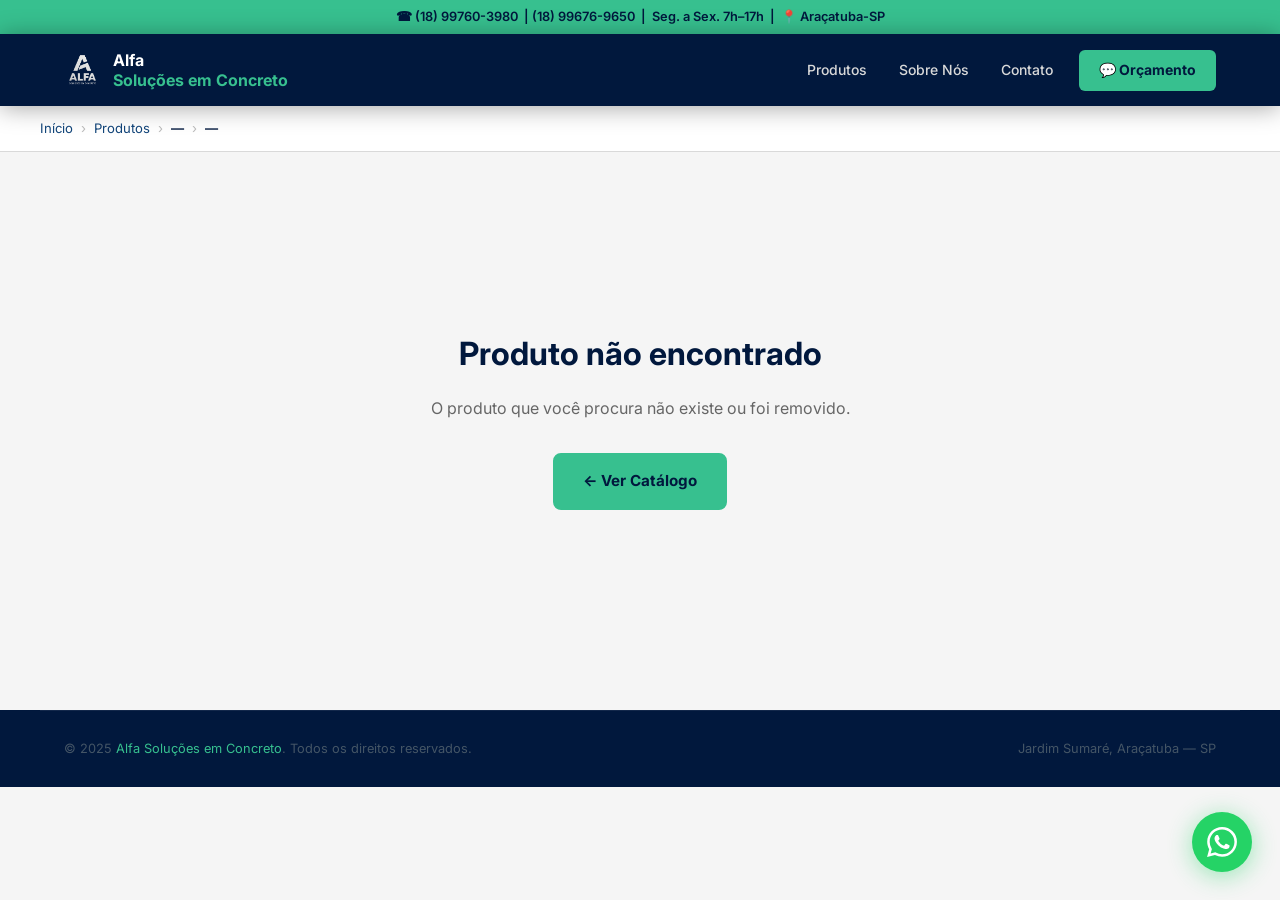
==== produto.html @ 08c69e97 "Adiciona páginas individuais de produto com descrição completa - produto.html: página dinâmica via U" ====
<!DOCTYPE html>
<html lang="pt-BR">
<head>
    <meta charset="UTF-8">
    <meta name="viewport" content="width=device-width, initial-scale=1.0">
    <title id="pageTitle">Produto | Alfa Soluções em Concreto</title>
    <meta name="description" id="pageDesc" content="Produto em concreto pré-moldado de alta qualidade - Alfa Soluções em Concreto, Araçatuba SP.">
    <link rel="preconnect" href="https://fonts.googleapis.com">
    <link href="https://fonts.googleapis.com/css2?family=Inter:wght@300;400;500;600;700;800&display=swap" rel="stylesheet">
    <style>
        *, *::before, *::after { box-sizing: border-box; margin: 0; padding: 0; }
        :root { --navy:#01183D; --blue:#12457A; --green:#37C08F; --green-mid:#2AAE7B; --white:#F5F5F5; --gray:#D9D9D9; --gray-light:#EDEDED; }
        html { scroll-behavior: smooth; }
        body { font-family: 'Inter', sans-serif; background: var(--white); color: #222; line-height: 1.6; }

        /* TOP BAR */
        .top-bar { background: var(--green); color: var(--navy); font-size: 0.8rem; font-weight: 600; padding: 7px 24px; text-align: center; }
        .top-bar a { color: var(--navy); text-decoration: none; }

        /* HEADER */
        header { background: var(--navy); position: sticky; top: 0; z-index: 200; box-shadow: 0 2px 24px rgba(0,0,0,0.35); }
        .header-inner { max-width: 1200px; margin: 0 auto; padding: 0 24px; display: flex; align-items: center; justify-content: space-between; height: 72px; }
        .logo { display: flex; align-items: center; gap: 12px; text-decoration: none; }
        .logo img { height: 46px; object-fit: contain; }
        .logo-name { color: #fff; font-size: 1rem; font-weight: 700; line-height: 1.25; }
        .logo-name em { color: var(--green); font-style: normal; }
        nav { display: flex; align-items: center; gap: 4px; }
        nav a { color: var(--gray); text-decoration: none; font-size: 0.875rem; font-weight: 500; padding: 8px 14px; border-radius: 6px; transition: all 0.2s; }
        nav a:hover { color: #fff; background: rgba(255,255,255,0.08); }
        .nav-cta { background: var(--green) !important; color: var(--navy) !important; font-weight: 700 !important; padding: 9px 20px !important; margin-left: 8px; }
        .nav-cta:hover { background: var(--green-mid) !important; }

        /* BREADCRUMB */
        .breadcrumb-bar { background: #fff; border-bottom: 1px solid var(--gray); padding: 12px 24px; }
        .breadcrumb { max-width: 1200px; margin: 0 auto; display: flex; align-items: center; gap: 8px; font-size: 0.82rem; color: #888; flex-wrap: wrap; }
        .breadcrumb a { color: var(--blue); text-decoration: none; transition: color 0.2s; }
        .breadcrumb a:hover { color: var(--green); }
        .breadcrumb span { color: #bbb; }
        .breadcrumb strong { color: var(--navy); font-weight: 600; }

        /* PRODUTO HERO */
        .produto-section { padding: 56px 24px 80px; }
        .produto-inner { max-width: 1200px; margin: 0 auto; }
        .produto-grid { display: grid; grid-template-columns: 1fr 1fr; gap: 64px; align-items: flex-start; }

        .prod-img-wrap {
            border-radius: 16px;
            overflow: hidden;
            background: linear-gradient(135deg, var(--navy), var(--blue));
            aspect-ratio: 4/3;
            position: sticky;
            top: 100px;
        }
        .prod-img-wrap img { width: 100%; height: 100%; object-fit: cover; display: block; }

        .prod-info { padding-top: 8px; }

        .cat-pill {
            display: inline-flex;
            align-items: center;
            gap: 6px;
            font-size: 0.72rem;
            font-weight: 700;
            letter-spacing: 1.5px;
            text-transform: uppercase;
            padding: 5px 14px;
            border-radius: 100px;
            margin-bottom: 20px;
        }
        .pill-area    { background: #dff5ec; color: #1a7a50; }
        .pill-rev     { background: #e8f0fb; color: #1a3a7a; }
        .pill-vaz     { background: #fef3e2; color: #8a5200; }
        .pill-acab    { background: #f3e8fb; color: #5a1a7a; }
        .pill-civil   { background: #fde8e8; color: #7a1a1a; }

        .prod-info h1 { font-size: clamp(1.8rem, 3.5vw, 2.6rem); font-weight: 800; color: var(--navy); line-height: 1.1; letter-spacing: -0.5px; margin-bottom: 24px; }
        .prod-desc { font-size: 1rem; color: #5a6a7a; line-height: 1.8; margin-bottom: 32px; }

        .divider { height: 1px; background: var(--gray); margin: 32px 0; }

        .caracts-title { font-size: 0.75rem; font-weight: 700; letter-spacing: 2px; text-transform: uppercase; color: var(--green); margin-bottom: 16px; }
        .caracts-list { list-style: none; display: flex; flex-direction: column; gap: 10px; margin-bottom: 36px; }
        .caracts-list li { display: flex; align-items: center; gap: 10px; font-size: 0.92rem; color: #445; }
        .caracts-list li::before { content: ''; width: 8px; height: 8px; border-radius: 50%; background: var(--green); flex-shrink: 0; }

        .prod-actions { display: flex; gap: 14px; flex-wrap: wrap; }
        .btn { display: inline-flex; align-items: center; gap: 8px; font-family: 'Inter', sans-serif; font-size: 0.95rem; font-weight: 700; padding: 14px 28px; border-radius: 8px; text-decoration: none; transition: all 0.2s; border: 2px solid transparent; white-space: nowrap; cursor: pointer; }
        .btn-green { background: var(--green); color: var(--navy); border-color: var(--green); }
        .btn-green:hover { background: var(--green-mid); border-color: var(--green-mid); transform: translateY(-2px); box-shadow: 0 8px 24px rgba(55,192,143,0.3); }
        .btn-outline { background: transparent; color: var(--navy); border-color: var(--gray); }
        .btn-outline:hover { border-color: var(--navy); background: rgba(1,24,61,0.04); }

        /* RELATED */
        .related-section { background: var(--gray-light); padding: 64px 24px; }
        .related-inner { max-width: 1200px; margin: 0 auto; }
        .related-inner h2 { font-size: 1.5rem; font-weight: 800; color: var(--navy); margin-bottom: 32px; }
        .related-grid { display: grid; grid-template-columns: repeat(auto-fill, minmax(200px, 1fr)); gap: 18px; }
        .rel-card { background: #fff; border-radius: 12px; overflow: hidden; border: 1px solid var(--gray); transition: all 0.3s; text-decoration: none; display: flex; flex-direction: column; }
        .rel-card:hover { transform: translateY(-5px); border-color: var(--green); box-shadow: 0 10px 32px rgba(1,24,61,0.1); }
        .rel-thumb { height: 140px; overflow: hidden; background: linear-gradient(135deg, var(--navy), var(--blue)); }
        .rel-thumb img { width: 100%; height: 100%; object-fit: cover; transition: transform 0.35s; display: block; }
        .rel-card:hover .rel-thumb img { transform: scale(1.07); }
        .rel-body { padding: 14px 16px; }
        .rel-body h4 { font-size: 0.88rem; font-weight: 700; color: var(--navy); line-height: 1.3; }

        /* NOT FOUND */
        .not-found { text-align: center; padding: 120px 24px; }
        .not-found h2 { font-size: 2rem; color: var(--navy); margin-bottom: 16px; }
        .not-found p { color: #666; margin-bottom: 32px; }

        /* FOOTER */
        footer { background: var(--navy); color: #7a9ab8; }
        .footer-bottom { max-width: 1200px; margin: 0 auto; padding: 28px 24px; display: flex; align-items: center; justify-content: space-between; flex-wrap: wrap; gap: 10px; border-top: 1px solid rgba(255,255,255,0.07); }
        .footer-bottom p { font-size: 0.8rem; color: #445566; }
        .footer-bottom span { color: var(--green); }

        /* WHATSAPP */
        .wa-float { position: fixed; bottom: 28px; right: 28px; width: 60px; height: 60px; background: #25D366; color: #fff; border-radius: 50%; display: flex; align-items: center; justify-content: center; text-decoration: none; box-shadow: 0 4px 24px rgba(37,211,102,0.45); z-index: 999; transition: all 0.25s; }
        .wa-float:hover { transform: scale(1.12); }

        @media (max-width: 768px) {
            .produto-grid { grid-template-columns: 1fr; gap: 32px; }
            .prod-img-wrap { position: static; aspect-ratio: 4/3; }
            nav { display: none; }
        }
    </style>
</head>
<body>

<div class="top-bar">
    ☎&nbsp;<a href="tel:+5518997603980">(18) 99760-3980</a>
    &nbsp;|&nbsp;<a href="tel:+5518996769650">(18) 99676-9650</a>
    &nbsp;|&nbsp; Seg. a Sex. 7h–17h &nbsp;|&nbsp; 📍 Araçatuba-SP
</div>

<header>
    <div class="header-inner">
        <a href="index.html" class="logo">
            <img src="./Alfa Solucoes em Concreto_files/logo-1776094285393.png" alt="Alfa Soluções em Concreto">
            <div class="logo-name">Alfa<br><em>Soluções em Concreto</em></div>
        </a>
        <nav>
            <a href="index.html#produtos">Produtos</a>
            <a href="index.html#sobre">Sobre Nós</a>
            <a href="index.html#contato">Contato</a>
            <a href="https://wa.me/5518997603980" target="_blank" rel="noopener" class="nav-cta">💬 Orçamento</a>
        </nav>
    </div>
</header>

<div class="breadcrumb-bar">
    <div class="breadcrumb">
        <a href="index.html">Início</a>
        <span>›</span>
        <a href="index.html#produtos">Produtos</a>
        <span>›</span>
        <strong id="breadCat">—</strong>
        <span>›</span>
        <strong id="breadNome">—</strong>
    </div>
</div>

<section class="produto-section" id="produtoPage">
    <div class="produto-inner">
        <div class="produto-grid">
            <div class="prod-img-wrap">
                <img id="prodImg" src="" alt="">
            </div>
            <div class="prod-info">
                <span id="prodPill" class="cat-pill"></span>
                <h1 id="prodNome"></h1>
                <p id="prodDesc" class="prod-desc"></p>
                <div class="divider"></div>
                <p class="caracts-title">Características</p>
                <ul id="prodCaracts" class="caracts-list"></ul>
                <div class="prod-actions">
                    <a id="prodWa" href="#" target="_blank" rel="noopener" class="btn btn-green">💬 Solicitar Orçamento</a>
                    <a href="index.html#produtos" class="btn btn-outline">← Voltar ao Catálogo</a>
                </div>
            </div>
        </div>
    </div>
</section>

<section class="related-section" id="relatedSection" style="display:none">
    <div class="related-inner">
        <h2 id="relatedTitle">Outros produtos da linha</h2>
        <div class="related-grid" id="relatedGrid"></div>
    </div>
</section>

<footer>
    <div class="footer-bottom">
        <p>© 2025 <span>Alfa Soluções em Concreto</span>. Todos os direitos reservados.</p>
        <p>Jardim Sumaré, Araçatuba — SP</p>
    </div>
</footer>

<a href="https://wa.me/5518997603980" target="_blank" rel="noopener" class="wa-float" title="WhatsApp">
    <svg xmlns="http://www.w3.org/2000/svg" viewBox="0 0 24 24" fill="currentColor" width="30" height="30">
        <path d="M17.472 14.382c-.297-.149-1.758-.867-2.03-.967-.273-.099-.471-.148-.67.15-.197.297-.767.966-.94 1.164-.173.199-.347.223-.644.075-.297-.15-1.255-.463-2.39-1.475-.883-.788-1.48-1.761-1.653-2.059-.173-.297-.018-.458.13-.606.134-.133.298-.347.446-.52.149-.174.198-.298.298-.497.099-.198.05-.371-.025-.52-.075-.149-.669-1.612-.916-2.207-.242-.579-.487-.5-.669-.51-.173-.008-.371-.01-.57-.01-.198 0-.52.074-.792.372-.272.297-1.04 1.016-1.04 2.479 0 1.462 1.065 2.875 1.213 3.074.149.198 2.096 3.2 5.077 4.487.709.306 1.262.489 1.694.625.712.227 1.36.195 1.871.118.571-.085 1.758-.719 2.006-1.413.248-.694.248-1.289.173-1.413-.074-.124-.272-.198-.57-.347m-5.421 7.403h-.004a9.87 9.87 0 01-5.031-1.378l-.361-.214-3.741.982.998-3.648-.235-.374a9.86 9.86 0 01-1.51-5.26c.001-5.45 4.436-9.884 9.888-9.884 2.64 0 5.122 1.03 6.988 2.898a9.825 9.825 0 012.893 6.994c-.003 5.45-4.437 9.884-9.885 9.884m8.413-18.297A11.815 11.815 0 0012.05 0C5.495 0 .16 5.335.157 11.892c0 2.096.547 4.142 1.588 5.945L.057 24l6.305-1.654a11.882 11.882 0 005.683 1.448h.005c6.554 0 11.89-5.335 11.893-11.893a11.821 11.821 0 00-3.48-8.413z"/>
    </svg>
</a>

<script>
const P = './Alfa Solucoes em Concreto_files/';
const produtos = {

  /* ── ÁREA E LAZER ── */
  'mesa-redonda-1m': { nome:'Mesa Redonda 1m diâmetro', cat:'Área e Lazer', catId:'area-lazer', pill:'pill-area',
    img: P+'1775527262878-f71s3.png',
    desc: 'Mesa redonda em concreto pré-moldado com 1 metro de diâmetro, perfeita para compor áreas de convivência em residências, condomínios, praças e parques. Combina perfeitamente com os bancos da linha Área e Lazer da Alfa, formando conjuntos completos e duráveis.',
    caracts: ['Diâmetro: 1,00 m','Material: concreto pré-moldado','Resistente às intempéries e UV','Baixa manutenção','Acabamento liso','Ideal para uso externo']},

  'mesa-redonda-80cm': { nome:'Mesa Redonda 0,80m diâmetro', cat:'Área e Lazer', catId:'area-lazer', pill:'pill-area',
    img: P+'1775527296176-trw9d.png',
    desc: 'Versão compacta da mesa redonda em concreto pré-moldado, com 80 cm de diâmetro. Indicada para espaços menores, varandas, jardins e pátios que precisam de praticidade sem abrir mão do estilo e da durabilidade do concreto.',
    caracts: ['Diâmetro: 0,80 m','Material: concreto pré-moldado','Compacta e versátil','Resistente às intempéries','Acabamento liso','Baixa manutenção']},

  'mesa-quadrada-80x80': { nome:'Mesa Quadrada 0,80x0,80', cat:'Área e Lazer', catId:'area-lazer', pill:'pill-area',
    img: P+'1775570064684-3ifvag.png',
    desc: 'Mesa quadrada em concreto pré-moldado com 80x80 cm, ideal para espaços que valorizam linhas retas e design contemporâneo. Excelente para áreas gourmet, jardins e ambientes de lazer ao ar livre.',
    caracts: ['Dimensões: 0,80 x 0,80 m','Material: concreto pré-moldado','Design retilíneo e moderno','Alta resistência estrutural','Acabamento liso','Uso externo']},

  'mesa-sob-medida': { nome:'Mesa Sob Medida', cat:'Área e Lazer', catId:'area-lazer', pill:'pill-area',
    img: P+'1775572725248-d76cpr.png',
    desc: 'Mesa em concreto pré-moldado produzida sob medida conforme a necessidade do cliente. Ideal para projetos arquitetônicos especiais, espaços de lazer corporativos ou qualquer aplicação que exija dimensões personalizadas.',
    caracts: ['Dimensões personalizadas','Material: concreto pré-moldado','Projeto sob encomenda','Alta resistência e durabilidade','Acabamento a escolher','Consulte disponibilidade']},

  'banco-reto': { nome:'Banco Reto', cat:'Área e Lazer', catId:'area-lazer', pill:'pill-area',
    img: P+'1775572737742-0b8kkt.png',
    desc: 'Banco reto em concreto pré-moldado, clássico e funcional para praças, jardins, calçadas e áreas de convivência. Sua simplicidade de linhas garante integração com qualquer estilo de projeto paisagístico.',
    caracts: ['Material: concreto pré-moldado','Design reto e clássico','Alta resistência a cargas','Resistente às intempéries','Baixa manutenção','Uso externo']},

  'banco-u': { nome:'Banco U', cat:'Área e Lazer', catId:'area-lazer', pill:'pill-area',
    img: P+'1775572752422-b8mjk.png',
    desc: 'Banco em formato U em concreto pré-moldado, perfeito para compor conjuntos com mesas redondas. Proporciona acomodação confortável em torno da mesa, sendo ideal para praças, parques e áreas de lazer coletivo.',
    caracts: ['Formato U','Material: concreto pré-moldado','Compatível com mesas da linha','Alta resistência','Resistente às intempéries','Uso externo']},

  'banco-pes-u': { nome:'Banco Pés U', cat:'Área e Lazer', catId:'area-lazer', pill:'pill-area',
    img: P+'1775572766165-49p7zn.png',
    desc: 'Banco com suporte de pés em formato U, oferecendo maior estabilidade estrutural. Indicado para ambientes de uso intenso como praças públicas, escolas e áreas de lazer de condomínios.',
    caracts: ['Suporte pés formato U','Material: concreto pré-moldado','Alta estabilidade estrutural','Resistente ao uso intenso','Resistente às intempéries','Uso externo']},

  'banco-encosto-colonial': { nome:'Banco com Encosto Estilo Colonial', cat:'Área e Lazer', catId:'area-lazer', pill:'pill-area',
    img: P+'1775572780988-ltpztr.png',
    desc: 'Banco em concreto com encosto em estilo colonial, trazendo charme e tradição para jardins, entradas de residências e espaços que valorizam a estética clássica. Combina beleza e durabilidade do concreto pré-moldado.',
    caracts: ['Encosto estilo colonial','Material: concreto pré-moldado','Design clássico e elegante','Alta durabilidade','Resistente às intempéries','Ideal para jardins e entradas']},

  'cuba-artesanal': { nome:'Cuba Artesanal', cat:'Área e Lazer', catId:'area-lazer', pill:'pill-area',
    img: P+'1775584016766-de9lf.png',
    desc: 'Cuba em concreto com acabamento artesanal, perfeita para uso como vaso, bebedouro decorativo ou elemento de paisagismo. O acabamento manual confere aspecto único e rústico a cada peça produzida.',
    caracts: ['Acabamento artesanal manual','Material: concreto pré-moldado','Aspecto único por peça','Ideal para paisagismo','Resistente às intempéries','Versátil: vaso, bebedouro, decoração']},

  'cuba-bless': { nome:'Cuba Bless', cat:'Área e Lazer', catId:'area-lazer', pill:'pill-area',
    img: P+'1775584058759-zdlgc.png',
    desc: 'Cuba modelo Bless em concreto pré-moldado, com design diferenciado para uso em áreas externas, jardins e projetos de paisagismo contemporâneo. Alialia estética moderna com a robustez característica do concreto.',
    caracts: ['Modelo Bless','Material: concreto pré-moldado','Design contemporâneo','Resistente às intempéries','Ideal para paisagismo','Acabamento refinado']},

  'cuba-oval-terrazzo': { nome:'Cuba Oval Terrazzo', cat:'Área e Lazer', catId:'area-lazer', pill:'pill-area',
    img: P+'1775584081285-ysos58.png',
    desc: 'Cuba oval com acabamento terrazzo, técnica que utiliza fragmentos de mármore ou granito incorporados ao concreto, resultando em uma superfície única e sofisticada. Ideal para projetos que buscam alto padrão visual.',
    caracts: ['Formato oval','Acabamento terrazzo','Material: concreto com fragmentos','Design sofisticado','Alta durabilidade','Ideal para projetos de alto padrão']},

  'pergolado': { nome:'Pergolado em Concreto', cat:'Área e Lazer', catId:'area-lazer', pill:'pill-area',
    img: P+'1775584117823-gokpu.png',
    desc: 'Pergolado em concreto pré-moldado para cobertura parcial de áreas externas, varandas, piscinas e jardins. Estrutura robusta e durável que dispensa manutenção constante, ao contrário de pergolados de madeira.',
    caracts: ['Material: concreto pré-moldado','Alta resistência estrutural','Sem manutenção de pintura','Resistente às intempéries','Ideal para coberturas parciais','Durabilidade superior à madeira']},

  'piso-floral': { nome:'Piso Decorativo Floral', cat:'Área e Lazer', catId:'area-lazer', pill:'pill-area',
    img: P+'1775584144365-bpgk.png',
    desc: 'Piso decorativo em concreto com motivo floral, ideal para compor caminhos, jardins e áreas de lazer com um toque artístico e personalizado. Cada placa traz o padrão floral em alto-relevo, valorizando qualquer área externa.',
    caracts: ['Motivo floral em alto-relevo','Material: concreto pré-moldado','Ideal para jardins e caminhos','Resistente às intempéries','Antiderrapante','Uso externo']},

  'piso-trevo': { nome:'Piso Decorativo Trevo', cat:'Área e Lazer', catId:'area-lazer', pill:'pill-area',
    img: P+'1775584281728-fa8h7p.png',
    desc: 'Piso decorativo em concreto com motivo trevo, perfeito para criar caminhos e composições em jardins e áreas externas. Combina função e estética, trazendo charme ao paisagismo residencial e comercial.',
    caracts: ['Motivo trevo em relevo','Material: concreto pré-moldado','Ideal para caminhos e jardins','Resistente às intempéries','Antiderrapante','Uso externo']},

  'mesa-ping-pong': { nome:'Mesa de Ping Pong', cat:'Área e Lazer', catId:'area-lazer', pill:'pill-area',
    img: P+'1775584316864-5rdakx.png',
    desc: 'Mesa de ping pong em concreto pré-moldado, resistente ao uso intenso e às condições climáticas. Ideal para condomínios, escolas, praças e clubes que precisam de uma solução durável e de baixa manutenção para lazer.',
    caracts: ['Dimensões oficiais de ping pong','Material: concreto pré-moldado','Resistente ao uso intenso','Sem manutenção de pintura','Ideal para uso externo','Alta durabilidade']},

  'futmesa': { nome:'Futmesa', cat:'Área e Lazer', catId:'area-lazer', pill:'pill-area',
    img: P+'1775584363101-fqf9g8.png',
    desc: 'Futmesa (pebolim) em concreto pré-moldado para uso externo e intenso. Perfeita para condomínios, escolas, praças e espaços de lazer que buscam uma alternativa resistente e durável ao modelo de madeira ou metal.',
    caracts: ['Material: concreto pré-moldado','Resistente ao uso intenso','Para uso externo','Alta durabilidade','Baixa manutenção','Ideal para espaços coletivos']},

  'lixeira-concreto-fino': { nome:'Lixeira em Concreto Fino', cat:'Área e Lazer', catId:'area-lazer', pill:'pill-area',
    img: P+'1775584391310-eqvbi.png',
    desc: 'Lixeira em concreto fino com acabamento liso e refinado, ideal para calçadas, praças, condomínios e espaços comerciais. O concreto fino confere leveza visual sem abrir mão da resistência e durabilidade.',
    caracts: ['Material: concreto fino','Acabamento liso','Resistente ao uso externo','Fácil limpeza','Ideal para espaços públicos e privados','Alta durabilidade']},

  'bate-rodas': { nome:'Bate Rodas', cat:'Área e Lazer', catId:'area-lazer', pill:'pill-area',
    img: P+'1775584426556-rng44.png',
    desc: 'Bate rodas em concreto pré-moldado para proteção de muros, paredes e estruturas contra impactos de veículos. Solução prática e resistente para garagens, estacionamentos, docas de carga e áreas de manobra.',
    caracts: ['Material: concreto pré-moldado','Alta resistência a impactos','Proteção de estruturas','Ideal para garagens e estacionamentos','Fácil instalação','Longa durabilidade']},

  'banco-com-encosto': { nome:'Banco com Encosto', cat:'Área e Lazer', catId:'area-lazer', pill:'pill-area',
    img: P+'1775584450856-d69n7e.png',
    desc: 'Banco em concreto pré-moldado com encosto, garantindo maior conforto para os usuários. Indicado para calçadas, praças, jardins e áreas de descanso, oferecendo durabilidade e resistência em um design funcional.',
    caracts: ['Com encosto confortável','Material: concreto pré-moldado','Alta resistência','Resistente às intempéries','Ideal para praças e jardins','Baixa manutenção']},

  'mobiliario-externo': { nome:'Mobiliário Externo Sob Medida', cat:'Área e Lazer', catId:'area-lazer', pill:'pill-area',
    img: P+'1775584477606-bt0i6.png',
    desc: 'Mobiliário externo em concreto pré-moldado produzido sob medida para atender projetos específicos de arquitetura e paisagismo. Consulte nossa equipe para desenvolver a solução ideal para o seu espaço.',
    caracts: ['Produção personalizada','Material: concreto pré-moldado','Projeto sob encomenda','Dimensões a definir','Alta durabilidade','Resistente às intempéries']},

  /* ── REVESTIMENTO ── */
  'painel-abstrata': { nome:'Painel Abstrata', cat:'Revestimento', catId:'revestimento', pill:'pill-rev',
    img: P+'1775584492649-t9f9bb.png',
    desc: 'Painel de revestimento em concreto com design abstrato, ideal para criar fachadas, muros e paredes com personalidade e identidade visual marcante. O padrão abstrato confere movimento e sofisticação a qualquer superfície.',
    caracts: ['Design abstrato exclusivo','Material: concreto pré-moldado','Para fachadas e muros','Resistente às intempéries','Uso interno e externo','Alta durabilidade']},

  'painel-ripado': { nome:'Painel Ripado', cat:'Revestimento', catId:'revestimento', pill:'pill-rev',
    img: P+'1775584523438-4lux4g.png',
    desc: 'Painel ripado em concreto com linhas verticais paralelas, um dos revestimentos mais procurados para fachadas contemporâneas. Traz profundidade visual e modernidade a qualquer projeto arquitetônico.',
    caracts: ['Linhas verticais em relevo','Material: concreto pré-moldado','Tendência em fachadas modernas','Uso interno e externo','Resistente às intempéries','Fácil instalação']},

  'painel-trapezio-3l': { nome:'Painel Trapézio 3L', cat:'Revestimento', catId:'revestimento', pill:'pill-rev',
    img: P+'1775584578815-yxrd7n.png',
    desc: 'Painel de revestimento com motivo geométrico em trapézio triplo (3L), criando composições tridimensionais de grande impacto visual. Ideal para fachadas comerciais e residenciais que buscam diferenciação.',
    caracts: ['Motivo geométrico Trapézio 3L','Material: concreto pré-moldado','Efeito tridimensional','Para fachadas e paredes','Resistente às intempéries','Uso interno e externo']},

  'painel-tsunami': { nome:'Painel Tsunami', cat:'Revestimento', catId:'revestimento', pill:'pill-rev',
    img: P+'1775584600967-en843j.png',
    desc: 'Painel Tsunami em concreto com ondulações orgânicas que remetem ao movimento das águas. Cria efeitos visuais dinâmicos e sofisticados em fachadas, muros e ambientes internos de alto padrão.',
    caracts: ['Ondulações orgânicas','Material: concreto pré-moldado','Efeito visual dinâmico','Para fachadas e interiores','Alta durabilidade','Uso interno e externo']},

  'painel-zeus': { nome:'Painel Zeus', cat:'Revestimento', catId:'revestimento', pill:'pill-rev',
    img: P+'1775584620970-d0t4g8.png',
    desc: 'Painel Zeus em concreto com geometria ousada e contemporânea, inspirado em formas clássicas reinventadas. Confere força e presença visual a fachadas residenciais, comerciais e projetos de alto impacto.',
    caracts: ['Design geométrico ousado','Material: concreto pré-moldado','Alto impacto visual','Para fachadas e muros','Alta durabilidade','Uso interno e externo']},

  'painel-canjiquinha': { nome:'Painel Canjiquinha', cat:'Revestimento', catId:'revestimento', pill:'pill-rev',
    img: P+'1775584661177-6we5a.png',
    desc: 'Painel Canjiquinha em concreto com textura irregular que imita o aspecto rústico da pedra. Muito utilizado em fachadas residenciais e comerciais que buscam um visual natural e aconchegante.',
    caracts: ['Textura rústica estilo pedra','Material: concreto pré-moldado','Visual natural','Uso interno e externo','Resistente às intempéries','Alta durabilidade']},

  'painel-mini-origame': { nome:'Painel Mini Origame', cat:'Revestimento', catId:'revestimento', pill:'pill-rev',
    img: P+'1775584691239-mv8r6.png',
    desc: 'Versão compacta do painel Origame, com dobras geométricas em escala menor que criam um jogo de luzes e sombras refinado. Ideal para revestimento de colunas, pilares e superfícies menores.',
    caracts: ['Dobras geométricas em escala mini','Material: concreto pré-moldado','Jogo de luz e sombra','Para colunas e pilares','Alta durabilidade','Uso interno e externo']},

  'painel-origame': { nome:'Painel Origame', cat:'Revestimento', catId:'revestimento', pill:'pill-rev',
    img: P+'1775584759008-3y44cn.png',
    desc: 'Painel Origame em concreto inspirado na arte japonesa do dobramento de papel. As dobras geométricas criam um jogo único de luz e sombra, proporcionando profundidade visual e sofisticação a qualquer superfície.',
    caracts: ['Inspirado na arte origami','Material: concreto pré-moldado','Jogo de luz e sombra','Para fachadas e interiores','Alta durabilidade','Uso interno e externo']},

  'painel-mosaico': { nome:'Painel Mosaico', cat:'Revestimento', catId:'revestimento', pill:'pill-rev',
    img: P+'1775584800322-khuvhj.png',
    desc: 'Painel Mosaico em concreto com padrão de múltiplos elementos geométricos justapostos, criando composições ricas e texturizadas. Versátil para uso em fachadas, jardins e ambientes internos.',
    caracts: ['Padrão mosaico geométrico','Material: concreto pré-moldado','Rico em textura visual','Para fachadas e jardins','Alta durabilidade','Uso interno e externo']},

  'painel-mosaico-liso': { nome:'Painel Mosaico Liso', cat:'Revestimento', catId:'revestimento', pill:'pill-rev',
    img: P+'1775584996094-p5jhxe.png',
    desc: 'Variação do Painel Mosaico com superfície mais lisa e acabamento refinado, indicada para ambientes internos de alto padrão e fachadas que pedem um visual mais clean sem perder a riqueza de composição.',
    caracts: ['Padrão mosaico com acabamento liso','Material: concreto pré-moldado','Visual refinado','Para interiores e fachadas','Alta durabilidade','Uso interno e externo']},

  'painel-multplus': { nome:'Painel Multplus', cat:'Revestimento', catId:'revestimento', pill:'pill-rev',
    img: P+'1775585018672-9zzbr.png',
    desc: 'Painel Multplus com padrão multiplicado que cria efeito de repetição dinâmica em grandes superfícies. Excelente para fachadas comerciais, muros longos e projetos arquitetônicos de grande porte.',
    caracts: ['Padrão repetição dinâmica','Material: concreto pré-moldado','Ideal para grandes superfícies','Para fachadas comerciais','Alta durabilidade','Uso interno e externo']},

  'painel-escaleno': { nome:'Painel Escaleno', cat:'Revestimento', catId:'revestimento', pill:'pill-rev',
    img: P+'1775585049039-qsjm5r.png',
    desc: 'Painel Escaleno com triângulos em diferentes tamanhos inspirados na geometria do triângulo escaleno. Cria composições assimétricas e contemporâneas de grande apelo visual para fachadas modernas.',
    caracts: ['Triângulos assimétricos','Material: concreto pré-moldado','Design contemporâneo','Para fachadas modernas','Alta durabilidade','Uso interno e externo']},

  'painel-estrutural': { nome:'Painel Estrutural', cat:'Revestimento', catId:'revestimento', pill:'pill-rev',
    img: P+'1775585102441-1k32bp.png',
    desc: 'Painel Estrutural com aparência de elementos construtivos, integrando estética e funcionalidade. Transmite solidez e robustez ao projeto, sendo ideal para fachadas industriais, comerciais e residências de estilo contemporâneo.',
    caracts: ['Visual estrutural e robusto','Material: concreto pré-moldado','Estética industrial','Para fachadas comerciais e residenciais','Alta durabilidade','Uso externo']},

  'ripa-cimenticea': { nome:'Ripa Cimentícia', cat:'Revestimento', catId:'revestimento', pill:'pill-rev',
    img: P+'1775585119022-qccckz.png',
    desc: 'Ripa Cimentícia em concreto para revestimento de fachadas e muros com aparência de ripado em madeira sem a necessidade de manutenção que a madeira exige. Combina estética natural com a durabilidade do concreto.',
    caracts: ['Aparência de ripado em madeira','Material: concreto cimentício','Sem manutenção de pintura','Alta durabilidade','Resistente às intempéries','Uso externo']},

  'painel-filete': { nome:'Painel Filete', cat:'Revestimento', catId:'revestimento', pill:'pill-rev',
    img: P+'1775585141246-0yrg5p.png',
    desc: 'Painel Filete com canais lineares finos que criam um padrão elegante e minimalista. Perfeito para fachadas e ambientes internos que buscam um visual contemporâneo e sofisticado sem excessos.',
    caracts: ['Canais lineares finos','Material: concreto pré-moldado','Visual minimalista e elegante','Para fachadas e interiores','Alta durabilidade','Uso interno e externo']},

  'kit-4-mosaico': { nome:'Kit 4 Mosaico', cat:'Revestimento', catId:'revestimento', pill:'pill-rev',
    img: P+'1775585163512-nuv1ij.png',
    desc: 'Kit com 4 painéis Mosaico em concreto para composição de revestimentos em áreas definidas. A solução em kit facilita a aquisição e instalação, garantindo harmonia e padronização visual na aplicação.',
    caracts: ['Kit com 4 painéis','Material: concreto pré-moldado','Fácil composição e instalação','Para fachadas e jardins','Alta durabilidade','Uso interno e externo']},

  'painel-floral': { nome:'Painel Floral', cat:'Revestimento', catId:'revestimento', pill:'pill-rev',
    img: P+'1775585206494-mkjtn7.png',
    desc: 'Painel Floral em concreto com motivos de flores estilizadas em relevo, trazendo delicadeza e naturalidade ao revestimento de paredes e fachadas. Perfeito para projetos que buscam identidade e leveza visual.',
    caracts: ['Motivos florais em relevo','Material: concreto pré-moldado','Leveza visual','Para fachadas e paredes internas','Alta durabilidade','Uso interno e externo']},

  /* ── ELEMENTO VAZADO ── */
  'cobogo-arabela': { nome:'Cobogó Arabela', cat:'Elemento Vazado', catId:'elemento-vazado', pill:'pill-vaz',
    img: P+'1775585232029-c4t8j.png',
    desc: 'Cobogó Arabela em concreto com padrão floral vazado, perfeito para criar divisórias, muros e fachadas com ventilação natural e filtro de luz. O design delicado traz elegância e funcionalidade ao ambiente.',
    caracts: ['Padrão floral vazado','Material: concreto pré-moldado','Ventilação natural','Filtro de luz e privacidade','Uso interno e externo','Alta durabilidade']},

  'cobogo-margarida': { nome:'Cobogó Margarida', cat:'Elemento Vazado', catId:'elemento-vazado', pill:'pill-vaz',
    img: P+'1775585251148-25c6dd.png',
    desc: 'Cobogó Margarida com vazado em forma de flor margarida, trazendo suavidade e naturalidade ao projeto. Muito utilizado em jardins verticais, fachadas e divisórias de espaços internos e externos.',
    caracts: ['Padrão margarida vazada','Material: concreto pré-moldado','Ventilação natural','Design floral suave','Uso interno e externo','Alta durabilidade']},

  'cobogo-16-furos': { nome:'Cobogó 16 Furos', cat:'Elemento Vazado', catId:'elemento-vazado', pill:'pill-vaz',
    img: P+'1775585274846-48a45a.png',
    desc: 'Cobogó com 16 furos distribuídos regularmente, proporcionando excelente ventilação e luminosidade filtrada. Design neutro e versátil que se adapta a projetos residenciais, comerciais e industriais.',
    caracts: ['16 furos regulares','Material: concreto pré-moldado','Excelente ventilação','Design neutro e versátil','Uso interno e externo','Alta durabilidade']},

  'cobogo-triangulo': { nome:'Cobogó Triângulo', cat:'Elemento Vazado', catId:'elemento-vazado', pill:'pill-vaz',
    img: P+'1775585327456-g2xi7n.png',
    desc: 'Cobogó com padrão triangular geométrico, criando jogos de sombra dinâmicos ao longo do dia. Ideal para fachadas contemporâneas, muros e divisórias de ambientes que buscam design moderno e funcionalidade.',
    caracts: ['Padrão triangular geométrico','Material: concreto pré-moldado','Jogo de sombras dinâmico','Design contemporâneo','Uso interno e externo','Alta durabilidade']},

  'cobogo-quadriculado': { nome:'Cobogó Quadriculado', cat:'Elemento Vazado', catId:'elemento-vazado', pill:'pill-vaz',
    img: P+'1775585374318-7x2chv.png',
    desc: 'Cobogó com padrão quadriculado clássico, um dos designs mais utilizados na arquitetura brasileira. Oferece boa ventilação e privacidade, sendo versátil para inúmeros tipos de projetos.',
    caracts: ['Padrão quadriculado clássico','Material: concreto pré-moldado','Boa ventilação e privacidade','Design atemporal','Uso interno e externo','Alta durabilidade']},

  'cobogo-mandala': { nome:'Cobogó Mandala', cat:'Elemento Vazado', catId:'elemento-vazado', pill:'pill-vaz',
    img: P+'1775585411725-5txc2f.png',
    desc: 'Cobogó Mandala com padrão circular simétrico inspirado nas mandalas, criando um efeito visual meditativo e sofisticado. O jogo de luz produzido por este elemento é único e valoriza qualquer projeto.',
    caracts: ['Padrão mandala circular','Material: concreto pré-moldado','Efeito visual sofisticado','Jogo de luz único','Uso interno e externo','Alta durabilidade']},

  'cobogo-arabe': { nome:'Cobogó Árabe', cat:'Elemento Vazado', catId:'elemento-vazado', pill:'pill-vaz',
    img: P+'1775585444958-xmul0w.png',
    desc: 'Cobogó com padrão árabe de arabescos geométricos, trazendo referências da arte islâmica para projetos contemporâneos. Cria filtros de luz únicos e confere identidade cultural ao espaço.',
    caracts: ['Padrão árabe geométrico','Material: concreto pré-moldado','Filtro de luz único','Design cultural e sofisticado','Uso interno e externo','Alta durabilidade']},

  'cobogo-taco-chines': { nome:'Cobogó Taco Chinês', cat:'Elemento Vazado', catId:'elemento-vazado', pill:'pill-vaz',
    img: P+'1775585476459-kij6or.png',
    desc: 'Cobogó Taco Chinês com padrão inspirado na arte oriental, proporcionando ventilação e estética diferenciada. Muito utilizado em projetos que buscam influências orientais e modernidade simultaneamente.',
    caracts: ['Padrão oriental','Material: concreto pré-moldado','Boa ventilação','Design diferenciado','Uso interno e externo','Alta durabilidade']},

  'cobogo-flor': { nome:'Cobogó Flor', cat:'Elemento Vazado', catId:'elemento-vazado', pill:'pill-vaz',
    img: P+'1775585501825-zshxp.png',
    desc: 'Cobogó com vazado em forma de flor, criando um efeito delicado e natural em fachadas e divisórias. A combinação de funcionalidade e beleza faz deste elemento um dos mais utilizados em projetos residenciais.',
    caracts: ['Vazado em forma de flor','Material: concreto pré-moldado','Efeito delicado e natural','Para fachadas e divisórias','Uso interno e externo','Alta durabilidade']},

  'elemento-anti-chuva': { nome:'Elemento Anti Chuva', cat:'Elemento Vazado', catId:'elemento-vazado', pill:'pill-vaz',
    img: P+'1775585530608-xtpsz.png',
    desc: 'Elemento anti chuva em concreto projetado para impedir a entrada de água enquanto permite ventilação e iluminação natural. Solução técnica e estética para áreas que precisam de proteção contra intempéries sem vedar completamente o espaço.',
    caracts: ['Proteção contra chuva','Material: concreto pré-moldado','Permite ventilação','Bloqueio de água','Uso externo','Alta durabilidade']},

  /* ── ACABAMENTO ── */
  'ralo-concreto': { nome:'Ralo em Concreto', cat:'Acabamento em Concreto', catId:'acabamento', pill:'pill-acab',
    img: P+'1775585588007-ywr24.png',
    desc: 'Ralo em concreto pré-moldado para captação e escoamento de água em calçadas, pátios, jardins e áreas externas. Resistente ao peso de veículos, durável e de fácil manutenção comparado a ralos metálicos.',
    caracts: ['Material: concreto pré-moldado','Alta resistência a cargas','Para calçadas e pátios','Resistente à umidade','Fácil instalação','Longa durabilidade']},

  'chapeu-pilar': { nome:'Chapéu de Pilar', cat:'Acabamento em Concreto', catId:'acabamento', pill:'pill-acab',
    img: P+'1775585656714-8c2u1a.png',
    desc: 'Chapéu de pilar em concreto pré-moldado para proteção e acabamento do topo de pilares e colunas. Evita a entrada de água e o desgaste da estrutura, além de valorizar esteticamente o acabamento da construção.',
    caracts: ['Proteção do topo de pilares','Material: concreto pré-moldado','Evita infiltrações','Acabamento estético','Resistente às intempéries','Fácil instalação']},

  'capa-muro': { nome:'Capa de Muro', cat:'Acabamento em Concreto', catId:'acabamento', pill:'pill-acab',
    img: P+'1775585707934-c8ffdzdl.png',
    desc: 'Capa de muro em concreto pré-moldado para proteção e acabamento do topo de muros. Evita infiltrações, protege a estrutura e confere um acabamento profissional e duradouro às vedações externas.',
    caracts: ['Proteção do topo de muros','Material: concreto pré-moldado','Evita infiltrações','Acabamento profissional','Resistente às intempéries','Alta durabilidade']},

  'pingadeira-reta': { nome:'Pingadeira Reta', cat:'Acabamento em Concreto', catId:'acabamento', pill:'pill-acab',
    img: P+'1775585765579-m1zyrp.png',
    desc: 'Pingadeira reta em concreto para direcionamento de água da chuva em janelas, peitoris e marquises. Peça funcional que protege a fachada e a estrutura de manchas e infiltrações causadas pela água.',
    caracts: ['Direcionamento de água','Material: concreto pré-moldado','Para janelas e peitoris','Protege a fachada','Resistente às intempéries','Alta durabilidade']},

  'piso-calcada': { nome:'Piso Calçada', cat:'Acabamento em Concreto', catId:'acabamento', pill:'pill-acab',
    img: P+'1775585808230-ukkjfq.png',
    desc: 'Piso para calçada em concreto pré-moldado, resistente ao tráfego de pedestres e às condições climáticas. Solução prática e econômica para calçadas residenciais, comerciais e públicas com excelente durabilidade.',
    caracts: ['Resistente ao tráfego de pedestres','Material: concreto pré-moldado','Para calçadas externas','Antiderrapante','Resistente às intempéries','Alta durabilidade']},

  'piso-sextavada': { nome:'Piso Sextavada', cat:'Acabamento em Concreto', catId:'acabamento', pill:'pill-acab',
    img: P+'1775585849283-4r9tyc.png',
    desc: 'Piso sextavado (hexagonal) em concreto pré-moldado, tradicional na pavimentação brasileira. Padrão estético clássico com boa resistência ao tráfego de pedestres, ideal para calçadas, pátios e jardins.',
    caracts: ['Formato hexagonal clássico','Material: concreto pré-moldado','Para calçadas e pátios','Alta resistência','Antiderrapante','Durabilidade comprovada']},

  'piso-quadrada': { nome:'Piso Quadrada', cat:'Acabamento em Concreto', catId:'acabamento', pill:'pill-acab',
    img: P+'1775585951734-xzmr4.png',
    desc: 'Piso quadrado em concreto pré-moldado para pavimentação de calçadas, pátios e áreas externas. Linhas retas e design neutro garantem versatilidade e harmonia em qualquer projeto de paisagismo.',
    caracts: ['Formato quadrado','Material: concreto pré-moldado','Para calçadas e pátios','Design neutro e versátil','Antiderrapante','Alta durabilidade']},

  'piso-podotátil': { nome:'Piso Podotátil Alerta', cat:'Acabamento em Concreto', catId:'acabamento', pill:'pill-acab',
    img: P+'1775585976877-x841sl.png',
    desc: 'Piso podotátil de alerta em concreto pré-moldado conforme as normas ABNT de acessibilidade. Elemento essencial para calçadas inclusivas, sinaliza obstáculos e situações de perigo para pessoas com deficiência visual.',
    caracts: ['Conforme normas ABNT','Material: concreto pré-moldado','Sinalização tátil de alerta','Acessibilidade inclusiva','Para calçadas públicas','Alta durabilidade']},

  'pisante-dormente': { nome:'Pisante Dormente', cat:'Acabamento em Concreto', catId:'acabamento', pill:'pill-acab',
    img: P+'1775585997627-ewdwxq.png',
    desc: 'Pisante dormente em concreto com formato que remete aos dormentes de trilho, criando caminhos rústicos e naturais em jardins. Ideal para trilhas paisagísticas, jardins zen e áreas externas de estilo orgânico.',
    caracts: ['Formato dormente de trilho','Material: concreto pré-moldado','Para jardins e trilhas','Visual rústico e natural','Resistente às intempéries','Fácil instalação']},

  'piso-copacabana': { nome:'Piso Copacabana', cat:'Acabamento em Concreto', catId:'acabamento', pill:'pill-acab',
    img: P+'1775586028034-xfj9u4.png',
    desc: 'Piso Copacabana em concreto inspirado no calçadão mais famoso do Brasil, com ondulações em preto e branco. Cria calçadas e áreas externas com referência à identidade carioca e ao design beira-mar.',
    caracts: ['Padrão ondulado Copacabana','Material: concreto pré-moldado','Design icônico','Para calçadas e áreas externas','Alta resistência','Durabilidade comprovada']},

  'piso-intertravados': { nome:'Piso Intertravados', cat:'Acabamento em Concreto', catId:'acabamento', pill:'pill-acab',
    img: P+'1775586095860-2yhtx.png',
    desc: 'Piso intertravado em concreto para pavimentação de alta resistência, indicado para tráfego de veículos leves, estacionamentos, pátios industriais e vias de acesso. Permite drenagem natural entre as peças.',
    caracts: ['Para tráfego de veículos','Material: concreto pré-moldado','Alta resistência a cargas','Permite drenagem natural','Para estacionamentos e pátios','Longa durabilidade']},

  'concregrama': { nome:'Concregrama', cat:'Acabamento em Concreto', catId:'acabamento', pill:'pill-acab',
    img: P+'1775586228226-9tk0im.png',
    desc: 'Concregrama em concreto com alvéolos para crescimento de grama, combinando pavimentação e área verde. Ideal para estacionamentos ecológicos, acostamentos e áreas que precisam de permeabilidade e resistência ao mesmo tempo.',
    caracts: ['Alvéolos para crescimento de grama','Material: concreto pré-moldado','Pavimentação ecológica','Para estacionamentos verdes','Alta resistência','Permite permeabilidade']},

  'guia-jardim-ondulada': { nome:'Guia Jardim Ondulada', cat:'Acabamento em Concreto', catId:'acabamento', pill:'pill-acab',
    img: P+'1775586269571-o4y6tm.png',
    desc: 'Guia de jardim ondulada em concreto para delimitação de canteiros e jardins com um toque decorativo. O formato ondulado confere suavidade e charme ao paisagismo, sendo ideal para jardins residenciais e comerciais.',
    caracts: ['Formato ondulado decorativo','Material: concreto pré-moldado','Para delimitação de canteiros','Visual suave e elegante','Resistente às intempéries','Fácil instalação']},

  'guia-reta': { nome:'Guia Reta', cat:'Acabamento em Concreto', catId:'acabamento', pill:'pill-acab',
    img: P+'1775586293094-clkos4.png',
    desc: 'Guia reta em concreto para delimitação precisa de canteiros, jardins e bordas de calçadas. Design limpo e funcional que garante alinhamento perfeito e durabilidade superior em qualquer projeto de paisagismo.',
    caracts: ['Formato reto e preciso','Material: concreto pré-moldado','Para delimitação de jardins','Design limpo e funcional','Resistente às intempéries','Alta durabilidade']},

  'pisao-jardim': { nome:'Pisão de Jardim', cat:'Acabamento em Concreto', catId:'acabamento', pill:'pill-acab',
    img: P+'1775586324445-3wormi.png',
    desc: 'Pisão de jardim em concreto para criação de caminhos e trilhas em espaços verdes. Peça plana e resistente que orienta a circulação no jardim sem prejudicar o gramado ou a vegetação ao redor.',
    caracts: ['Caminhos em jardins','Material: concreto pré-moldado','Preserva a vegetação','Design simples e funcional','Resistente às intempéries','Fácil instalação']},

  /* ── CONSTRUÇÃO CIVIL ── */
  'casa-gas-1': { nome:'Casa de Gás 1 Botijão', cat:'Construção Civil', catId:'construcao-civil', pill:'pill-civil',
    img: P+'1775586357663-irg70b.png',
    desc: 'Casa de gás em concreto pré-moldado para acomodar 1 botijão de GLP, conforme normas de segurança vigentes. Solução resistente ao fogo e às intempéries, dispensando manutenção e garantindo segurança à residência.',
    caracts: ['Capacidade: 1 botijão','Material: concreto pré-moldado','Conforme normas de segurança','Resistente ao fogo','Resistente às intempéries','Baixa manutenção']},

  'casa-gas-2': { nome:'Casa de Gás 2 Botijões', cat:'Construção Civil', catId:'construcao-civil', pill:'pill-civil',
    img: P+'1775586379102-h18cd.png',
    desc: 'Casa de gás em concreto pré-moldado para acomodar 2 botijões de GLP, ideal para residências com maior consumo ou como reserva estratégica. Segura, durável e em conformidade com as normas de segurança.',
    caracts: ['Capacidade: 2 botijões','Material: concreto pré-moldado','Conforme normas de segurança','Resistente ao fogo','Resistente às intempéries','Baixa manutenção']},

  'armario-concreto': { nome:'Armário de Concreto', cat:'Construção Civil', catId:'construcao-civil', pill:'pill-civil',
    img: P+'1775586402947-e2sddh.png',
    desc: 'Armário em concreto pré-moldado para uso externo, ideal para guardar medidores de luz e gás, equipamentos e materiais que precisam de proteção contra intempéries e vandalismos. Extremamente resistente e durável.',
    caracts: ['Material: concreto pré-moldado','Para uso externo','Alta resistência a impactos','Proteção contra vandalismos','Resistente às intempéries','Baixa manutenção']},

  'placa-concreto': { nome:'Placa de Concreto', cat:'Construção Civil', catId:'construcao-civil', pill:'pill-civil',
    img: P+'1775586831993-6fxcr.png',
    desc: 'Placa em concreto pré-moldado para diversas aplicações na construção civil: vedações, coberturas, revestimentos e elementos estruturais. Praticidade e resistência para acelerar a obra com qualidade garantida.',
    caracts: ['Material: concreto pré-moldado','Uso versátil na construção','Alta resistência estrutural','Praticidade de instalação','Resistente às intempéries','Longa durabilidade']},

  'meia-cana': { nome:'Meia Cana de Concreto', cat:'Construção Civil', catId:'construcao-civil', pill:'pill-civil',
    img: P+'1775586855710-p7txug.png',
    desc: 'Meia cana em concreto para acabamento de bases de muros e pisos, e para condução de água em calhas e redes de drenagem superficial. Peça técnica de alta durabilidade para uso em obras residenciais e comerciais.',
    caracts: ['Formato meia cana','Material: concreto pré-moldado','Para drenagem e acabamento','Alta resistência','Resistente à umidade','Fácil instalação']},

  'cocho-animais': { nome:'Cocho para Animais', cat:'Construção Civil', catId:'construcao-civil', pill:'pill-civil',
    img: P+'1775586879282-vsizli.png',
    desc: 'Cocho para animais em concreto pré-moldado, ideal para propriedades rurais, haras e fazendas. Resistente ao peso dos animais e à umidade constante, muito mais durável que cochos de madeira e de fácil higienização.',
    caracts: ['Para propriedades rurais','Material: concreto pré-moldado','Alta resistência ao peso','Fácil higienização','Resistente à umidade','Durabilidade superior à madeira']},

  'degraus-escada': { nome:'Degraus para Escada', cat:'Construção Civil', catId:'construcao-civil', pill:'pill-civil',
    img: P+'1775586903154-0uw9aqo.png',
    desc: 'Degraus pré-moldados em concreto para escadas externas e internas, proporcionando acabamento firme, seguro e duradouro. Dispensam revestimentos adicionais e suportam alto tráfego sem desgaste prematuro.',
    caracts: ['Material: concreto pré-moldado','Para escadas externas e internas','Alta resistência ao tráfego','Superfície antiderrapante','Sem revestimento adicional','Alta durabilidade']},

  'caixa-passagem': { nome:'Caixa de Passagem Elétrica com Tampa', cat:'Construção Civil', catId:'construcao-civil', pill:'pill-civil',
    img: P+'1775586924196-qergk2.png',
    desc: 'Caixa de passagem elétrica em concreto pré-moldado com tampa, para instalações elétricas subterrâneas e de baixa tensão. Resistente a cargas superficiais e à umidade, garantindo proteção e acesso facilitado à rede elétrica.',
    caracts: ['Com tampa','Material: concreto pré-moldado','Para instalações elétricas','Resistente a cargas superficiais','Resistente à umidade','Acesso facilitado']}
};

// Mapeamento de categoria → badge CSS e emoji
const catMeta = {
  'area-lazer':       { pill:'pill-area',  label:'🌿 Área e Lazer' },
  'revestimento':     { pill:'pill-rev',   label:'🧱 Revestimento' },
  'elemento-vazado':  { pill:'pill-vaz',   label:'🔶 Elemento Vazado' },
  'acabamento':       { pill:'pill-acab',  label:'🪨 Acabamento em Concreto' },
  'construcao-civil': { pill:'pill-civil', label:'🏠 Construção Civil' }
};

function init() {
  const params = new URLSearchParams(window.location.search);
  const id = params.get('id');
  const p = produtos[id];

  if (!p) {
    document.getElementById('produtoPage').innerHTML =
      '<div class="not-found"><h2>Produto não encontrado</h2><p>O produto que você procura não existe ou foi removido.</p><a href="index.html#produtos" class="btn btn-green">← Ver Catálogo</a></div>';
    return;
  }

  // Meta
  document.getElementById('pageTitle').textContent = p.nome + ' | Alfa Soluções em Concreto';
  document.getElementById('pageDesc').content = p.desc.substring(0, 160);

  // Breadcrumb
  const meta = catMeta[p.catId];
  document.getElementById('breadCat').textContent = p.cat;
  document.getElementById('breadNome').textContent = p.nome;

  // Pill
  const pill = document.getElementById('prodPill');
  pill.textContent = meta.label;
  pill.className = 'cat-pill ' + p.pill;

  // Content
  document.getElementById('prodImg').src = p.img;
  document.getElementById('prodImg').alt = p.nome;
  document.getElementById('prodNome').textContent = p.nome;
  document.getElementById('prodDesc').textContent = p.desc;

  const ul = document.getElementById('prodCaracts');
  p.caracts.forEach(c => {
    const li = document.createElement('li');
    li.textContent = c;
    ul.appendChild(li);
  });

  const waMsg = encodeURIComponent('Olá! Gostaria de um orçamento para: ' + p.nome);
  document.getElementById('prodWa').href = 'https://wa.me/5518997603980?text=' + waMsg;
  document.querySelector('.wa-float').href = 'https://wa.me/5518997603980?text=' + waMsg;

  // Related products (same category, up to 6, excluding current)
  const related = Object.entries(produtos)
    .filter(([k, v]) => v.catId === p.catId && k !== id)
    .slice(0, 6);

  if (related.length > 0) {
    const sec = document.getElementById('relatedSection');
    sec.style.display = '';
    document.getElementById('relatedTitle').textContent = 'Outros produtos: ' + p.cat;
    const grid = document.getElementById('relatedGrid');
    related.forEach(([k, v]) => {
      grid.innerHTML += `
        <a href="produto.html?id=${k}" target="_blank" class="rel-card">
          <div class="rel-thumb"><img src="${v.img}" alt="${v.nome}" loading="lazy"></div>
          <div class="rel-body"><h4>${v.nome}</h4></div>
        </a>`;
    });
  }
}

init();
</script>
</body>
</html>
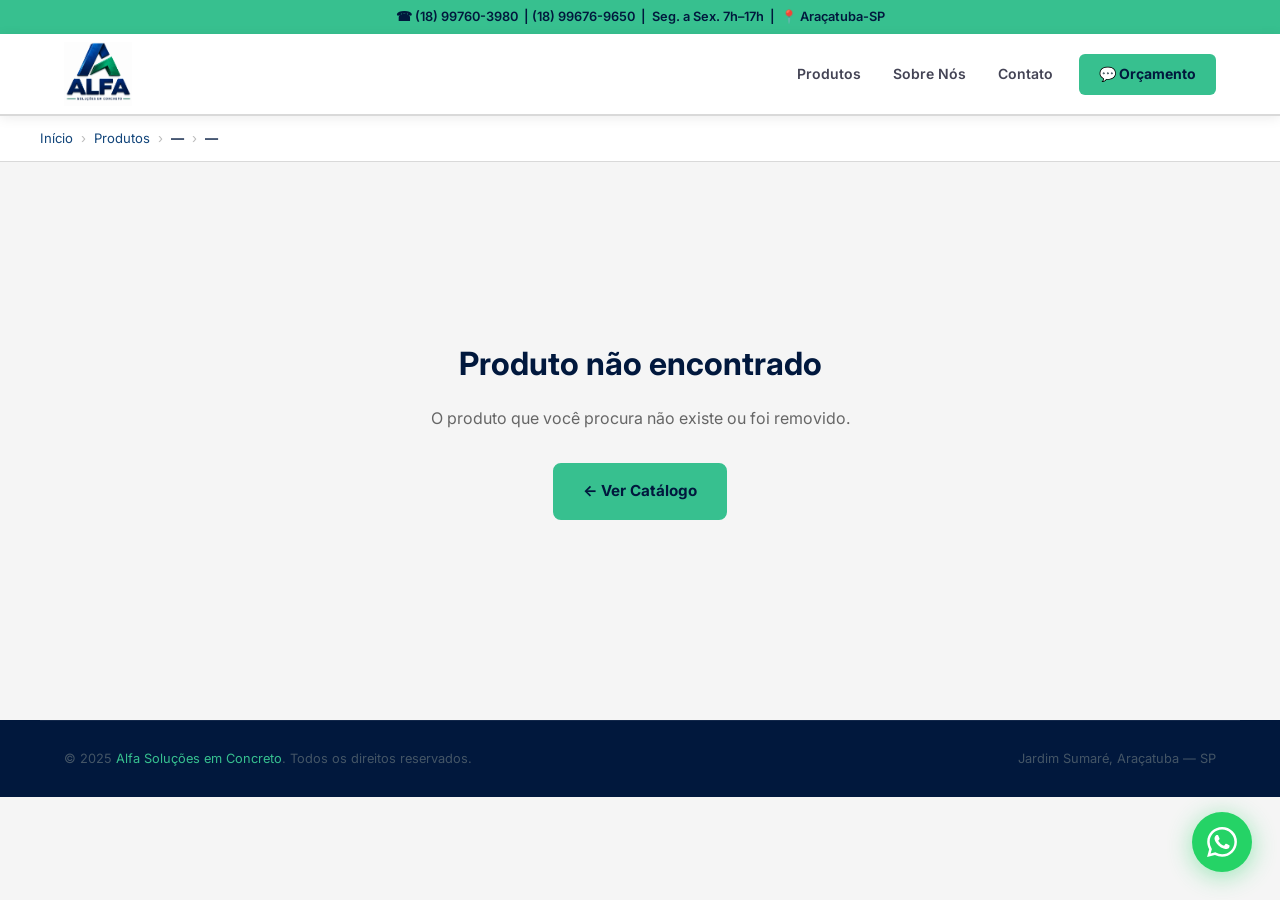
==== commit 05f488d8: "Header branco com logo Alfa Soluções em Concreto oficial - Fundo do header: #fff com borda inferior " ====
--- a/produto.html
+++ b/produto.html
@@ -1,4 +1,4 @@
-<!DOCTYPE html>
+﻿<!DOCTYPE html>
 <html lang="pt-BR">
 <head>
     <meta charset="UTF-8">
@@ -18,17 +18,16 @@
         .top-bar a { color: var(--navy); text-decoration: none; }
 
         /* HEADER */
-        header { background: var(--navy); position: sticky; top: 0; z-index: 200; box-shadow: 0 2px 24px rgba(0,0,0,0.35); }
-        .header-inner { max-width: 1200px; margin: 0 auto; padding: 0 24px; display: flex; align-items: center; justify-content: space-between; height: 72px; }
-        .logo { display: flex; align-items: center; gap: 12px; text-decoration: none; }
-        .logo img { height: 46px; object-fit: contain; }
-        .logo-name { color: #fff; font-size: 1rem; font-weight: 700; line-height: 1.25; }
-        .logo-name em { color: var(--green); font-style: normal; }
+        header { background: #fff; position: sticky; top: 0; z-index: 200; box-shadow: 0 2px 12px rgba(0,0,0,0.08); border-bottom: 2px solid var(--gray); }
+        .header-inner { max-width: 1200px; margin: 0 auto; padding: 0 24px; display: flex; align-items: center; justify-content: space-between; height: 80px; }
+        .logo { display: flex; align-items: center; text-decoration: none; }
+        .logo img { height: 64px; object-fit: contain; }
+        .logo-name { display: none; }
         nav { display: flex; align-items: center; gap: 4px; }
-        nav a { color: var(--gray); text-decoration: none; font-size: 0.875rem; font-weight: 500; padding: 8px 14px; border-radius: 6px; transition: all 0.2s; }
-        nav a:hover { color: #fff; background: rgba(255,255,255,0.08); }
+        nav a { color: #445; text-decoration: none; font-size: 0.875rem; font-weight: 600; padding: 8px 14px; border-radius: 6px; transition: all 0.2s; }
+        nav a:hover { color: var(--navy); background: var(--gray-light); }
         .nav-cta { background: var(--green) !important; color: var(--navy) !important; font-weight: 700 !important; padding: 9px 20px !important; margin-left: 8px; }
-        .nav-cta:hover { background: var(--green-mid) !important; }
+        .nav-cta:hover { background: var(--green-mid) !important; color: #fff !important; }
 
         /* BREADCRUMB */
         .breadcrumb-bar { background: #fff; border-bottom: 1px solid var(--gray); padding: 12px 24px; }
@@ -136,8 +135,7 @@
 <header>
     <div class="header-inner">
         <a href="index.html" class="logo">
-            <img src="./Alfa Solucoes em Concreto_files/logo-1776094285393.png" alt="Alfa Soluções em Concreto">
-            <div class="logo-name">Alfa<br><em>Soluções em Concreto</em></div>
+            <img src="./alfa%20logo%2001.png" alt="Alfa Soluções em Concreto">
         </a>
         <nav>
             <a href="index.html#produtos">Produtos</a>
@@ -208,356 +206,356 @@
 
   /* ── ÁREA E LAZER ── */
   'mesa-redonda-1m': { nome:'Mesa Redonda 1m diâmetro', cat:'Área e Lazer', catId:'area-lazer', pill:'pill-area',
-    img: P+'1775527262878-f71s3.png',
+    img: P+'1775584058759-zdlgc.png',
     desc: 'Mesa redonda em concreto pré-moldado com 1 metro de diâmetro, perfeita para compor áreas de convivência em residências, condomínios, praças e parques. Combina perfeitamente com os bancos da linha Área e Lazer da Alfa, formando conjuntos completos e duráveis.',
     caracts: ['Diâmetro: 1,00 m','Material: concreto pré-moldado','Resistente às intempéries e UV','Baixa manutenção','Acabamento liso','Ideal para uso externo']},
 
   'mesa-redonda-80cm': { nome:'Mesa Redonda 0,80m diâmetro', cat:'Área e Lazer', catId:'area-lazer', pill:'pill-area',
-    img: P+'1775527296176-trw9d.png',
+    img: P+'1775570064684-3ifvag.png',
     desc: 'Versão compacta da mesa redonda em concreto pré-moldado, com 80 cm de diâmetro. Indicada para espaços menores, varandas, jardins e pátios que precisam de praticidade sem abrir mão do estilo e da durabilidade do concreto.',
     caracts: ['Diâmetro: 0,80 m','Material: concreto pré-moldado','Compacta e versátil','Resistente às intempéries','Acabamento liso','Baixa manutenção']},
 
   'mesa-quadrada-80x80': { nome:'Mesa Quadrada 0,80x0,80', cat:'Área e Lazer', catId:'area-lazer', pill:'pill-area',
-    img: P+'1775570064684-3ifvag.png',
+    img: P+'1775572725248-d76cpr.png',
     desc: 'Mesa quadrada em concreto pré-moldado com 80x80 cm, ideal para espaços que valorizam linhas retas e design contemporâneo. Excelente para áreas gourmet, jardins e ambientes de lazer ao ar livre.',
     caracts: ['Dimensões: 0,80 x 0,80 m','Material: concreto pré-moldado','Design retilíneo e moderno','Alta resistência estrutural','Acabamento liso','Uso externo']},
 
   'mesa-sob-medida': { nome:'Mesa Sob Medida', cat:'Área e Lazer', catId:'area-lazer', pill:'pill-area',
-    img: P+'1775572725248-d76cpr.png',
+    img: P+'1775584081285-ysos58.png',
     desc: 'Mesa em concreto pré-moldado produzida sob medida conforme a necessidade do cliente. Ideal para projetos arquitetônicos especiais, espaços de lazer corporativos ou qualquer aplicação que exija dimensões personalizadas.',
     caracts: ['Dimensões personalizadas','Material: concreto pré-moldado','Projeto sob encomenda','Alta resistência e durabilidade','Acabamento a escolher','Consulte disponibilidade']},
 
   'banco-reto': { nome:'Banco Reto', cat:'Área e Lazer', catId:'area-lazer', pill:'pill-area',
-    img: P+'1775572737742-0b8kkt.png',
+    img: P+'1775584016766-de9lf.png',
     desc: 'Banco reto em concreto pré-moldado, clássico e funcional para praças, jardins, calçadas e áreas de convivência. Sua simplicidade de linhas garante integração com qualquer estilo de projeto paisagístico.',
     caracts: ['Material: concreto pré-moldado','Design reto e clássico','Alta resistência a cargas','Resistente às intempéries','Baixa manutenção','Uso externo']},
 
   'banco-u': { nome:'Banco U', cat:'Área e Lazer', catId:'area-lazer', pill:'pill-area',
-    img: P+'1775572752422-b8mjk.png',
+    img: P+'1775584281728-fa8h7p.png',
     desc: 'Banco em formato U em concreto pré-moldado, perfeito para compor conjuntos com mesas redondas. Proporciona acomodação confortável em torno da mesa, sendo ideal para praças, parques e áreas de lazer coletivo.',
     caracts: ['Formato U','Material: concreto pré-moldado','Compatível com mesas da linha','Alta resistência','Resistente às intempéries','Uso externo']},
 
   'banco-pes-u': { nome:'Banco Pés U', cat:'Área e Lazer', catId:'area-lazer', pill:'pill-area',
-    img: P+'1775572766165-49p7zn.png',
+    img: P+'1775584144365-bpgk.png',
     desc: 'Banco com suporte de pés em formato U, oferecendo maior estabilidade estrutural. Indicado para ambientes de uso intenso como praças públicas, escolas e áreas de lazer de condomínios.',
     caracts: ['Suporte pés formato U','Material: concreto pré-moldado','Alta estabilidade estrutural','Resistente ao uso intenso','Resistente às intempéries','Uso externo']},
 
   'banco-encosto-colonial': { nome:'Banco com Encosto Estilo Colonial', cat:'Área e Lazer', catId:'area-lazer', pill:'pill-area',
-    img: P+'1775572780988-ltpztr.png',
+    img: P+'1775584316864-5rdakx.png',
     desc: 'Banco em concreto com encosto em estilo colonial, trazendo charme e tradição para jardins, entradas de residências e espaços que valorizam a estética clássica. Combina beleza e durabilidade do concreto pré-moldado.',
     caracts: ['Encosto estilo colonial','Material: concreto pré-moldado','Design clássico e elegante','Alta durabilidade','Resistente às intempéries','Ideal para jardins e entradas']},
 
   'cuba-artesanal': { nome:'Cuba Artesanal', cat:'Área e Lazer', catId:'area-lazer', pill:'pill-area',
-    img: P+'1775584016766-de9lf.png',
+    img: P+'1775584391310-eqvbi.png',
     desc: 'Cuba em concreto com acabamento artesanal, perfeita para uso como vaso, bebedouro decorativo ou elemento de paisagismo. O acabamento manual confere aspecto único e rústico a cada peça produzida.',
     caracts: ['Acabamento artesanal manual','Material: concreto pré-moldado','Aspecto único por peça','Ideal para paisagismo','Resistente às intempéries','Versátil: vaso, bebedouro, decoração']},
 
   'cuba-bless': { nome:'Cuba Bless', cat:'Área e Lazer', catId:'area-lazer', pill:'pill-area',
-    img: P+'1775584058759-zdlgc.png',
+    img: P+'1775584426556-rng44.png',
     desc: 'Cuba modelo Bless em concreto pré-moldado, com design diferenciado para uso em áreas externas, jardins e projetos de paisagismo contemporâneo. Alialia estética moderna com a robustez característica do concreto.',
     caracts: ['Modelo Bless','Material: concreto pré-moldado','Design contemporâneo','Resistente às intempéries','Ideal para paisagismo','Acabamento refinado']},
 
   'cuba-oval-terrazzo': { nome:'Cuba Oval Terrazzo', cat:'Área e Lazer', catId:'area-lazer', pill:'pill-area',
-    img: P+'1775584081285-ysos58.png',
+    img: P+'1775584450856-d69n7e.png',
     desc: 'Cuba oval com acabamento terrazzo, técnica que utiliza fragmentos de mármore ou granito incorporados ao concreto, resultando em uma superfície única e sofisticada. Ideal para projetos que buscam alto padrão visual.',
     caracts: ['Formato oval','Acabamento terrazzo','Material: concreto com fragmentos','Design sofisticado','Alta durabilidade','Ideal para projetos de alto padrão']},
 
   'pergolado': { nome:'Pergolado em Concreto', cat:'Área e Lazer', catId:'area-lazer', pill:'pill-area',
-    img: P+'1775584117823-gokpu.png',
+    img: P+'1775527296176-trw9d.png',
     desc: 'Pergolado em concreto pré-moldado para cobertura parcial de áreas externas, varandas, piscinas e jardins. Estrutura robusta e durável que dispensa manutenção constante, ao contrário de pergolados de madeira.',
     caracts: ['Material: concreto pré-moldado','Alta resistência estrutural','Sem manutenção de pintura','Resistente às intempéries','Ideal para coberturas parciais','Durabilidade superior à madeira']},
 
   'piso-floral': { nome:'Piso Decorativo Floral', cat:'Área e Lazer', catId:'area-lazer', pill:'pill-area',
-    img: P+'1775584144365-bpgk.png',
+    img: P+'1775584477606-bt0i6.png',
     desc: 'Piso decorativo em concreto com motivo floral, ideal para compor caminhos, jardins e áreas de lazer com um toque artístico e personalizado. Cada placa traz o padrão floral em alto-relevo, valorizando qualquer área externa.',
     caracts: ['Motivo floral em alto-relevo','Material: concreto pré-moldado','Ideal para jardins e caminhos','Resistente às intempéries','Antiderrapante','Uso externo']},
 
   'piso-trevo': { nome:'Piso Decorativo Trevo', cat:'Área e Lazer', catId:'area-lazer', pill:'pill-area',
-    img: P+'1775584281728-fa8h7p.png',
+    img: P+'1775584492649-t9f9bb.png',
     desc: 'Piso decorativo em concreto com motivo trevo, perfeito para criar caminhos e composições em jardins e áreas externas. Combina função e estética, trazendo charme ao paisagismo residencial e comercial.',
     caracts: ['Motivo trevo em relevo','Material: concreto pré-moldado','Ideal para caminhos e jardins','Resistente às intempéries','Antiderrapante','Uso externo']},
 
   'mesa-ping-pong': { nome:'Mesa de Ping Pong', cat:'Área e Lazer', catId:'area-lazer', pill:'pill-area',
-    img: P+'1775584316864-5rdakx.png',
+    img: P+'1775584600967-en843j.png',
     desc: 'Mesa de ping pong em concreto pré-moldado, resistente ao uso intenso e às condições climáticas. Ideal para condomínios, escolas, praças e clubes que precisam de uma solução durável e de baixa manutenção para lazer.',
     caracts: ['Dimensões oficiais de ping pong','Material: concreto pré-moldado','Resistente ao uso intenso','Sem manutenção de pintura','Ideal para uso externo','Alta durabilidade']},
 
   'futmesa': { nome:'Futmesa', cat:'Área e Lazer', catId:'area-lazer', pill:'pill-area',
-    img: P+'1775584363101-fqf9g8.png',
+    img: P+'1775584620970-d0t4g8.png',
     desc: 'Futmesa (pebolim) em concreto pré-moldado para uso externo e intenso. Perfeita para condomínios, escolas, praças e espaços de lazer que buscam uma alternativa resistente e durável ao modelo de madeira ou metal.',
     caracts: ['Material: concreto pré-moldado','Resistente ao uso intenso','Para uso externo','Alta durabilidade','Baixa manutenção','Ideal para espaços coletivos']},
 
   'lixeira-concreto-fino': { nome:'Lixeira em Concreto Fino', cat:'Área e Lazer', catId:'area-lazer', pill:'pill-area',
-    img: P+'1775584391310-eqvbi.png',
+    img: P+'1775584578815-yxrd7n.png',
     desc: 'Lixeira em concreto fino com acabamento liso e refinado, ideal para calçadas, praças, condomínios e espaços comerciais. O concreto fino confere leveza visual sem abrir mão da resistência e durabilidade.',
     caracts: ['Material: concreto fino','Acabamento liso','Resistente ao uso externo','Fácil limpeza','Ideal para espaços públicos e privados','Alta durabilidade']},
 
   'bate-rodas': { nome:'Bate Rodas', cat:'Área e Lazer', catId:'area-lazer', pill:'pill-area',
-    img: P+'1775584426556-rng44.png',
+    img: P+'1775584661177-6we5a.png',
     desc: 'Bate rodas em concreto pré-moldado para proteção de muros, paredes e estruturas contra impactos de veículos. Solução prática e resistente para garagens, estacionamentos, docas de carga e áreas de manobra.',
     caracts: ['Material: concreto pré-moldado','Alta resistência a impactos','Proteção de estruturas','Ideal para garagens e estacionamentos','Fácil instalação','Longa durabilidade']},
 
   'banco-com-encosto': { nome:'Banco com Encosto', cat:'Área e Lazer', catId:'area-lazer', pill:'pill-area',
-    img: P+'1775584450856-d69n7e.png',
+    img: P+'1775584316864-5rdakx.png',
     desc: 'Banco em concreto pré-moldado com encosto, garantindo maior conforto para os usuários. Indicado para calçadas, praças, jardins e áreas de descanso, oferecendo durabilidade e resistência em um design funcional.',
     caracts: ['Com encosto confortável','Material: concreto pré-moldado','Alta resistência','Resistente às intempéries','Ideal para praças e jardins','Baixa manutenção']},
 
   'mobiliario-externo': { nome:'Mobiliário Externo Sob Medida', cat:'Área e Lazer', catId:'area-lazer', pill:'pill-area',
-    img: P+'1775584477606-bt0i6.png',
+    img: P+'1775584117823-gokpu.png',
     desc: 'Mobiliário externo em concreto pré-moldado produzido sob medida para atender projetos específicos de arquitetura e paisagismo. Consulte nossa equipe para desenvolver a solução ideal para o seu espaço.',
     caracts: ['Produção personalizada','Material: concreto pré-moldado','Projeto sob encomenda','Dimensões a definir','Alta durabilidade','Resistente às intempéries']},
 
   /* ── REVESTIMENTO ── */
   'painel-abstrata': { nome:'Painel Abstrata', cat:'Revestimento', catId:'revestimento', pill:'pill-rev',
-    img: P+'1775584492649-t9f9bb.png',
+    img: P+'1775572737742-0b8kkt.png',
     desc: 'Painel de revestimento em concreto com design abstrato, ideal para criar fachadas, muros e paredes com personalidade e identidade visual marcante. O padrão abstrato confere movimento e sofisticação a qualquer superfície.',
     caracts: ['Design abstrato exclusivo','Material: concreto pré-moldado','Para fachadas e muros','Resistente às intempéries','Uso interno e externo','Alta durabilidade']},
 
   'painel-ripado': { nome:'Painel Ripado', cat:'Revestimento', catId:'revestimento', pill:'pill-rev',
-    img: P+'1775584523438-4lux4g.png',
+    img: P+'1775584759008-3y44cn.png',
     desc: 'Painel ripado em concreto com linhas verticais paralelas, um dos revestimentos mais procurados para fachadas contemporâneas. Traz profundidade visual e modernidade a qualquer projeto arquitetônico.',
     caracts: ['Linhas verticais em relevo','Material: concreto pré-moldado','Tendência em fachadas modernas','Uso interno e externo','Resistente às intempéries','Fácil instalação']},
 
   'painel-trapezio-3l': { nome:'Painel Trapézio 3L', cat:'Revestimento', catId:'revestimento', pill:'pill-rev',
-    img: P+'1775584578815-yxrd7n.png',
+    img: P+'1775584691239-mv8r6.png',
     desc: 'Painel de revestimento com motivo geométrico em trapézio triplo (3L), criando composições tridimensionais de grande impacto visual. Ideal para fachadas comerciais e residenciais que buscam diferenciação.',
     caracts: ['Motivo geométrico Trapézio 3L','Material: concreto pré-moldado','Efeito tridimensional','Para fachadas e paredes','Resistente às intempéries','Uso interno e externo']},
 
   'painel-tsunami': { nome:'Painel Tsunami', cat:'Revestimento', catId:'revestimento', pill:'pill-rev',
-    img: P+'1775584600967-en843j.png',
+    img: P+'1775586903154-0uw9aqo.png',
     desc: 'Painel Tsunami em concreto com ondulações orgânicas que remetem ao movimento das águas. Cria efeitos visuais dinâmicos e sofisticados em fachadas, muros e ambientes internos de alto padrão.',
     caracts: ['Ondulações orgânicas','Material: concreto pré-moldado','Efeito visual dinâmico','Para fachadas e interiores','Alta durabilidade','Uso interno e externo']},
 
   'painel-zeus': { nome:'Painel Zeus', cat:'Revestimento', catId:'revestimento', pill:'pill-rev',
-    img: P+'1775584620970-d0t4g8.png',
+    img: P+'1775586924196-qergk2.png',
     desc: 'Painel Zeus em concreto com geometria ousada e contemporânea, inspirado em formas clássicas reinventadas. Confere força e presença visual a fachadas residenciais, comerciais e projetos de alto impacto.',
     caracts: ['Design geométrico ousado','Material: concreto pré-moldado','Alto impacto visual','Para fachadas e muros','Alta durabilidade','Uso interno e externo']},
 
   'painel-canjiquinha': { nome:'Painel Canjiquinha', cat:'Revestimento', catId:'revestimento', pill:'pill-rev',
-    img: P+'1775584661177-6we5a.png',
+    img: P+'1775586952213-i4utnx.png',
     desc: 'Painel Canjiquinha em concreto com textura irregular que imita o aspecto rústico da pedra. Muito utilizado em fachadas residenciais e comerciais que buscam um visual natural e aconchegante.',
     caracts: ['Textura rústica estilo pedra','Material: concreto pré-moldado','Visual natural','Uso interno e externo','Resistente às intempéries','Alta durabilidade']},
 
   'painel-mini-origame': { nome:'Painel Mini Origame', cat:'Revestimento', catId:'revestimento', pill:'pill-rev',
-    img: P+'1775584691239-mv8r6.png',
+    img: P+'1775585765579-m1zyrp.png',
     desc: 'Versão compacta do painel Origame, com dobras geométricas em escala menor que criam um jogo de luzes e sombras refinado. Ideal para revestimento de colunas, pilares e superfícies menores.',
     caracts: ['Dobras geométricas em escala mini','Material: concreto pré-moldado','Jogo de luz e sombra','Para colunas e pilares','Alta durabilidade','Uso interno e externo']},
 
   'painel-origame': { nome:'Painel Origame', cat:'Revestimento', catId:'revestimento', pill:'pill-rev',
-    img: P+'1775584759008-3y44cn.png',
+    img: P+'1775584800322-khuvhj.png',
     desc: 'Painel Origame em concreto inspirado na arte japonesa do dobramento de papel. As dobras geométricas criam um jogo único de luz e sombra, proporcionando profundidade visual e sofisticação a qualquer superfície.',
     caracts: ['Inspirado na arte origami','Material: concreto pré-moldado','Jogo de luz e sombra','Para fachadas e interiores','Alta durabilidade','Uso interno e externo']},
 
   'painel-mosaico': { nome:'Painel Mosaico', cat:'Revestimento', catId:'revestimento', pill:'pill-rev',
-    img: P+'1775584800322-khuvhj.png',
+    img: P+'1775586269571-o4y6tm.png',
     desc: 'Painel Mosaico em concreto com padrão de múltiplos elementos geométricos justapostos, criando composições ricas e texturizadas. Versátil para uso em fachadas, jardins e ambientes internos.',
     caracts: ['Padrão mosaico geométrico','Material: concreto pré-moldado','Rico em textura visual','Para fachadas e jardins','Alta durabilidade','Uso interno e externo']},
 
   'painel-mosaico-liso': { nome:'Painel Mosaico Liso', cat:'Revestimento', catId:'revestimento', pill:'pill-rev',
-    img: P+'1775584996094-p5jhxe.png',
+    img: P+'1775586855710-p7txug.png',
     desc: 'Variação do Painel Mosaico com superfície mais lisa e acabamento refinado, indicada para ambientes internos de alto padrão e fachadas que pedem um visual mais clean sem perder a riqueza de composição.',
     caracts: ['Padrão mosaico com acabamento liso','Material: concreto pré-moldado','Visual refinado','Para interiores e fachadas','Alta durabilidade','Uso interno e externo']},
 
   'painel-multplus': { nome:'Painel Multplus', cat:'Revestimento', catId:'revestimento', pill:'pill-rev',
-    img: P+'1775585018672-9zzbr.png',
+    img: P+'1775585501825-zshxp.png',
     desc: 'Painel Multplus com padrão multiplicado que cria efeito de repetição dinâmica em grandes superfícies. Excelente para fachadas comerciais, muros longos e projetos arquitetônicos de grande porte.',
     caracts: ['Padrão repetição dinâmica','Material: concreto pré-moldado','Ideal para grandes superfícies','Para fachadas comerciais','Alta durabilidade','Uso interno e externo']},
 
   'painel-escaleno': { nome:'Painel Escaleno', cat:'Revestimento', catId:'revestimento', pill:'pill-rev',
-    img: P+'1775585049039-qsjm5r.png',
+    img: P+'1775585808230-ukkjfq.png',
     desc: 'Painel Escaleno com triângulos em diferentes tamanhos inspirados na geometria do triângulo escaleno. Cria composições assimétricas e contemporâneas de grande apelo visual para fachadas modernas.',
     caracts: ['Triângulos assimétricos','Material: concreto pré-moldado','Design contemporâneo','Para fachadas modernas','Alta durabilidade','Uso interno e externo']},
 
   'painel-estrutural': { nome:'Painel Estrutural', cat:'Revestimento', catId:'revestimento', pill:'pill-rev',
-    img: P+'1775585102441-1k32bp.png',
+    img: P+'1775585849283-4r9tyc.png',
     desc: 'Painel Estrutural com aparência de elementos construtivos, integrando estética e funcionalidade. Transmite solidez e robustez ao projeto, sendo ideal para fachadas industriais, comerciais e residências de estilo contemporâneo.',
     caracts: ['Visual estrutural e robusto','Material: concreto pré-moldado','Estética industrial','Para fachadas comerciais e residenciais','Alta durabilidade','Uso externo']},
 
   'ripa-cimenticea': { nome:'Ripa Cimentícia', cat:'Revestimento', catId:'revestimento', pill:'pill-rev',
-    img: P+'1775585119022-qccckz.png',
+    img: P+'1775572766165-49p7zn.png',
     desc: 'Ripa Cimentícia em concreto para revestimento de fachadas e muros com aparência de ripado em madeira sem a necessidade de manutenção que a madeira exige. Combina estética natural com a durabilidade do concreto.',
     caracts: ['Aparência de ripado em madeira','Material: concreto cimentício','Sem manutenção de pintura','Alta durabilidade','Resistente às intempéries','Uso externo']},
 
   'painel-filete': { nome:'Painel Filete', cat:'Revestimento', catId:'revestimento', pill:'pill-rev',
-    img: P+'1775585141246-0yrg5p.png',
+    img: P+'1775585656714-8c2u1a.png',
     desc: 'Painel Filete com canais lineares finos que criam um padrão elegante e minimalista. Perfeito para fachadas e ambientes internos que buscam um visual contemporâneo e sofisticado sem excessos.',
     caracts: ['Canais lineares finos','Material: concreto pré-moldado','Visual minimalista e elegante','Para fachadas e interiores','Alta durabilidade','Uso interno e externo']},
 
   'kit-4-mosaico': { nome:'Kit 4 Mosaico', cat:'Revestimento', catId:'revestimento', pill:'pill-rev',
-    img: P+'1775585163512-nuv1ij.png',
+    img: P+'1775584523438-4lux4g.png',
     desc: 'Kit com 4 painéis Mosaico em concreto para composição de revestimentos em áreas definidas. A solução em kit facilita a aquisição e instalação, garantindo harmonia e padronização visual na aplicação.',
     caracts: ['Kit com 4 painéis','Material: concreto pré-moldado','Fácil composição e instalação','Para fachadas e jardins','Alta durabilidade','Uso interno e externo']},
 
   'painel-floral': { nome:'Painel Floral', cat:'Revestimento', catId:'revestimento', pill:'pill-rev',
-    img: P+'1775585206494-mkjtn7.png',
+    img: P+'1775587052919-tinltp.png',
     desc: 'Painel Floral em concreto com motivos de flores estilizadas em relevo, trazendo delicadeza e naturalidade ao revestimento de paredes e fachadas. Perfeito para projetos que buscam identidade e leveza visual.',
     caracts: ['Motivos florais em relevo','Material: concreto pré-moldado','Leveza visual','Para fachadas e paredes internas','Alta durabilidade','Uso interno e externo']},
 
   /* ── ELEMENTO VAZADO ── */
   'cobogo-arabela': { nome:'Cobogó Arabela', cat:'Elemento Vazado', catId:'elemento-vazado', pill:'pill-vaz',
-    img: P+'1775585232029-c4t8j.png',
+    img: P+'1775586357663-irg70b.png',
     desc: 'Cobogó Arabela em concreto com padrão floral vazado, perfeito para criar divisórias, muros e fachadas com ventilação natural e filtro de luz. O design delicado traz elegância e funcionalidade ao ambiente.',
     caracts: ['Padrão floral vazado','Material: concreto pré-moldado','Ventilação natural','Filtro de luz e privacidade','Uso interno e externo','Alta durabilidade']},
 
   'cobogo-margarida': { nome:'Cobogó Margarida', cat:'Elemento Vazado', catId:'elemento-vazado', pill:'pill-vaz',
-    img: P+'1775585251148-25c6dd.png',
+    img: P+'1775586402947-e2sddh.png',
     desc: 'Cobogó Margarida com vazado em forma de flor margarida, trazendo suavidade e naturalidade ao projeto. Muito utilizado em jardins verticais, fachadas e divisórias de espaços internos e externos.',
     caracts: ['Padrão margarida vazada','Material: concreto pré-moldado','Ventilação natural','Design floral suave','Uso interno e externo','Alta durabilidade']},
 
   'cobogo-16-furos': { nome:'Cobogó 16 Furos', cat:'Elemento Vazado', catId:'elemento-vazado', pill:'pill-vaz',
-    img: P+'1775585274846-48a45a.png',
+    img: P+'1775572752422-b8mjk.png',
     desc: 'Cobogó com 16 furos distribuídos regularmente, proporcionando excelente ventilação e luminosidade filtrada. Design neutro e versátil que se adapta a projetos residenciais, comerciais e industriais.',
     caracts: ['16 furos regulares','Material: concreto pré-moldado','Excelente ventilação','Design neutro e versátil','Uso interno e externo','Alta durabilidade']},
 
   'cobogo-triangulo': { nome:'Cobogó Triângulo', cat:'Elemento Vazado', catId:'elemento-vazado', pill:'pill-vaz',
-    img: P+'1775585327456-g2xi7n.png',
+    img: P+'1775585976877-x841sl.png',
     desc: 'Cobogó com padrão triangular geométrico, criando jogos de sombra dinâmicos ao longo do dia. Ideal para fachadas contemporâneas, muros e divisórias de ambientes que buscam design moderno e funcionalidade.',
     caracts: ['Padrão triangular geométrico','Material: concreto pré-moldado','Jogo de sombras dinâmico','Design contemporâneo','Uso interno e externo','Alta durabilidade']},
 
   'cobogo-quadriculado': { nome:'Cobogó Quadriculado', cat:'Elemento Vazado', catId:'elemento-vazado', pill:'pill-vaz',
-    img: P+'1775585374318-7x2chv.png',
+    img: P+'1775527262878-f71s3.png',
     desc: 'Cobogó com padrão quadriculado clássico, um dos designs mais utilizados na arquitetura brasileira. Oferece boa ventilação e privacidade, sendo versátil para inúmeros tipos de projetos.',
     caracts: ['Padrão quadriculado clássico','Material: concreto pré-moldado','Boa ventilação e privacidade','Design atemporal','Uso interno e externo','Alta durabilidade']},
 
   'cobogo-mandala': { nome:'Cobogó Mandala', cat:'Elemento Vazado', catId:'elemento-vazado', pill:'pill-vaz',
-    img: P+'1775585411725-5txc2f.png',
+    img: P+'1775586228226-9tk0im.png',
     desc: 'Cobogó Mandala com padrão circular simétrico inspirado nas mandalas, criando um efeito visual meditativo e sofisticado. O jogo de luz produzido por este elemento é único e valoriza qualquer projeto.',
     caracts: ['Padrão mandala circular','Material: concreto pré-moldado','Efeito visual sofisticado','Jogo de luz único','Uso interno e externo','Alta durabilidade']},
 
   'cobogo-arabe': { nome:'Cobogó Árabe', cat:'Elemento Vazado', catId:'elemento-vazado', pill:'pill-vaz',
-    img: P+'1775585444958-xmul0w.png',
+    img: P+'1775586028034-xfj9u4.png',
     desc: 'Cobogó com padrão árabe de arabescos geométricos, trazendo referências da arte islâmica para projetos contemporâneos. Cria filtros de luz únicos e confere identidade cultural ao espaço.',
     caracts: ['Padrão árabe geométrico','Material: concreto pré-moldado','Filtro de luz único','Design cultural e sofisticado','Uso interno e externo','Alta durabilidade']},
 
   'cobogo-taco-chines': { nome:'Cobogó Taco Chinês', cat:'Elemento Vazado', catId:'elemento-vazado', pill:'pill-vaz',
-    img: P+'1775585476459-kij6or.png',
+    img: P+'1775586095860-2yhtx.png',
     desc: 'Cobogó Taco Chinês com padrão inspirado na arte oriental, proporcionando ventilação e estética diferenciada. Muito utilizado em projetos que buscam influências orientais e modernidade simultaneamente.',
     caracts: ['Padrão oriental','Material: concreto pré-moldado','Boa ventilação','Design diferenciado','Uso interno e externo','Alta durabilidade']},
 
   'cobogo-flor': { nome:'Cobogó Flor', cat:'Elemento Vazado', catId:'elemento-vazado', pill:'pill-vaz',
-    img: P+'1775585501825-zshxp.png',
+    img: P+'1775585997627-ewdwxq.png',
     desc: 'Cobogó com vazado em forma de flor, criando um efeito delicado e natural em fachadas e divisórias. A combinação de funcionalidade e beleza faz deste elemento um dos mais utilizados em projetos residenciais.',
     caracts: ['Vazado em forma de flor','Material: concreto pré-moldado','Efeito delicado e natural','Para fachadas e divisórias','Uso interno e externo','Alta durabilidade']},
 
   'elemento-anti-chuva': { nome:'Elemento Anti Chuva', cat:'Elemento Vazado', catId:'elemento-vazado', pill:'pill-vaz',
-    img: P+'1775585530608-xtpsz.png',
+    img: P+'1775586379102-h18cd.png',
     desc: 'Elemento anti chuva em concreto projetado para impedir a entrada de água enquanto permite ventilação e iluminação natural. Solução técnica e estética para áreas que precisam de proteção contra intempéries sem vedar completamente o espaço.',
     caracts: ['Proteção contra chuva','Material: concreto pré-moldado','Permite ventilação','Bloqueio de água','Uso externo','Alta durabilidade']},
 
   /* ── ACABAMENTO ── */
   'ralo-concreto': { nome:'Ralo em Concreto', cat:'Acabamento em Concreto', catId:'acabamento', pill:'pill-acab',
-    img: P+'1775585588007-ywr24.png',
+    img: P+'1775584363101-fqf9g8.png',
     desc: 'Ralo em concreto pré-moldado para captação e escoamento de água em calçadas, pátios, jardins e áreas externas. Resistente ao peso de veículos, durável e de fácil manutenção comparado a ralos metálicos.',
     caracts: ['Material: concreto pré-moldado','Alta resistência a cargas','Para calçadas e pátios','Resistente à umidade','Fácil instalação','Longa durabilidade']},
 
   'chapeu-pilar': { nome:'Chapéu de Pilar', cat:'Acabamento em Concreto', catId:'acabamento', pill:'pill-acab',
-    img: P+'1775585656714-8c2u1a.png',
+    img: P+'1775585206494-mkjtn7.png',
     desc: 'Chapéu de pilar em concreto pré-moldado para proteção e acabamento do topo de pilares e colunas. Evita a entrada de água e o desgaste da estrutura, além de valorizar esteticamente o acabamento da construção.',
     caracts: ['Proteção do topo de pilares','Material: concreto pré-moldado','Evita infiltrações','Acabamento estético','Resistente às intempéries','Fácil instalação']},
 
   'capa-muro': { nome:'Capa de Muro', cat:'Acabamento em Concreto', catId:'acabamento', pill:'pill-acab',
-    img: P+'1775585707934-c8ffdzdl.png',
+    img: P+'1775572780988-ltpztr.png',
     desc: 'Capa de muro em concreto pré-moldado para proteção e acabamento do topo de muros. Evita infiltrações, protege a estrutura e confere um acabamento profissional e duradouro às vedações externas.',
     caracts: ['Proteção do topo de muros','Material: concreto pré-moldado','Evita infiltrações','Acabamento profissional','Resistente às intempéries','Alta durabilidade']},
 
   'pingadeira-reta': { nome:'Pingadeira Reta', cat:'Acabamento em Concreto', catId:'acabamento', pill:'pill-acab',
-    img: P+'1775585765579-m1zyrp.png',
+    img: P+'1775585530608-xtpsz.png',
     desc: 'Pingadeira reta em concreto para direcionamento de água da chuva em janelas, peitoris e marquises. Peça funcional que protege a fachada e a estrutura de manchas e infiltrações causadas pela água.',
     caracts: ['Direcionamento de água','Material: concreto pré-moldado','Para janelas e peitoris','Protege a fachada','Resistente às intempéries','Alta durabilidade']},
 
   'piso-calcada': { nome:'Piso Calçada', cat:'Acabamento em Concreto', catId:'acabamento', pill:'pill-acab',
-    img: P+'1775585808230-ukkjfq.png',
+    img: P+'1775585444958-xmul0w.png',
     desc: 'Piso para calçada em concreto pré-moldado, resistente ao tráfego de pedestres e às condições climáticas. Solução prática e econômica para calçadas residenciais, comerciais e públicas com excelente durabilidade.',
     caracts: ['Resistente ao tráfego de pedestres','Material: concreto pré-moldado','Para calçadas externas','Antiderrapante','Resistente às intempéries','Alta durabilidade']},
 
   'piso-sextavada': { nome:'Piso Sextavada', cat:'Acabamento em Concreto', catId:'acabamento', pill:'pill-acab',
-    img: P+'1775585849283-4r9tyc.png',
+    img: P+'1775585411725-5txc2f.png',
     desc: 'Piso sextavado (hexagonal) em concreto pré-moldado, tradicional na pavimentação brasileira. Padrão estético clássico com boa resistência ao tráfego de pedestres, ideal para calçadas, pátios e jardins.',
     caracts: ['Formato hexagonal clássico','Material: concreto pré-moldado','Para calçadas e pátios','Alta resistência','Antiderrapante','Durabilidade comprovada']},
 
   'piso-quadrada': { nome:'Piso Quadrada', cat:'Acabamento em Concreto', catId:'acabamento', pill:'pill-acab',
-    img: P+'1775585951734-xzmr4.png',
+    img: P+'1775585102441-1k32bp.png',
     desc: 'Piso quadrado em concreto pré-moldado para pavimentação de calçadas, pátios e áreas externas. Linhas retas e design neutro garantem versatilidade e harmonia em qualquer projeto de paisagismo.',
     caracts: ['Formato quadrado','Material: concreto pré-moldado','Para calçadas e pátios','Design neutro e versátil','Antiderrapante','Alta durabilidade']},
 
   'piso-podotátil': { nome:'Piso Podotátil Alerta', cat:'Acabamento em Concreto', catId:'acabamento', pill:'pill-acab',
-    img: P+'1775585976877-x841sl.png',
+    img: P+'1775585232029-c4t8j.png',
     desc: 'Piso podotátil de alerta em concreto pré-moldado conforme as normas ABNT de acessibilidade. Elemento essencial para calçadas inclusivas, sinaliza obstáculos e situações de perigo para pessoas com deficiência visual.',
     caracts: ['Conforme normas ABNT','Material: concreto pré-moldado','Sinalização tátil de alerta','Acessibilidade inclusiva','Para calçadas públicas','Alta durabilidade']},
 
   'pisante-dormente': { nome:'Pisante Dormente', cat:'Acabamento em Concreto', catId:'acabamento', pill:'pill-acab',
-    img: P+'1775585997627-ewdwxq.png',
+    img: P+'1775585476459-kij6or.png',
     desc: 'Pisante dormente em concreto com formato que remete aos dormentes de trilho, criando caminhos rústicos e naturais em jardins. Ideal para trilhas paisagísticas, jardins zen e áreas externas de estilo orgânico.',
     caracts: ['Formato dormente de trilho','Material: concreto pré-moldado','Para jardins e trilhas','Visual rústico e natural','Resistente às intempéries','Fácil instalação']},
 
   'piso-copacabana': { nome:'Piso Copacabana', cat:'Acabamento em Concreto', catId:'acabamento', pill:'pill-acab',
-    img: P+'1775586028034-xfj9u4.png',
+    img: P+'1775585374318-7x2chv.png',
     desc: 'Piso Copacabana em concreto inspirado no calçadão mais famoso do Brasil, com ondulações em preto e branco. Cria calçadas e áreas externas com referência à identidade carioca e ao design beira-mar.',
     caracts: ['Padrão ondulado Copacabana','Material: concreto pré-moldado','Design icônico','Para calçadas e áreas externas','Alta resistência','Durabilidade comprovada']},
 
   'piso-intertravados': { nome:'Piso Intertravados', cat:'Acabamento em Concreto', catId:'acabamento', pill:'pill-acab',
-    img: P+'1775586095860-2yhtx.png',
+    img: P+'1775585327456-g2xi7n.png',
     desc: 'Piso intertravado em concreto para pavimentação de alta resistência, indicado para tráfego de veículos leves, estacionamentos, pátios industriais e vias de acesso. Permite drenagem natural entre as peças.',
     caracts: ['Para tráfego de veículos','Material: concreto pré-moldado','Alta resistência a cargas','Permite drenagem natural','Para estacionamentos e pátios','Longa durabilidade']},
 
   'concregrama': { nome:'Concregrama', cat:'Acabamento em Concreto', catId:'acabamento', pill:'pill-acab',
-    img: P+'1775586228226-9tk0im.png',
+    img: P+'1775585274846-48a45a.png',
     desc: 'Concregrama em concreto com alvéolos para crescimento de grama, combinando pavimentação e área verde. Ideal para estacionamentos ecológicos, acostamentos e áreas que precisam de permeabilidade e resistência ao mesmo tempo.',
     caracts: ['Alvéolos para crescimento de grama','Material: concreto pré-moldado','Pavimentação ecológica','Para estacionamentos verdes','Alta resistência','Permite permeabilidade']},
 
   'guia-jardim-ondulada': { nome:'Guia Jardim Ondulada', cat:'Acabamento em Concreto', catId:'acabamento', pill:'pill-acab',
-    img: P+'1775586269571-o4y6tm.png',
+    img: P+'1775585251148-25c6dd.png',
     desc: 'Guia de jardim ondulada em concreto para delimitação de canteiros e jardins com um toque decorativo. O formato ondulado confere suavidade e charme ao paisagismo, sendo ideal para jardins residenciais e comerciais.',
     caracts: ['Formato ondulado decorativo','Material: concreto pré-moldado','Para delimitação de canteiros','Visual suave e elegante','Resistente às intempéries','Fácil instalação']},
 
   'guia-reta': { nome:'Guia Reta', cat:'Acabamento em Concreto', catId:'acabamento', pill:'pill-acab',
-    img: P+'1775586293094-clkos4.png',
+    img: P+'1775585049039-qsjm5r.png',
     desc: 'Guia reta em concreto para delimitação precisa de canteiros, jardins e bordas de calçadas. Design limpo e funcional que garante alinhamento perfeito e durabilidade superior em qualquer projeto de paisagismo.',
     caracts: ['Formato reto e preciso','Material: concreto pré-moldado','Para delimitação de jardins','Design limpo e funcional','Resistente às intempéries','Alta durabilidade']},
 
   'pisao-jardim': { nome:'Pisão de Jardim', cat:'Acabamento em Concreto', catId:'acabamento', pill:'pill-acab',
-    img: P+'1775586324445-3wormi.png',
+    img: P+'1775585951734-xzmr4.png',
     desc: 'Pisão de jardim em concreto para criação de caminhos e trilhas em espaços verdes. Peça plana e resistente que orienta a circulação no jardim sem prejudicar o gramado ou a vegetação ao redor.',
     caracts: ['Caminhos em jardins','Material: concreto pré-moldado','Preserva a vegetação','Design simples e funcional','Resistente às intempéries','Fácil instalação']},
 
   /* ── CONSTRUÇÃO CIVIL ── */
   'casa-gas-1': { nome:'Casa de Gás 1 Botijão', cat:'Construção Civil', catId:'construcao-civil', pill:'pill-civil',
-    img: P+'1775586357663-irg70b.png',
+    img: P+'1775585141246-0yrg5p.png',
     desc: 'Casa de gás em concreto pré-moldado para acomodar 1 botijão de GLP, conforme normas de segurança vigentes. Solução resistente ao fogo e às intempéries, dispensando manutenção e garantindo segurança à residência.',
     caracts: ['Capacidade: 1 botijão','Material: concreto pré-moldado','Conforme normas de segurança','Resistente ao fogo','Resistente às intempéries','Baixa manutenção']},
 
   'casa-gas-2': { nome:'Casa de Gás 2 Botijões', cat:'Construção Civil', catId:'construcao-civil', pill:'pill-civil',
-    img: P+'1775586379102-h18cd.png',
+    img: P+'1775585163512-nuv1ij.png',
     desc: 'Casa de gás em concreto pré-moldado para acomodar 2 botijões de GLP, ideal para residências com maior consumo ou como reserva estratégica. Segura, durável e em conformidade com as normas de segurança.',
     caracts: ['Capacidade: 2 botijões','Material: concreto pré-moldado','Conforme normas de segurança','Resistente ao fogo','Resistente às intempéries','Baixa manutenção']},
 
   'armario-concreto': { nome:'Armário de Concreto', cat:'Construção Civil', catId:'construcao-civil', pill:'pill-civil',
-    img: P+'1775586402947-e2sddh.png',
+    img: P+'1775585119022-qccckz.png',
     desc: 'Armário em concreto pré-moldado para uso externo, ideal para guardar medidores de luz e gás, equipamentos e materiais que precisam de proteção contra intempéries e vandalismos. Extremamente resistente e durável.',
     caracts: ['Material: concreto pré-moldado','Para uso externo','Alta resistência a impactos','Proteção contra vandalismos','Resistente às intempéries','Baixa manutenção']},
 
   'placa-concreto': { nome:'Placa de Concreto', cat:'Construção Civil', catId:'construcao-civil', pill:'pill-civil',
-    img: P+'1775586831993-6fxcr.png',
+    img: P+'1775586293094-clkos4.png',
     desc: 'Placa em concreto pré-moldado para diversas aplicações na construção civil: vedações, coberturas, revestimentos e elementos estruturais. Praticidade e resistência para acelerar a obra com qualidade garantida.',
     caracts: ['Material: concreto pré-moldado','Uso versátil na construção','Alta resistência estrutural','Praticidade de instalação','Resistente às intempéries','Longa durabilidade']},
 
   'meia-cana': { nome:'Meia Cana de Concreto', cat:'Construção Civil', catId:'construcao-civil', pill:'pill-civil',
-    img: P+'1775586855710-p7txug.png',
+    img: P+'1775585018672-9zzbr.png',
     desc: 'Meia cana em concreto para acabamento de bases de muros e pisos, e para condução de água em calhas e redes de drenagem superficial. Peça técnica de alta durabilidade para uso em obras residenciais e comerciais.',
     caracts: ['Formato meia cana','Material: concreto pré-moldado','Para drenagem e acabamento','Alta resistência','Resistente à umidade','Fácil instalação']},
 
   'cocho-animais': { nome:'Cocho para Animais', cat:'Construção Civil', catId:'construcao-civil', pill:'pill-civil',
-    img: P+'1775586879282-vsizli.png',
+    img: P+'1775586831993-6fxcr.png',
     desc: 'Cocho para animais em concreto pré-moldado, ideal para propriedades rurais, haras e fazendas. Resistente ao peso dos animais e à umidade constante, muito mais durável que cochos de madeira e de fácil higienização.',
     caracts: ['Para propriedades rurais','Material: concreto pré-moldado','Alta resistência ao peso','Fácil higienização','Resistente à umidade','Durabilidade superior à madeira']},
 
   'degraus-escada': { nome:'Degraus para Escada', cat:'Construção Civil', catId:'construcao-civil', pill:'pill-civil',
-    img: P+'1775586903154-0uw9aqo.png',
+    img: P+'1775585588007-ywr24.png',
     desc: 'Degraus pré-moldados em concreto para escadas externas e internas, proporcionando acabamento firme, seguro e duradouro. Dispensam revestimentos adicionais e suportam alto tráfego sem desgaste prematuro.',
     caracts: ['Material: concreto pré-moldado','Para escadas externas e internas','Alta resistência ao tráfego','Superfície antiderrapante','Sem revestimento adicional','Alta durabilidade']},
 
   'caixa-passagem': { nome:'Caixa de Passagem Elétrica com Tampa', cat:'Construção Civil', catId:'construcao-civil', pill:'pill-civil',
-    img: P+'1775586924196-qergk2.png',
+    img: P+'1775584996094-p5jhxe.png',
     desc: 'Caixa de passagem elétrica em concreto pré-moldado com tampa, para instalações elétricas subterrâneas e de baixa tensão. Resistente a cargas superficiais e à umidade, garantindo proteção e acesso facilitado à rede elétrica.',
     caracts: ['Com tampa','Material: concreto pré-moldado','Para instalações elétricas','Resistente a cargas superficiais','Resistente à umidade','Acesso facilitado']}
 };
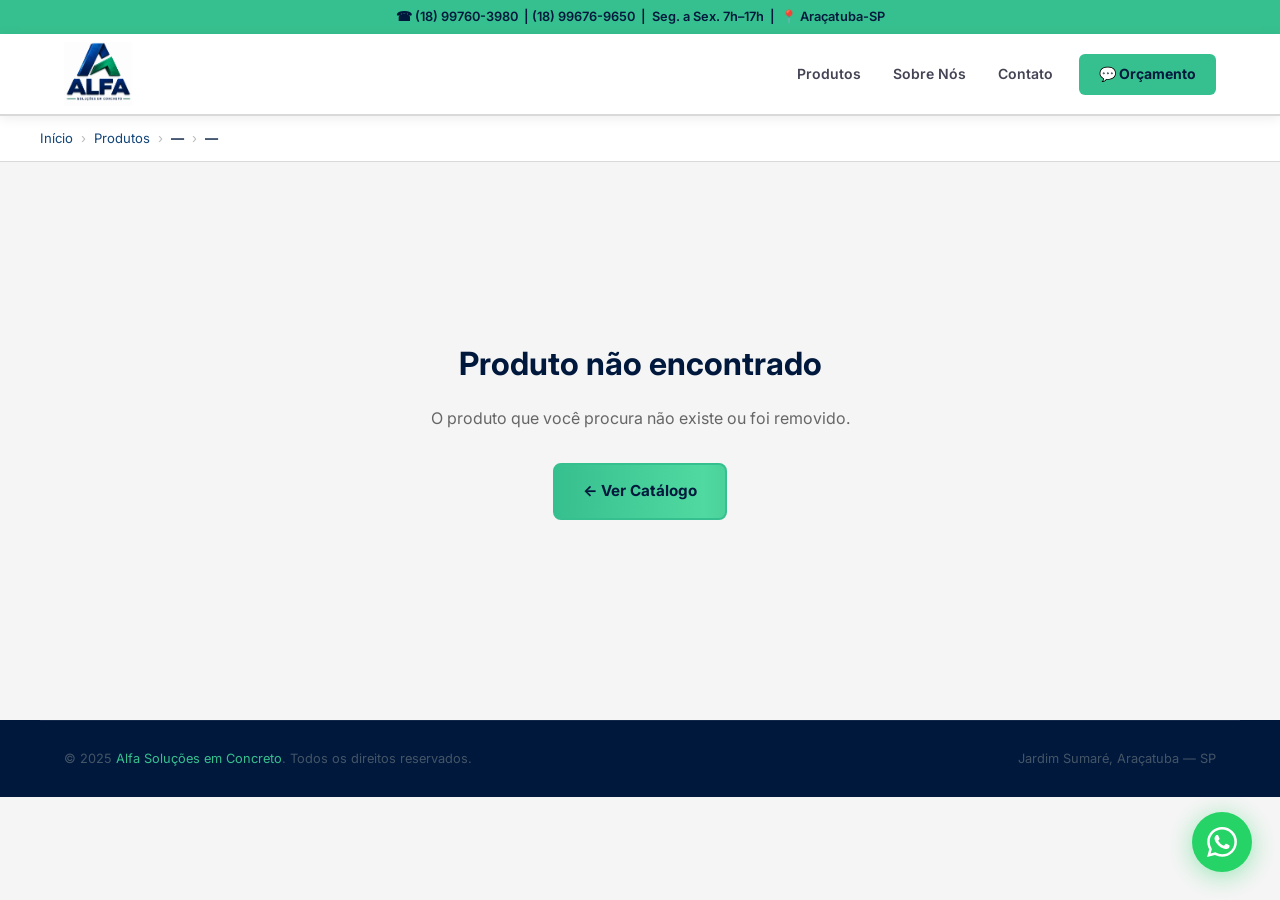
==== commit 46db4f70: "Adiciona animações profissionais ao site index.html: - Hero: cascata de entrada (badge → h1 → p → bo" ====
--- a/produto.html
+++ b/produto.html
@@ -122,6 +122,35 @@
             .prod-img-wrap { position: static; aspect-ratio: 4/3; }
             nav { display: none; }
         }
+
+        /* Animações */
+        @media (prefers-reduced-motion: reduce) {
+            *, *::before, *::after { animation-duration: 0.01ms !important; transition-duration: 0.01ms !important; }
+        }
+        @keyframes fadeSlideUp  { from { opacity:0; transform:translateY(36px); } to { opacity:1; transform:none; } }
+        @keyframes fadeSlideLeft { from { opacity:0; transform:translateX(-36px); } to { opacity:1; transform:none; } }
+        @keyframes fadeSlideRight { from { opacity:0; transform:translateX(36px); } to { opacity:1; transform:none; } }
+        @keyframes waPulse { 0%,100%{box-shadow:0 4px 24px rgba(37,211,102,.45);}50%{box-shadow:0 4px 36px rgba(37,211,102,.7),0 0 0 12px rgba(37,211,102,.08);} }
+        @keyframes shimmerBtn { 0%{background-position:200% center;}100%{background-position:-200% center;} }
+
+        .prod-img-wrap { animation: fadeSlideLeft .75s cubic-bezier(.2,.8,.2,1) .1s both; }
+        .prod-info     { animation: fadeSlideRight .75s cubic-bezier(.2,.8,.2,1) .2s both; }
+        .breadcrumb    { animation: fadeSlideUp .5s ease-out both; }
+
+        .btn-green { background-image: linear-gradient(90deg,var(--green) 0%,#50d9a0 35%,var(--green-mid) 65%,var(--green) 100%); background-size:250% auto; transition: background-position .5s ease, transform .2s, box-shadow .2s; }
+        .btn-green:hover { background-position: right center; }
+
+        .wa-float { animation: waPulse 3s ease-in-out infinite; }
+        .wa-float:hover { animation:none; transform:scale(1.12); box-shadow:0 8px 32px rgba(37,211,102,.6); }
+
+        header { transition: box-shadow .3s ease; }
+        header.scrolled { box-shadow: 0 4px 24px rgba(0,0,0,.14); }
+
+        .rv { opacity:0; transform:translateY(28px); transition: opacity .6s cubic-bezier(.25,.8,.25,1), transform .6s cubic-bezier(.25,.8,.25,1); }
+        .rv.in { opacity:1; transform:none; }
+        .rv-d1 { transition-delay:.1s; }
+        .rv-d2 { transition-delay:.2s; }
+        .rv-d3 { transition-delay:.3s; }
     </style>
 </head>
 <body>
@@ -203,361 +232,286 @@
 <script>
 const P = './Alfa Solucoes em Concreto_files/';
 const produtos = {
-
-  /* ── ÁREA E LAZER ── */
-  'mesa-redonda-1m': { nome:'Mesa Redonda 1m diâmetro', cat:'Área e Lazer', catId:'area-lazer', pill:'pill-area',
+  'mesa-1m-diametro': { nome:'Mesa 1 Metro Diâmetro', cat:'Área e Lazer', catId:'area-lazer', pill:'pill-area',
+    img: P+'1775570064684-3ifvag.png',
+    desc: 'Produzido em concreto de alta qualidade, é perfeito para jardins, varandas, praças e áreas gourmet.',
+    caracts: ['1 metro de diâmetro','Material: concreto pré-moldado','Alta resistência','Resistente às intempéries','Baixa manutenção']},
+  'pergolado-concreto': { nome:'Pergolado em Concreto', cat:'Área e Lazer', catId:'area-lazer', pill:'pill-area',
+    img: P+'1775527296176-trw9d.png',
+    desc: 'Ideal para compor áreas externas com charme e funcionalidade. Alta durabilidade e resistência às intempéries.',
+    caracts: ['Sob medida','Material: concreto pré-moldado','Alta resistência','Resistente às intempéries','Baixa manutenção']},
+  'banco-reto-200x045': { nome:'Banco Reto 2,00 x 0,45', cat:'Área e Lazer', catId:'area-lazer', pill:'pill-area',
+    img: P+'1775584016766-de9lf.png',
+    desc: 'Ideal para projetos que exigem aproveitamento inteligente do espaço sem abrir mão da estética.',
+    caracts: ['2,00 x 0,45 metros','Material: concreto pré-moldado','Alta resistência','Resistente às intempéries','Baixa manutenção']},
+  'mesa-080-diametro': { nome:'Mesa 0,80 Metro Diâmetro', cat:'Área e Lazer', catId:'area-lazer', pill:'pill-area',
     img: P+'1775584058759-zdlgc.png',
-    desc: 'Mesa redonda em concreto pré-moldado com 1 metro de diâmetro, perfeita para compor áreas de convivência em residências, condomínios, praças e parques. Combina perfeitamente com os bancos da linha Área e Lazer da Alfa, formando conjuntos completos e duráveis.',
-    caracts: ['Diâmetro: 1,00 m','Material: concreto pré-moldado','Resistente às intempéries e UV','Baixa manutenção','Acabamento liso','Ideal para uso externo']},
-
-  'mesa-redonda-80cm': { nome:'Mesa Redonda 0,80m diâmetro', cat:'Área e Lazer', catId:'area-lazer', pill:'pill-area',
-    img: P+'1775570064684-3ifvag.png',
-    desc: 'Versão compacta da mesa redonda em concreto pré-moldado, com 80 cm de diâmetro. Indicada para espaços menores, varandas, jardins e pátios que precisam de praticidade sem abrir mão do estilo e da durabilidade do concreto.',
-    caracts: ['Diâmetro: 0,80 m','Material: concreto pré-moldado','Compacta e versátil','Resistente às intempéries','Acabamento liso','Baixa manutenção']},
-
-  'mesa-quadrada-80x80': { nome:'Mesa Quadrada 0,80x0,80', cat:'Área e Lazer', catId:'area-lazer', pill:'pill-area',
-    img: P+'1775572725248-d76cpr.png',
-    desc: 'Mesa quadrada em concreto pré-moldado com 80x80 cm, ideal para espaços que valorizam linhas retas e design contemporâneo. Excelente para áreas gourmet, jardins e ambientes de lazer ao ar livre.',
-    caracts: ['Dimensões: 0,80 x 0,80 m','Material: concreto pré-moldado','Design retilíneo e moderno','Alta resistência estrutural','Acabamento liso','Uso externo']},
-
+    desc: 'Perfeita para áreas externas, varandas e ambientes de convivência, unindo durabilidade e design funcional.',
+    caracts: ['0,80 metro de diâmetro','Material: concreto pré-moldado','Alta resistência','Resistente às intempéries','Baixa manutenção']},
+  'mesa-080x080': { nome:'Mesa 0,80 x 0,80', cat:'Área e Lazer', catId:'area-lazer', pill:'pill-area',
+    img: P+'1775584081285-ysos58.png',
+    desc: 'Com design funcional e moderno, é perfeito para jardins, varandas, áreas gourmet e ambientes comerciais.',
+    caracts: ['0,80 x 0,80 metros','Material: concreto pré-moldado','Alta resistência','Resistente às intempéries','Baixa manutenção']},
   'mesa-sob-medida': { nome:'Mesa Sob Medida', cat:'Área e Lazer', catId:'area-lazer', pill:'pill-area',
-    img: P+'1775584081285-ysos58.png',
-    desc: 'Mesa em concreto pré-moldado produzida sob medida conforme a necessidade do cliente. Ideal para projetos arquitetônicos especiais, espaços de lazer corporativos ou qualquer aplicação que exija dimensões personalizadas.',
-    caracts: ['Dimensões personalizadas','Material: concreto pré-moldado','Projeto sob encomenda','Alta resistência e durabilidade','Acabamento a escolher','Consulte disponibilidade']},
-
-  'banco-reto': { nome:'Banco Reto', cat:'Área e Lazer', catId:'area-lazer', pill:'pill-area',
-    img: P+'1775584016766-de9lf.png',
-    desc: 'Banco reto em concreto pré-moldado, clássico e funcional para praças, jardins, calçadas e áreas de convivência. Sua simplicidade de linhas garante integração com qualquer estilo de projeto paisagístico.',
-    caracts: ['Material: concreto pré-moldado','Design reto e clássico','Alta resistência a cargas','Resistente às intempéries','Baixa manutenção','Uso externo']},
-
-  'banco-u': { nome:'Banco U', cat:'Área e Lazer', catId:'area-lazer', pill:'pill-area',
+    img: P+'1775584117823-gokpu.png',
+    desc: 'Produzido em concreto de alta qualidade, fácil manutenção e longa vida útil.',
+    caracts: ['Sob medida','Material: concreto pré-moldado','Alta resistência','Resistente às intempéries','Baixa manutenção']},
+  'banco-u-130x040': { nome:'Banco "U" 1,30 x 0,40', cat:'Área e Lazer', catId:'area-lazer', pill:'pill-area',
+    img: P+'1775584144365-bpgk.png',
+    desc: 'Design moderno e linhas minimalistas, ideal para quem busca sofisticação.',
+    caracts: ['1,30 x 0,40 metros','Material: concreto pré-moldado','Alta resistência','Resistente às intempéries','Baixa manutenção']},
+  'banco-reto-140x030': { nome:'Banco Reto 1,40 x 0,30', cat:'Área e Lazer', catId:'area-lazer', pill:'pill-area',
     img: P+'1775584281728-fa8h7p.png',
-    desc: 'Banco em formato U em concreto pré-moldado, perfeito para compor conjuntos com mesas redondas. Proporciona acomodação confortável em torno da mesa, sendo ideal para praças, parques e áreas de lazer coletivo.',
-    caracts: ['Formato U','Material: concreto pré-moldado','Compatível com mesas da linha','Alta resistência','Resistente às intempéries','Uso externo']},
-
+    desc: 'Fabricado em concreto de alta qualidade, suporta as ações do tempo e garante longa vida útil.',
+    caracts: ['1,40 x 0,30 metros','Material: concreto pré-moldado','Alta resistência','Resistente às intempéries','Baixa manutenção']},
+  'banco-encosto-colonial': { nome:'Banco de Encosto Estilo Colonial', cat:'Área e Lazer', catId:'area-lazer', pill:'pill-area',
+    img: P+'1775584316864-5rdakx.png',
+    desc: 'O Banco com Encosto Estilo Colonial é a escolha ideal para quem busca conforto aliado a um design elegante.',
+    caracts: ['1,50 x 0,90 metros / 1,30 x 0,90 metros','Material: concreto pré-moldado','Alta resistência','Resistente às intempéries','Baixa manutenção']},
+  'banco-reto-150x045': { nome:'Banco Reto 1,50 x 0,45', cat:'Área e Lazer', catId:'area-lazer', pill:'pill-area',
+    img: P+'1775584391310-eqvbi.png',
+    desc: 'Desenvolvido para oferecer resistência, funcionalidade e design atemporal.',
+    caracts: ['1,50 x 0,45 metros','Material: concreto pré-moldado','Alta resistência','Resistente às intempéries','Baixa manutenção']},
   'banco-pes-u': { nome:'Banco Pés U', cat:'Área e Lazer', catId:'area-lazer', pill:'pill-area',
-    img: P+'1775584144365-bpgk.png',
-    desc: 'Banco com suporte de pés em formato U, oferecendo maior estabilidade estrutural. Indicado para ambientes de uso intenso como praças públicas, escolas e áreas de lazer de condomínios.',
-    caracts: ['Suporte pés formato U','Material: concreto pré-moldado','Alta estabilidade estrutural','Resistente ao uso intenso','Resistente às intempéries','Uso externo']},
-
-  'banco-encosto-colonial': { nome:'Banco com Encosto Estilo Colonial', cat:'Área e Lazer', catId:'area-lazer', pill:'pill-area',
-    img: P+'1775584316864-5rdakx.png',
-    desc: 'Banco em concreto com encosto em estilo colonial, trazendo charme e tradição para jardins, entradas de residências e espaços que valorizam a estética clássica. Combina beleza e durabilidade do concreto pré-moldado.',
-    caracts: ['Encosto estilo colonial','Material: concreto pré-moldado','Design clássico e elegante','Alta durabilidade','Resistente às intempéries','Ideal para jardins e entradas']},
-
+    img: P+'1775584363101-fqf9g8.png',
+    desc: 'O Banco Pés U combina resistência estrutural com um design moderno e funcional.',
+    caracts: ['2,00 x 0,45 metros','Material: concreto pré-moldado','Alta resistência','Resistente às intempéries','Baixa manutenção']},
+  'lixeira-concreto-fino': { nome:'Lixeira em Concreto Fino', cat:'Área e Lazer', catId:'area-lazer', pill:'pill-area',
+    img: P+'1775584426556-rng44.png',
+    desc: 'Acabamento refinado, unindo resistência, durabilidade e estética.',
+    caracts: ['1,30 x 0,80 x 0,40 metros','Material: concreto pré-moldado','Alta resistência','Resistente às intempéries','Baixa manutenção']},
   'cuba-artesanal': { nome:'Cuba Artesanal', cat:'Área e Lazer', catId:'area-lazer', pill:'pill-area',
-    img: P+'1775584391310-eqvbi.png',
-    desc: 'Cuba em concreto com acabamento artesanal, perfeita para uso como vaso, bebedouro decorativo ou elemento de paisagismo. O acabamento manual confere aspecto único e rústico a cada peça produzida.',
-    caracts: ['Acabamento artesanal manual','Material: concreto pré-moldado','Aspecto único por peça','Ideal para paisagismo','Resistente às intempéries','Versátil: vaso, bebedouro, decoração']},
-
+    img: P+'1775584450856-d69n7e.png',
+    desc: 'Produzida manualmente, a cuba artesanal de concreto carrega autenticidade do feito à mão.',
+    caracts: ['50 x 35 x 13 cm','Material: concreto pré-moldado','Alta resistência','Resistente às intempéries','Baixa manutenção']},
   'cuba-bless': { nome:'Cuba Bless', cat:'Área e Lazer', catId:'area-lazer', pill:'pill-area',
-    img: P+'1775584426556-rng44.png',
-    desc: 'Cuba modelo Bless em concreto pré-moldado, com design diferenciado para uso em áreas externas, jardins e projetos de paisagismo contemporâneo. Alialia estética moderna com a robustez característica do concreto.',
-    caracts: ['Modelo Bless','Material: concreto pré-moldado','Design contemporâneo','Resistente às intempéries','Ideal para paisagismo','Acabamento refinado']},
-
+    img: P+'1775584477606-bt0i6.png',
+    desc: 'A Cuba Bless é a escolha ideal para quem busca sofisticação e funcionalidade em banheiros e lavabos.',
+    caracts: ['50 x 35 x 13 cm','Material: concreto pré-moldado','Alta resistência','Resistente às intempéries','Baixa manutenção']},
   'cuba-oval-terrazzo': { nome:'Cuba Oval Terrazzo', cat:'Área e Lazer', catId:'area-lazer', pill:'pill-area',
-    img: P+'1775584450856-d69n7e.png',
-    desc: 'Cuba oval com acabamento terrazzo, técnica que utiliza fragmentos de mármore ou granito incorporados ao concreto, resultando em uma superfície única e sofisticada. Ideal para projetos que buscam alto padrão visual.',
-    caracts: ['Formato oval','Acabamento terrazzo','Material: concreto com fragmentos','Design sofisticado','Alta durabilidade','Ideal para projetos de alto padrão']},
-
-  'pergolado': { nome:'Pergolado em Concreto', cat:'Área e Lazer', catId:'area-lazer', pill:'pill-area',
-    img: P+'1775527296176-trw9d.png',
-    desc: 'Pergolado em concreto pré-moldado para cobertura parcial de áreas externas, varandas, piscinas e jardins. Estrutura robusta e durável que dispensa manutenção constante, ao contrário de pergolados de madeira.',
-    caracts: ['Material: concreto pré-moldado','Alta resistência estrutural','Sem manutenção de pintura','Resistente às intempéries','Ideal para coberturas parciais','Durabilidade superior à madeira']},
-
-  'piso-floral': { nome:'Piso Decorativo Floral', cat:'Área e Lazer', catId:'area-lazer', pill:'pill-area',
-    img: P+'1775584477606-bt0i6.png',
-    desc: 'Piso decorativo em concreto com motivo floral, ideal para compor caminhos, jardins e áreas de lazer com um toque artístico e personalizado. Cada placa traz o padrão floral em alto-relevo, valorizando qualquer área externa.',
-    caracts: ['Motivo floral em alto-relevo','Material: concreto pré-moldado','Ideal para jardins e caminhos','Resistente às intempéries','Antiderrapante','Uso externo']},
-
-  'piso-trevo': { nome:'Piso Decorativo Trevo', cat:'Área e Lazer', catId:'area-lazer', pill:'pill-area',
     img: P+'1775584492649-t9f9bb.png',
-    desc: 'Piso decorativo em concreto com motivo trevo, perfeito para criar caminhos e composições em jardins e áreas externas. Combina função e estética, trazendo charme ao paisagismo residencial e comercial.',
-    caracts: ['Motivo trevo em relevo','Material: concreto pré-moldado','Ideal para caminhos e jardins','Resistente às intempéries','Antiderrapante','Uso externo']},
-
+    desc: 'Produzida em concreto com acabamento terrazzo, apresenta fragmentos aparentes que criam um efeito único.',
+    caracts: ['50 x 35 x 13 cm','Material: concreto pré-moldado','Alta resistência','Resistente às intempéries','Baixa manutenção']},
+  'piso-floral': { nome:'Piso Floral Antiderrapante 4cm', cat:'Área e Lazer', catId:'area-lazer', pill:'pill-area',
+    img: P+'1775584523438-4lux4g.png',
+    desc: 'Peça de concreto desenvolvida para unir segurança, funcionalidade e acabamento decorativo diferenciado.',
+    caracts: ['Sob medida','Material: concreto pré-moldado','Alta resistência','Resistente às intempéries','Baixa manutenção']},
+  'piso-trevo': { nome:'Piso Trevo 6cm', cat:'Área e Lazer', catId:'area-lazer', pill:'pill-area',
+    img: P+'1775584578815-yxrd7n.png',
+    desc: 'Peça de concreto intertravado que combina resistência, durabilidade e design diferenciado em formato de trevo.',
+    caracts: ['Sob medida','Material: concreto pré-moldado','Alta resistência','Resistente às intempéries','Baixa manutenção']},
   'mesa-ping-pong': { nome:'Mesa de Ping Pong', cat:'Área e Lazer', catId:'area-lazer', pill:'pill-area',
     img: P+'1775584600967-en843j.png',
-    desc: 'Mesa de ping pong em concreto pré-moldado, resistente ao uso intenso e às condições climáticas. Ideal para condomínios, escolas, praças e clubes que precisam de uma solução durável e de baixa manutenção para lazer.',
-    caracts: ['Dimensões oficiais de ping pong','Material: concreto pré-moldado','Resistente ao uso intenso','Sem manutenção de pintura','Ideal para uso externo','Alta durabilidade']},
-
-  'futmesa': { nome:'Futmesa', cat:'Área e Lazer', catId:'area-lazer', pill:'pill-area',
+    desc: 'Projetada para oferecer lazer com máxima durabilidade. Ideal para praças, condomínios e escolas.',
+    caracts: ['Tamanho oficial','Material: concreto pré-moldado','Alta resistência','Resistente às intempéries','Baixa manutenção']},
+  'mesa-futmesa': { nome:'Mesa de Futmesa', cat:'Área e Lazer', catId:'area-lazer', pill:'pill-area',
     img: P+'1775584620970-d0t4g8.png',
-    desc: 'Futmesa (pebolim) em concreto pré-moldado para uso externo e intenso. Perfeita para condomínios, escolas, praças e espaços de lazer que buscam uma alternativa resistente e durável ao modelo de madeira ou metal.',
-    caracts: ['Material: concreto pré-moldado','Resistente ao uso intenso','Para uso externo','Alta durabilidade','Baixa manutenção','Ideal para espaços coletivos']},
-
-  'lixeira-concreto-fino': { nome:'Lixeira em Concreto Fino', cat:'Área e Lazer', catId:'area-lazer', pill:'pill-area',
-    img: P+'1775584578815-yxrd7n.png',
-    desc: 'Lixeira em concreto fino com acabamento liso e refinado, ideal para calçadas, praças, condomínios e espaços comerciais. O concreto fino confere leveza visual sem abrir mão da resistência e durabilidade.',
-    caracts: ['Material: concreto fino','Acabamento liso','Resistente ao uso externo','Fácil limpeza','Ideal para espaços públicos e privados','Alta durabilidade']},
-
+    desc: 'Peça em concreto desenvolvida para unir lazer, resistência e durabilidade em um único produto.',
+    caracts: ['Tamanho oficial','Material: concreto pré-moldado','Alta resistência','Resistente às intempéries','Baixa manutenção']},
   'bate-rodas': { nome:'Bate Rodas', cat:'Área e Lazer', catId:'area-lazer', pill:'pill-area',
     img: P+'1775584661177-6we5a.png',
-    desc: 'Bate rodas em concreto pré-moldado para proteção de muros, paredes e estruturas contra impactos de veículos. Solução prática e resistente para garagens, estacionamentos, docas de carga e áreas de manobra.',
-    caracts: ['Material: concreto pré-moldado','Alta resistência a impactos','Proteção de estruturas','Ideal para garagens e estacionamentos','Fácil instalação','Longa durabilidade']},
-
-  'banco-com-encosto': { nome:'Banco com Encosto', cat:'Área e Lazer', catId:'area-lazer', pill:'pill-area',
-    img: P+'1775584316864-5rdakx.png',
-    desc: 'Banco em concreto pré-moldado com encosto, garantindo maior conforto para os usuários. Indicado para calçadas, praças, jardins e áreas de descanso, oferecendo durabilidade e resistência em um design funcional.',
-    caracts: ['Com encosto confortável','Material: concreto pré-moldado','Alta resistência','Resistente às intempéries','Ideal para praças e jardins','Baixa manutenção']},
-
-  'mobiliario-externo': { nome:'Mobiliário Externo Sob Medida', cat:'Área e Lazer', catId:'area-lazer', pill:'pill-area',
-    img: P+'1775584117823-gokpu.png',
-    desc: 'Mobiliário externo em concreto pré-moldado produzido sob medida para atender projetos específicos de arquitetura e paisagismo. Consulte nossa equipe para desenvolver a solução ideal para o seu espaço.',
-    caracts: ['Produção personalizada','Material: concreto pré-moldado','Projeto sob encomenda','Dimensões a definir','Alta durabilidade','Resistente às intempéries']},
-
-  /* ── REVESTIMENTO ── */
-  'painel-abstrata': { nome:'Painel Abstrata', cat:'Revestimento', catId:'revestimento', pill:'pill-rev',
-    img: P+'1775572737742-0b8kkt.png',
-    desc: 'Painel de revestimento em concreto com design abstrato, ideal para criar fachadas, muros e paredes com personalidade e identidade visual marcante. O padrão abstrato confere movimento e sofisticação a qualquer superfície.',
-    caracts: ['Design abstrato exclusivo','Material: concreto pré-moldado','Para fachadas e muros','Resistente às intempéries','Uso interno e externo','Alta durabilidade']},
-
-  'painel-ripado': { nome:'Painel Ripado', cat:'Revestimento', catId:'revestimento', pill:'pill-rev',
+    desc: 'Limitador de concreto projetado para organizar e proteger vagas de estacionamento.',
+    caracts: ['Sob medida','Material: concreto pré-moldado','Alta resistência','Resistente às intempéries','Baixa manutenção']},
+  'revestimento-abstrata': { nome:'Abstrata', cat:'Revestimento', catId:'revestimento', pill:'pill-rev',
+    img: P+'1775584691239-mv8r6.png',
+    desc: 'Formas modernas e textura marcante que transformam paredes em verdadeiros elementos de destaque.',
+    caracts: ['Sob medida','Material: concreto pré-moldado','Alta resistência','Resistente às intempéries','Baixa manutenção']},
+  'revestimento-ripado': { nome:'Ripado', cat:'Revestimento', catId:'revestimento', pill:'pill-rev',
     img: P+'1775584759008-3y44cn.png',
-    desc: 'Painel ripado em concreto com linhas verticais paralelas, um dos revestimentos mais procurados para fachadas contemporâneas. Traz profundidade visual e modernidade a qualquer projeto arquitetônico.',
-    caracts: ['Linhas verticais em relevo','Material: concreto pré-moldado','Tendência em fachadas modernas','Uso interno e externo','Resistente às intempéries','Fácil instalação']},
-
-  'painel-trapezio-3l': { nome:'Painel Trapézio 3L', cat:'Revestimento', catId:'revestimento', pill:'pill-rev',
-    img: P+'1775584691239-mv8r6.png',
-    desc: 'Painel de revestimento com motivo geométrico em trapézio triplo (3L), criando composições tridimensionais de grande impacto visual. Ideal para fachadas comerciais e residenciais que buscam diferenciação.',
-    caracts: ['Motivo geométrico Trapézio 3L','Material: concreto pré-moldado','Efeito tridimensional','Para fachadas e paredes','Resistente às intempéries','Uso interno e externo']},
-
-  'painel-tsunami': { nome:'Painel Tsunami', cat:'Revestimento', catId:'revestimento', pill:'pill-rev',
+    desc: 'Linhas modernas que criam um efeito de profundidade e elegância nas paredes.',
+    caracts: ['0,50 x 0,50 metros','Material: concreto pré-moldado','Alta resistência','Resistente às intempéries','Baixa manutenção']},
+  'revestimento-trapezio-3l': { nome:'Trapézio 3L', cat:'Revestimento', catId:'revestimento', pill:'pill-rev',
+    img: P+'1775584800322-khuvhj.png',
+    desc: 'Oferece alta durabilidade, resistência às intempéries e baixa manutenção.',
+    caracts: ['0,50 x 0,25 metros','Material: concreto pré-moldado','Alta resistência','Resistente às intempéries','Baixa manutenção']},
+  'revestimento-tsunami': { nome:'Tsunami', cat:'Revestimento', catId:'revestimento', pill:'pill-rev',
+    img: P+'1775585707934-c8ffdzdl.png',
+    desc: 'Design com ondas marcantes que criam movimento e destaque nas paredes.',
+    caracts: ['0,39 x 0,19 metros','Material: concreto pré-moldado','Alta resistência','Resistente às intempéries','Baixa manutenção']},
+  'revestimento-zeus': { nome:'Zeus', cat:'Revestimento', catId:'revestimento', pill:'pill-rev',
+    img: P+'1775585765579-m1zyrp.png',
+    desc: 'Design imponente e marcante, ideal para destacar paredes e fachadas.',
+    caracts: ['1,00 x 0,50 metros','Material: concreto pré-moldado','Alta resistência','Resistente às intempéries','Baixa manutenção']},
+  'revestimento-canjiquinha': { nome:'Canjiquinha', cat:'Revestimento', catId:'revestimento', pill:'pill-rev',
+    img: P+'1775587052919-tinltp.png',
+    desc: 'Aparência rústica das pedras naturais, criando um efeito elegante e acolhedor.',
+    caracts: ['0,50 x 0,20 metros','Material: concreto pré-moldado','Alta resistência','Resistente às intempéries','Baixa manutenção']},
+  'revestimento-mini-origame': { nome:'Mini Origame', cat:'Revestimento', catId:'revestimento', pill:'pill-rev',
+    img: P+'1775587029441-ewvebq.png',
+    desc: 'Design geométrico inspirado nas dobraduras do origami, moderno e sofisticado.',
+    caracts: ['0,40 x 0,40 metros','Material: concreto pré-moldado','Alta resistência','Resistente às intempéries','Baixa manutenção']},
+  'revestimento-origame': { nome:'Origame', cat:'Revestimento', catId:'revestimento', pill:'pill-rev',
+    img: P+'1775586999136-x83zd.png',
+    desc: 'Ideal para fachadas e ambientes decorativos, une criatividade, resistência e durabilidade.',
+    caracts: ['0,50 x 0,20 metros','Material: concreto pré-moldado','Alta resistência','Resistente às intempéries','Baixa manutenção']},
+  'revestimento-mosaico': { nome:'Mosaico', cat:'Revestimento', catId:'revestimento', pill:'pill-rev',
+    img: P+'1775586976232-h3iltd.png',
+    desc: 'Formas que criam um efeito visual moderno e harmonioso nas paredes.',
+    caracts: ['Sob medida','Material: concreto pré-moldado','Alta resistência','Resistente às intempéries','Baixa manutenção']},
+  'revestimento-mosaico-liso': { nome:'Mosaico Liso', cat:'Revestimento', catId:'revestimento', pill:'pill-rev',
+    img: P+'1775586952213-i4utnx.png',
+    desc: 'Design equilibrado e acabamento uniforme, visual moderno e elegante.',
+    caracts: ['0,80 x 0,40 metros','Material: concreto pré-moldado','Alta resistência','Resistente às intempéries','Baixa manutenção']},
+  'revestimento-multplus': { nome:'Multplus', cat:'Revestimento', catId:'revestimento', pill:'pill-rev',
+    img: P+'1775586924196-qergk2.png',
+    desc: 'Design versátil e moderno, que valoriza paredes e fachadas com textura.',
+    caracts: ['1,00 x 0,50 metros','Material: concreto pré-moldado','Alta resistência','Resistente às intempéries','Baixa manutenção']},
+  'revestimento-escaleno': { nome:'Escaleno', cat:'Revestimento', catId:'revestimento', pill:'pill-rev',
     img: P+'1775586903154-0uw9aqo.png',
-    desc: 'Painel Tsunami em concreto com ondulações orgânicas que remetem ao movimento das águas. Cria efeitos visuais dinâmicos e sofisticados em fachadas, muros e ambientes internos de alto padrão.',
-    caracts: ['Ondulações orgânicas','Material: concreto pré-moldado','Efeito visual dinâmico','Para fachadas e interiores','Alta durabilidade','Uso interno e externo']},
-
-  'painel-zeus': { nome:'Painel Zeus', cat:'Revestimento', catId:'revestimento', pill:'pill-rev',
-    img: P+'1775586924196-qergk2.png',
-    desc: 'Painel Zeus em concreto com geometria ousada e contemporânea, inspirado em formas clássicas reinventadas. Confere força e presença visual a fachadas residenciais, comerciais e projetos de alto impacto.',
-    caracts: ['Design geométrico ousado','Material: concreto pré-moldado','Alto impacto visual','Para fachadas e muros','Alta durabilidade','Uso interno e externo']},
-
-  'painel-canjiquinha': { nome:'Painel Canjiquinha', cat:'Revestimento', catId:'revestimento', pill:'pill-rev',
-    img: P+'1775586952213-i4utnx.png',
-    desc: 'Painel Canjiquinha em concreto com textura irregular que imita o aspecto rústico da pedra. Muito utilizado em fachadas residenciais e comerciais que buscam um visual natural e aconchegante.',
-    caracts: ['Textura rústica estilo pedra','Material: concreto pré-moldado','Visual natural','Uso interno e externo','Resistente às intempéries','Alta durabilidade']},
-
-  'painel-mini-origame': { nome:'Painel Mini Origame', cat:'Revestimento', catId:'revestimento', pill:'pill-rev',
-    img: P+'1775585765579-m1zyrp.png',
-    desc: 'Versão compacta do painel Origame, com dobras geométricas em escala menor que criam um jogo de luzes e sombras refinado. Ideal para revestimento de colunas, pilares e superfícies menores.',
-    caracts: ['Dobras geométricas em escala mini','Material: concreto pré-moldado','Jogo de luz e sombra','Para colunas e pilares','Alta durabilidade','Uso interno e externo']},
-
-  'painel-origame': { nome:'Painel Origame', cat:'Revestimento', catId:'revestimento', pill:'pill-rev',
-    img: P+'1775584800322-khuvhj.png',
-    desc: 'Painel Origame em concreto inspirado na arte japonesa do dobramento de papel. As dobras geométricas criam um jogo único de luz e sombra, proporcionando profundidade visual e sofisticação a qualquer superfície.',
-    caracts: ['Inspirado na arte origami','Material: concreto pré-moldado','Jogo de luz e sombra','Para fachadas e interiores','Alta durabilidade','Uso interno e externo']},
-
-  'painel-mosaico': { nome:'Painel Mosaico', cat:'Revestimento', catId:'revestimento', pill:'pill-rev',
+    desc: 'Formas geométricas assimétricas que criam um efeito visual moderno e dinâmico.',
+    caracts: ['0,50 x 0,50 metros','Material: concreto pré-moldado','Alta resistência','Resistente às intempéries','Baixa manutenção']},
+  'revestimento-estrutural': { nome:'Estrutural', cat:'Revestimento', catId:'revestimento', pill:'pill-rev',
+    img: P+'1775586879282-vsizli.png',
+    desc: 'Visual robusto e moderno, ideal para quem busca resistência e praticidade.',
+    caracts: ['0,40 x 0,40 metros','Material: concreto pré-moldado','Alta resistência','Resistente às intempéries','Baixa manutenção']},
+  'revestimento-ripa-cimenticia': { nome:'Ripa Cimentícia', cat:'Revestimento', catId:'revestimento', pill:'pill-rev',
+    img: P+'1775586855710-p7txug.png',
+    desc: 'Efeito ripado moderno que valoriza paredes e fachadas com elegância e textura.',
+    caracts: ['100 x 0,87 metros','Material: concreto pré-moldado','Alta resistência','Resistente às intempéries','Baixa manutenção']},
+  'revestimento-filete': { nome:'Filete', cat:'Revestimento', catId:'revestimento', pill:'pill-rev',
+    img: P+'1775586324445-3wormi.png',
+    desc: 'Reproduz o visual das pedras naturais em filetes, efeito rústico e elegante.',
+    caracts: ['100 x 0,87 metros','Material: concreto pré-moldado','Alta resistência','Resistente às intempéries','Baixa manutenção']},
+  'revestimento-kit-4-mosaico': { nome:'KIT 4 Mosaico', cat:'Revestimento', catId:'revestimento', pill:'pill-rev',
+    img: P+'1775586293094-clkos4.png',
+    desc: 'Composto por peças que formam composição geométrica moderna e harmoniosa.',
+    caracts: ['0,30 x 0,30 / 0,50 x 0,50 metros','Material: concreto pré-moldado','Alta resistência','Resistente às intempéries','Baixa manutenção']},
+  'revestimento-floral': { nome:'Floral', cat:'Revestimento', catId:'revestimento', pill:'pill-rev',
     img: P+'1775586269571-o4y6tm.png',
-    desc: 'Painel Mosaico em concreto com padrão de múltiplos elementos geométricos justapostos, criando composições ricas e texturizadas. Versátil para uso em fachadas, jardins e ambientes internos.',
-    caracts: ['Padrão mosaico geométrico','Material: concreto pré-moldado','Rico em textura visual','Para fachadas e jardins','Alta durabilidade','Uso interno e externo']},
-
-  'painel-mosaico-liso': { nome:'Painel Mosaico Liso', cat:'Revestimento', catId:'revestimento', pill:'pill-rev',
-    img: P+'1775586855710-p7txug.png',
-    desc: 'Variação do Painel Mosaico com superfície mais lisa e acabamento refinado, indicada para ambientes internos de alto padrão e fachadas que pedem um visual mais clean sem perder a riqueza de composição.',
-    caracts: ['Padrão mosaico com acabamento liso','Material: concreto pré-moldado','Visual refinado','Para interiores e fachadas','Alta durabilidade','Uso interno e externo']},
-
-  'painel-multplus': { nome:'Painel Multplus', cat:'Revestimento', catId:'revestimento', pill:'pill-rev',
-    img: P+'1775585501825-zshxp.png',
-    desc: 'Painel Multplus com padrão multiplicado que cria efeito de repetição dinâmica em grandes superfícies. Excelente para fachadas comerciais, muros longos e projetos arquitetônicos de grande porte.',
-    caracts: ['Padrão repetição dinâmica','Material: concreto pré-moldado','Ideal para grandes superfícies','Para fachadas comerciais','Alta durabilidade','Uso interno e externo']},
-
-  'painel-escaleno': { nome:'Painel Escaleno', cat:'Revestimento', catId:'revestimento', pill:'pill-rev',
+    desc: 'Design delicado inspirado em formas florais, efeito decorativo elegante.',
+    caracts: ['0,30 x 0,30 metros','Material: concreto pré-moldado','Alta resistência','Resistente às intempéries','Baixa manutenção']},
+  'elemento-arabela': { nome:'Arabela', cat:'Elemento Vazado', catId:'elemento-vazado', pill:'pill-vaz',
+    img: P+'1775586831993-6fxcr.png',
+    desc: 'Elemento vazado com desenho delicado e ornamental, ideal para painéis decorativos.',
+    caracts: ['0,39 x 0,39 x 0,07 metros','Material: concreto pré-moldado','Alta resistência','Resistente às intempéries','Baixa manutenção']},
+  'elemento-margarida': { nome:'Margarida', cat:'Elemento Vazado', catId:'elemento-vazado', pill:'pill-vaz',
+    img: P+'1775586402947-e2sddh.png',
+    desc: 'Design inspirado na forma de margarida, trazendo leveza e toque decorativo.',
+    caracts: ['0,39 x 0,39 x 0,07 metros','Material: concreto pré-moldado','Alta resistência','Resistente às intempéries','Baixa manutenção']},
+  'elemento-16-furos': { nome:'16 Furos', cat:'Elemento Vazado', catId:'elemento-vazado', pill:'pill-vaz',
+    img: P+'1775586379102-h18cd.png',
+    desc: '16 aberturas que garantem excelente ventilação e entrada de luz natural.',
+    caracts: ['30 x 30 x 7 cm','Material: concreto pré-moldado','Alta resistência','Resistente às intempéries','Baixa manutenção']},
+  'elemento-triangulo': { nome:'Triângulo', cat:'Elemento Vazado', catId:'elemento-vazado', pill:'pill-vaz',
+    img: P+'1775586357663-irg70b.png',
+    desc: 'Design geométrico em triângulos que cria efeito visual moderno e dinâmico.',
+    caracts: ['40 x 44 x 7 cm','Material: concreto pré-moldado','Alta resistência','Resistente às intempéries','Baixa manutenção']},
+  'elemento-quadriculado': { nome:'Quadriculado', cat:'Elemento Vazado', catId:'elemento-vazado', pill:'pill-vaz',
+    img: P+'1775527262878-f71s3.png',
+    desc: 'Desenho quadriculado que combina ventilação, iluminação natural e estética.',
+    caracts: ['0,39 x 0,39 x 0,07 metros','Material: concreto pré-moldado','Alta resistência','Resistente às intempéries','Baixa manutenção']},
+  'elemento-mandala': { nome:'Mandala', cat:'Elemento Vazado', catId:'elemento-vazado', pill:'pill-vaz',
+    img: P+'1775586228226-9tk0im.png',
+    desc: 'Desenho inspirado nas formas da mandala, efeito visual marcante.',
+    caracts: ['0,39 x 0,39 x 0,07 metros','Material: concreto pré-moldado','Alta resistência','Resistente às intempéries','Baixa manutenção']},
+  'elemento-arabe': { nome:'Árabe', cat:'Elemento Vazado', catId:'elemento-vazado', pill:'pill-vaz',
+    img: P+'1775586095860-2yhtx.png',
+    desc: 'Permite a passagem de luz e ventilação natural com apelo estético.',
+    caracts: ['0,39 x 0,39 x 0,07 metros','Material: concreto pré-moldado','Alta resistência','Resistente às intempéries','Baixa manutenção']},
+  'elemento-taco-chines': { nome:'Taco Chinês', cat:'Elemento Vazado', catId:'elemento-vazado', pill:'pill-vaz',
+    img: P+'1775586028034-xfj9u4.png',
+    desc: 'Formato que facilita o encaixe e permite diferentes paginações.',
+    caracts: ['0,39 x 0,39 x 0,07 metros','Material: concreto pré-moldado','Alta resistência','Resistente às intempéries','Baixa manutenção']},
+  'elemento-flor': { nome:'Flor', cat:'Elemento Vazado', catId:'elemento-vazado', pill:'pill-vaz',
+    img: P+'1775585997627-ewdwxq.png',
+    desc: 'Design delicado, permite a passagem de luz e ventilação natural.',
+    caracts: ['0,39 x 0,39 x 0,07 metros','Material: concreto pré-moldado','Alta resistência','Resistente às intempéries','Baixa manutenção']},
+  'elemento-anti-chuva': { nome:'Anti Chuva', cat:'Elemento Vazado', catId:'elemento-vazado', pill:'pill-vaz',
+    img: P+'1775585976877-x841sl.png',
+    desc: 'Permite circulação de ar e luz natural, reduzindo a incidência direta da chuva.',
+    caracts: ['0,39 x 0,39 x 0,07 metros','Material: concreto pré-moldado','Alta resistência','Resistente às intempéries','Baixa manutenção']},
+  'ralo-concreto': { nome:'Ralo em Concreto', cat:'Acabamento em Concreto', catId:'acabamento', pill:'pill-acab',
+    img: P+'1775585951734-xzmr4.png',
+    desc: 'Peça pré-moldada desenvolvida para auxiliar no escoamento da água.',
+    caracts: ['0,30 x 0,30 / 0,49 x 0,49 metros','Material: concreto pré-moldado','Alta resistência','Resistente às intempéries','Baixa manutenção']},
+  'chapeu-pilar': { nome:'Chapéu de Pilar', cat:'Acabamento em Concreto', catId:'acabamento', pill:'pill-acab',
     img: P+'1775585808230-ukkjfq.png',
-    desc: 'Painel Escaleno com triângulos em diferentes tamanhos inspirados na geometria do triângulo escaleno. Cria composições assimétricas e contemporâneas de grande apelo visual para fachadas modernas.',
-    caracts: ['Triângulos assimétricos','Material: concreto pré-moldado','Design contemporâneo','Para fachadas modernas','Alta durabilidade','Uso interno e externo']},
-
-  'painel-estrutural': { nome:'Painel Estrutural', cat:'Revestimento', catId:'revestimento', pill:'pill-rev',
+    desc: 'Elemento pré-moldado que garante excelente acabamento e proteção para pilares.',
+    caracts: ['Sob medida','Material: concreto pré-moldado','Alta resistência','Resistente às intempéries','Baixa manutenção']},
+  'capa-muro': { nome:'Capa de Muro', cat:'Acabamento em Concreto', catId:'acabamento', pill:'pill-acab',
     img: P+'1775585849283-4r9tyc.png',
-    desc: 'Painel Estrutural com aparência de elementos construtivos, integrando estética e funcionalidade. Transmite solidez e robustez ao projeto, sendo ideal para fachadas industriais, comerciais e residências de estilo contemporâneo.',
-    caracts: ['Visual estrutural e robusto','Material: concreto pré-moldado','Estética industrial','Para fachadas comerciais e residenciais','Alta durabilidade','Uso externo']},
-
-  'ripa-cimenticea': { nome:'Ripa Cimentícia', cat:'Revestimento', catId:'revestimento', pill:'pill-rev',
-    img: P+'1775572766165-49p7zn.png',
-    desc: 'Ripa Cimentícia em concreto para revestimento de fachadas e muros com aparência de ripado em madeira sem a necessidade de manutenção que a madeira exige. Combina estética natural com a durabilidade do concreto.',
-    caracts: ['Aparência de ripado em madeira','Material: concreto cimentício','Sem manutenção de pintura','Alta durabilidade','Resistente às intempéries','Uso externo']},
-
-  'painel-filete': { nome:'Painel Filete', cat:'Revestimento', catId:'revestimento', pill:'pill-rev',
-    img: P+'1775585656714-8c2u1a.png',
-    desc: 'Painel Filete com canais lineares finos que criam um padrão elegante e minimalista. Perfeito para fachadas e ambientes internos que buscam um visual contemporâneo e sofisticado sem excessos.',
-    caracts: ['Canais lineares finos','Material: concreto pré-moldado','Visual minimalista e elegante','Para fachadas e interiores','Alta durabilidade','Uso interno e externo']},
-
-  'kit-4-mosaico': { nome:'Kit 4 Mosaico', cat:'Revestimento', catId:'revestimento', pill:'pill-rev',
-    img: P+'1775584523438-4lux4g.png',
-    desc: 'Kit com 4 painéis Mosaico em concreto para composição de revestimentos em áreas definidas. A solução em kit facilita a aquisição e instalação, garantindo harmonia e padronização visual na aplicação.',
-    caracts: ['Kit com 4 painéis','Material: concreto pré-moldado','Fácil composição e instalação','Para fachadas e jardins','Alta durabilidade','Uso interno e externo']},
-
-  'painel-floral': { nome:'Painel Floral', cat:'Revestimento', catId:'revestimento', pill:'pill-rev',
-    img: P+'1775587052919-tinltp.png',
-    desc: 'Painel Floral em concreto com motivos de flores estilizadas em relevo, trazendo delicadeza e naturalidade ao revestimento de paredes e fachadas. Perfeito para projetos que buscam identidade e leveza visual.',
-    caracts: ['Motivos florais em relevo','Material: concreto pré-moldado','Leveza visual','Para fachadas e paredes internas','Alta durabilidade','Uso interno e externo']},
-
-  /* ── ELEMENTO VAZADO ── */
-  'cobogo-arabela': { nome:'Cobogó Arabela', cat:'Elemento Vazado', catId:'elemento-vazado', pill:'pill-vaz',
-    img: P+'1775586357663-irg70b.png',
-    desc: 'Cobogó Arabela em concreto com padrão floral vazado, perfeito para criar divisórias, muros e fachadas com ventilação natural e filtro de luz. O design delicado traz elegância e funcionalidade ao ambiente.',
-    caracts: ['Padrão floral vazado','Material: concreto pré-moldado','Ventilação natural','Filtro de luz e privacidade','Uso interno e externo','Alta durabilidade']},
-
-  'cobogo-margarida': { nome:'Cobogó Margarida', cat:'Elemento Vazado', catId:'elemento-vazado', pill:'pill-vaz',
-    img: P+'1775586402947-e2sddh.png',
-    desc: 'Cobogó Margarida com vazado em forma de flor margarida, trazendo suavidade e naturalidade ao projeto. Muito utilizado em jardins verticais, fachadas e divisórias de espaços internos e externos.',
-    caracts: ['Padrão margarida vazada','Material: concreto pré-moldado','Ventilação natural','Design floral suave','Uso interno e externo','Alta durabilidade']},
-
-  'cobogo-16-furos': { nome:'Cobogó 16 Furos', cat:'Elemento Vazado', catId:'elemento-vazado', pill:'pill-vaz',
-    img: P+'1775572752422-b8mjk.png',
-    desc: 'Cobogó com 16 furos distribuídos regularmente, proporcionando excelente ventilação e luminosidade filtrada. Design neutro e versátil que se adapta a projetos residenciais, comerciais e industriais.',
-    caracts: ['16 furos regulares','Material: concreto pré-moldado','Excelente ventilação','Design neutro e versátil','Uso interno e externo','Alta durabilidade']},
-
-  'cobogo-triangulo': { nome:'Cobogó Triângulo', cat:'Elemento Vazado', catId:'elemento-vazado', pill:'pill-vaz',
-    img: P+'1775585976877-x841sl.png',
-    desc: 'Cobogó com padrão triangular geométrico, criando jogos de sombra dinâmicos ao longo do dia. Ideal para fachadas contemporâneas, muros e divisórias de ambientes que buscam design moderno e funcionalidade.',
-    caracts: ['Padrão triangular geométrico','Material: concreto pré-moldado','Jogo de sombras dinâmico','Design contemporâneo','Uso interno e externo','Alta durabilidade']},
-
-  'cobogo-quadriculado': { nome:'Cobogó Quadriculado', cat:'Elemento Vazado', catId:'elemento-vazado', pill:'pill-vaz',
-    img: P+'1775527262878-f71s3.png',
-    desc: 'Cobogó com padrão quadriculado clássico, um dos designs mais utilizados na arquitetura brasileira. Oferece boa ventilação e privacidade, sendo versátil para inúmeros tipos de projetos.',
-    caracts: ['Padrão quadriculado clássico','Material: concreto pré-moldado','Boa ventilação e privacidade','Design atemporal','Uso interno e externo','Alta durabilidade']},
-
-  'cobogo-mandala': { nome:'Cobogó Mandala', cat:'Elemento Vazado', catId:'elemento-vazado', pill:'pill-vaz',
-    img: P+'1775586228226-9tk0im.png',
-    desc: 'Cobogó Mandala com padrão circular simétrico inspirado nas mandalas, criando um efeito visual meditativo e sofisticado. O jogo de luz produzido por este elemento é único e valoriza qualquer projeto.',
-    caracts: ['Padrão mandala circular','Material: concreto pré-moldado','Efeito visual sofisticado','Jogo de luz único','Uso interno e externo','Alta durabilidade']},
-
-  'cobogo-arabe': { nome:'Cobogó Árabe', cat:'Elemento Vazado', catId:'elemento-vazado', pill:'pill-vaz',
-    img: P+'1775586028034-xfj9u4.png',
-    desc: 'Cobogó com padrão árabe de arabescos geométricos, trazendo referências da arte islâmica para projetos contemporâneos. Cria filtros de luz únicos e confere identidade cultural ao espaço.',
-    caracts: ['Padrão árabe geométrico','Material: concreto pré-moldado','Filtro de luz único','Design cultural e sofisticado','Uso interno e externo','Alta durabilidade']},
-
-  'cobogo-taco-chines': { nome:'Cobogó Taco Chinês', cat:'Elemento Vazado', catId:'elemento-vazado', pill:'pill-vaz',
-    img: P+'1775586095860-2yhtx.png',
-    desc: 'Cobogó Taco Chinês com padrão inspirado na arte oriental, proporcionando ventilação e estética diferenciada. Muito utilizado em projetos que buscam influências orientais e modernidade simultaneamente.',
-    caracts: ['Padrão oriental','Material: concreto pré-moldado','Boa ventilação','Design diferenciado','Uso interno e externo','Alta durabilidade']},
-
-  'cobogo-flor': { nome:'Cobogó Flor', cat:'Elemento Vazado', catId:'elemento-vazado', pill:'pill-vaz',
-    img: P+'1775585997627-ewdwxq.png',
-    desc: 'Cobogó com vazado em forma de flor, criando um efeito delicado e natural em fachadas e divisórias. A combinação de funcionalidade e beleza faz deste elemento um dos mais utilizados em projetos residenciais.',
-    caracts: ['Vazado em forma de flor','Material: concreto pré-moldado','Efeito delicado e natural','Para fachadas e divisórias','Uso interno e externo','Alta durabilidade']},
-
-  'elemento-anti-chuva': { nome:'Elemento Anti Chuva', cat:'Elemento Vazado', catId:'elemento-vazado', pill:'pill-vaz',
-    img: P+'1775586379102-h18cd.png',
-    desc: 'Elemento anti chuva em concreto projetado para impedir a entrada de água enquanto permite ventilação e iluminação natural. Solução técnica e estética para áreas que precisam de proteção contra intempéries sem vedar completamente o espaço.',
-    caracts: ['Proteção contra chuva','Material: concreto pré-moldado','Permite ventilação','Bloqueio de água','Uso externo','Alta durabilidade']},
-
-  /* ── ACABAMENTO ── */
-  'ralo-concreto': { nome:'Ralo em Concreto', cat:'Acabamento em Concreto', catId:'acabamento', pill:'pill-acab',
-    img: P+'1775584363101-fqf9g8.png',
-    desc: 'Ralo em concreto pré-moldado para captação e escoamento de água em calçadas, pátios, jardins e áreas externas. Resistente ao peso de veículos, durável e de fácil manutenção comparado a ralos metálicos.',
-    caracts: ['Material: concreto pré-moldado','Alta resistência a cargas','Para calçadas e pátios','Resistente à umidade','Fácil instalação','Longa durabilidade']},
-
-  'chapeu-pilar': { nome:'Chapéu de Pilar', cat:'Acabamento em Concreto', catId:'acabamento', pill:'pill-acab',
-    img: P+'1775585206494-mkjtn7.png',
-    desc: 'Chapéu de pilar em concreto pré-moldado para proteção e acabamento do topo de pilares e colunas. Evita a entrada de água e o desgaste da estrutura, além de valorizar esteticamente o acabamento da construção.',
-    caracts: ['Proteção do topo de pilares','Material: concreto pré-moldado','Evita infiltrações','Acabamento estético','Resistente às intempéries','Fácil instalação']},
-
-  'capa-muro': { nome:'Capa de Muro', cat:'Acabamento em Concreto', catId:'acabamento', pill:'pill-acab',
-    img: P+'1775572780988-ltpztr.png',
-    desc: 'Capa de muro em concreto pré-moldado para proteção e acabamento do topo de muros. Evita infiltrações, protege a estrutura e confere um acabamento profissional e duradouro às vedações externas.',
-    caracts: ['Proteção do topo de muros','Material: concreto pré-moldado','Evita infiltrações','Acabamento profissional','Resistente às intempéries','Alta durabilidade']},
-
+    desc: 'Peça pré-moldada para acabamento e proteção do topo de muros.',
+    caracts: ['0,17 x 0,80 / 0,19 x 0,80 / 0,23 x 0,80 metros','Material: concreto pré-moldado','Alta resistência','Resistente às intempéries','Baixa manutenção']},
   'pingadeira-reta': { nome:'Pingadeira Reta', cat:'Acabamento em Concreto', catId:'acabamento', pill:'pill-acab',
     img: P+'1775585530608-xtpsz.png',
-    desc: 'Pingadeira reta em concreto para direcionamento de água da chuva em janelas, peitoris e marquises. Peça funcional que protege a fachada e a estrutura de manchas e infiltrações causadas pela água.',
-    caracts: ['Direcionamento de água','Material: concreto pré-moldado','Para janelas e peitoris','Protege a fachada','Resistente às intempéries','Alta durabilidade']},
-
-  'piso-calcada': { nome:'Piso Calçada', cat:'Acabamento em Concreto', catId:'acabamento', pill:'pill-acab',
+    desc: 'Direciona a água da chuva e protege muros e paredes contra infiltrações.',
+    caracts: ['0,50 x 0,32 x 0,05 metros','Material: concreto pré-moldado','Alta resistência','Resistente às intempéries','Baixa manutenção']},
+  'piso-calcada': { nome:'Piso de Calçada', cat:'Acabamento em Concreto', catId:'acabamento', pill:'pill-acab',
+    img: P+'1775585501825-zshxp.png',
+    desc: 'Peça pré-moldada para pavimentação de calçadas e áreas externas.',
+    caracts: ['0,74 x 0,30 x 0,04 metros','Material: concreto pré-moldado','Alta resistência','Resistente às intempéries','Baixa manutenção']},
+  'lajota-sextavada': { nome:'Lajota Sextavada', cat:'Acabamento em Concreto', catId:'acabamento', pill:'pill-acab',
+    img: P+'1775585476459-kij6or.png',
+    desc: 'Formato hexagonal, ideal para pavimentação de calçadas, garagens e pátios.',
+    caracts: ['0,25 x 0,25 x 0,08 metros','Material: concreto pré-moldado','Alta resistência','Resistente às intempéries','Baixa manutenção']},
+  'lajota-quadrada': { nome:'Lajota Quadrada', cat:'Acabamento em Concreto', catId:'acabamento', pill:'pill-acab',
     img: P+'1775585444958-xmul0w.png',
-    desc: 'Piso para calçada em concreto pré-moldado, resistente ao tráfego de pedestres e às condições climáticas. Solução prática e econômica para calçadas residenciais, comerciais e públicas com excelente durabilidade.',
-    caracts: ['Resistente ao tráfego de pedestres','Material: concreto pré-moldado','Para calçadas externas','Antiderrapante','Resistente às intempéries','Alta durabilidade']},
-
-  'piso-sextavada': { nome:'Piso Sextavada', cat:'Acabamento em Concreto', catId:'acabamento', pill:'pill-acab',
+    desc: 'Peça pré-moldada versátil e resistente para pavimentação de áreas externas.',
+    caracts: ['0,30 x 0,30 x 0,05 a 0,60 x 0,60 x 0,05 metros','Material: concreto pré-moldado','Alta resistência','Resistente às intempéries','Baixa manutenção']},
+  'pisante-dormente': { nome:'Pisante Dormente', cat:'Acabamento em Concreto', catId:'acabamento', pill:'pill-acab',
+    img: P+'1775585656714-8c2u1a.png',
+    desc: 'Formato de dormente ferroviário, ideal para caminhos em jardins.',
+    caracts: ['0,60 x 0,15 x 0,05 metros','Material: concreto pré-moldado','Alta resistência','Resistente às intempéries','Baixa manutenção']},
+  'piso-calcada-copacabana': { nome:'Piso de Calçada Copacabana', cat:'Acabamento em Concreto', catId:'acabamento', pill:'pill-acab',
     img: P+'1775585411725-5txc2f.png',
-    desc: 'Piso sextavado (hexagonal) em concreto pré-moldado, tradicional na pavimentação brasileira. Padrão estético clássico com boa resistência ao tráfego de pedestres, ideal para calçadas, pátios e jardins.',
-    caracts: ['Formato hexagonal clássico','Material: concreto pré-moldado','Para calçadas e pátios','Alta resistência','Antiderrapante','Durabilidade comprovada']},
-
-  'piso-quadrada': { nome:'Piso Quadrada', cat:'Acabamento em Concreto', catId:'acabamento', pill:'pill-acab',
-    img: P+'1775585102441-1k32bp.png',
-    desc: 'Piso quadrado em concreto pré-moldado para pavimentação de calçadas, pátios e áreas externas. Linhas retas e design neutro garantem versatilidade e harmonia em qualquer projeto de paisagismo.',
-    caracts: ['Formato quadrado','Material: concreto pré-moldado','Para calçadas e pátios','Design neutro e versátil','Antiderrapante','Alta durabilidade']},
-
+    desc: 'Inspirado no clássico desenho das calçadas de Copacabana.',
+    caracts: ['0,50 x 0,50 x 0,2 metros','Material: concreto pré-moldado','Alta resistência','Resistente às intempéries','Baixa manutenção']},
   'piso-podotátil': { nome:'Piso Podotátil Alerta', cat:'Acabamento em Concreto', catId:'acabamento', pill:'pill-acab',
-    img: P+'1775585232029-c4t8j.png',
-    desc: 'Piso podotátil de alerta em concreto pré-moldado conforme as normas ABNT de acessibilidade. Elemento essencial para calçadas inclusivas, sinaliza obstáculos e situações de perigo para pessoas com deficiência visual.',
-    caracts: ['Conforme normas ABNT','Material: concreto pré-moldado','Sinalização tátil de alerta','Acessibilidade inclusiva','Para calçadas públicas','Alta durabilidade']},
-
-  'pisante-dormente': { nome:'Pisante Dormente', cat:'Acabamento em Concreto', catId:'acabamento', pill:'pill-acab',
-    img: P+'1775585476459-kij6or.png',
-    desc: 'Pisante dormente em concreto com formato que remete aos dormentes de trilho, criando caminhos rústicos e naturais em jardins. Ideal para trilhas paisagísticas, jardins zen e áreas externas de estilo orgânico.',
-    caracts: ['Formato dormente de trilho','Material: concreto pré-moldado','Para jardins e trilhas','Visual rústico e natural','Resistente às intempéries','Fácil instalação']},
-
-  'piso-copacabana': { nome:'Piso Copacabana', cat:'Acabamento em Concreto', catId:'acabamento', pill:'pill-acab',
     img: P+'1775585374318-7x2chv.png',
-    desc: 'Piso Copacabana em concreto inspirado no calçadão mais famoso do Brasil, com ondulações em preto e branco. Cria calçadas e áreas externas com referência à identidade carioca e ao design beira-mar.',
-    caracts: ['Padrão ondulado Copacabana','Material: concreto pré-moldado','Design icônico','Para calçadas e áreas externas','Alta resistência','Durabilidade comprovada']},
-
+    desc: 'Peça pré-moldada para sinalização tátil de alerta.',
+    caracts: ['25 x 25 x 2,5 / 40 x 40 x 2,5 cm','Material: concreto pré-moldado','Alta resistência','Resistente às intempéries','Baixa manutenção']},
   'piso-intertravados': { nome:'Piso Intertravados', cat:'Acabamento em Concreto', catId:'acabamento', pill:'pill-acab',
     img: P+'1775585327456-g2xi7n.png',
-    desc: 'Piso intertravado em concreto para pavimentação de alta resistência, indicado para tráfego de veículos leves, estacionamentos, pátios industriais e vias de acesso. Permite drenagem natural entre as peças.',
-    caracts: ['Para tráfego de veículos','Material: concreto pré-moldado','Alta resistência a cargas','Permite drenagem natural','Para estacionamentos e pátios','Longa durabilidade']},
-
+    desc: 'Pavimentação de áreas externas com alta resistência e durabilidade.',
+    caracts: ['0,20 x 0,10 metros (espessura 1,5cm a 6cm)','Material: concreto pré-moldado','Alta resistência','Resistente às intempéries','Baixa manutenção']},
   'concregrama': { nome:'Concregrama', cat:'Acabamento em Concreto', catId:'acabamento', pill:'pill-acab',
     img: P+'1775585274846-48a45a.png',
-    desc: 'Concregrama em concreto com alvéolos para crescimento de grama, combinando pavimentação e área verde. Ideal para estacionamentos ecológicos, acostamentos e áreas que precisam de permeabilidade e resistência ao mesmo tempo.',
-    caracts: ['Alvéolos para crescimento de grama','Material: concreto pré-moldado','Pavimentação ecológica','Para estacionamentos verdes','Alta resistência','Permite permeabilidade']},
-
-  'guia-jardim-ondulada': { nome:'Guia Jardim Ondulada', cat:'Acabamento em Concreto', catId:'acabamento', pill:'pill-acab',
+    desc: 'Peça pré-moldada vazada ideal para pavimentação com drenagem.',
+    caracts: ['30 x 50 x 5 cm','Material: concreto pré-moldado','Alta resistência','Resistente às intempéries','Baixa manutenção']},
+  'guia-jardim-ondulada': { nome:'Guia de Jardim Ondulada', cat:'Acabamento em Concreto', catId:'acabamento', pill:'pill-acab',
     img: P+'1775585251148-25c6dd.png',
-    desc: 'Guia de jardim ondulada em concreto para delimitação de canteiros e jardins com um toque decorativo. O formato ondulado confere suavidade e charme ao paisagismo, sendo ideal para jardins residenciais e comerciais.',
-    caracts: ['Formato ondulado decorativo','Material: concreto pré-moldado','Para delimitação de canteiros','Visual suave e elegante','Resistente às intempéries','Fácil instalação']},
-
-  'guia-reta': { nome:'Guia Reta', cat:'Acabamento em Concreto', catId:'acabamento', pill:'pill-acab',
-    img: P+'1775585049039-qsjm5r.png',
-    desc: 'Guia reta em concreto para delimitação precisa de canteiros, jardins e bordas de calçadas. Design limpo e funcional que garante alinhamento perfeito e durabilidade superior em qualquer projeto de paisagismo.',
-    caracts: ['Formato reto e preciso','Material: concreto pré-moldado','Para delimitação de jardins','Design limpo e funcional','Resistente às intempéries','Alta durabilidade']},
-
+    desc: 'Para delimitar e organizar canteiros, jardins e áreas de paisagismo.',
+    caracts: ['0,80 x 0,20 x 0,04 metros','Material: concreto pré-moldado','Alta resistência','Resistente às intempéries','Baixa manutenção']},
   'pisao-jardim': { nome:'Pisão de Jardim', cat:'Acabamento em Concreto', catId:'acabamento', pill:'pill-acab',
-    img: P+'1775585951734-xzmr4.png',
-    desc: 'Pisão de jardim em concreto para criação de caminhos e trilhas em espaços verdes. Peça plana e resistente que orienta a circulação no jardim sem prejudicar o gramado ou a vegetação ao redor.',
-    caracts: ['Caminhos em jardins','Material: concreto pré-moldado','Preserva a vegetação','Design simples e funcional','Resistente às intempéries','Fácil instalação']},
-
-  /* ── CONSTRUÇÃO CIVIL ── */
-  'casa-gas-1': { nome:'Casa de Gás 1 Botijão', cat:'Construção Civil', catId:'construcao-civil', pill:'pill-civil',
+    img: P+'1775585232029-c4t8j.png',
+    desc: 'Ideal para criação de caminhos em jardins, gramados e áreas externas.',
+    caracts: ['43 x 33 x 7 cm','Material: concreto pré-moldado','Alta resistência','Resistente às intempéries','Baixa manutenção']},
+  'guia': { nome:'Guia', cat:'Acabamento em Concreto', catId:'acabamento', pill:'pill-acab',
+    img: P+'1775585206494-mkjtn7.png',
+    desc: 'Para delimitar e dar acabamento a calçadas, ruas, jardins e áreas pavimentadas.',
+    caracts: ['Sob medida','Material: concreto pré-moldado','Alta resistência','Resistente às intempéries','Baixa manutenção']},
+  'casa-gas-2-botijao': { nome:'Casa de Gás 2 Botijão', cat:'Construção Civil', catId:'construcao-civil', pill:'pill-civil',
+    img: P+'1775585163512-nuv1ij.png',
+    desc: 'Estrutura pré-moldada para armazenamento seguro de dois botijões de gás.',
+    caracts: ['90 x 105 cm','Material: concreto pré-moldado','Alta resistência','Resistente às intempéries','Baixa manutenção']},
+  'casa-gas-1-botijao': { nome:'Casa de Gás 1 Botijão', cat:'Construção Civil', catId:'construcao-civil', pill:'pill-civil',
     img: P+'1775585141246-0yrg5p.png',
-    desc: 'Casa de gás em concreto pré-moldado para acomodar 1 botijão de GLP, conforme normas de segurança vigentes. Solução resistente ao fogo e às intempéries, dispensando manutenção e garantindo segurança à residência.',
-    caracts: ['Capacidade: 1 botijão','Material: concreto pré-moldado','Conforme normas de segurança','Resistente ao fogo','Resistente às intempéries','Baixa manutenção']},
-
-  'casa-gas-2': { nome:'Casa de Gás 2 Botijões', cat:'Construção Civil', catId:'construcao-civil', pill:'pill-civil',
-    img: P+'1775585163512-nuv1ij.png',
-    desc: 'Casa de gás em concreto pré-moldado para acomodar 2 botijões de GLP, ideal para residências com maior consumo ou como reserva estratégica. Segura, durável e em conformidade com as normas de segurança.',
-    caracts: ['Capacidade: 2 botijões','Material: concreto pré-moldado','Conforme normas de segurança','Resistente ao fogo','Resistente às intempéries','Baixa manutenção']},
-
+    desc: 'Estrutura pré-moldada para armazenamento seguro de um botijão de gás.',
+    caracts: ['90 x 70 cm','Material: concreto pré-moldado','Alta resistência','Resistente às intempéries','Baixa manutenção']},
   'armario-concreto': { nome:'Armário de Concreto', cat:'Construção Civil', catId:'construcao-civil', pill:'pill-civil',
     img: P+'1775585119022-qccckz.png',
-    desc: 'Armário em concreto pré-moldado para uso externo, ideal para guardar medidores de luz e gás, equipamentos e materiais que precisam de proteção contra intempéries e vandalismos. Extremamente resistente e durável.',
-    caracts: ['Material: concreto pré-moldado','Para uso externo','Alta resistência a impactos','Proteção contra vandalismos','Resistente às intempéries','Baixa manutenção']},
-
+    desc: 'Peça pré-moldada resistente e funcional para organização em áreas externas.',
+    caracts: ['Sob medida','Material: concreto pré-moldado','Alta resistência','Resistente às intempéries','Baixa manutenção']},
   'placa-concreto': { nome:'Placa de Concreto', cat:'Construção Civil', catId:'construcao-civil', pill:'pill-civil',
-    img: P+'1775586293094-clkos4.png',
-    desc: 'Placa em concreto pré-moldado para diversas aplicações na construção civil: vedações, coberturas, revestimentos e elementos estruturais. Praticidade e resistência para acelerar a obra com qualidade garantida.',
-    caracts: ['Material: concreto pré-moldado','Uso versátil na construção','Alta resistência estrutural','Praticidade de instalação','Resistente às intempéries','Longa durabilidade']},
-
+    img: P+'1775585102441-1k32bp.png',
+    desc: 'Peça pré-moldada versátil e resistente para diversas aplicações na construção civil.',
+    caracts: ['Sob medida','Material: concreto pré-moldado','Alta resistência','Resistente às intempéries','Baixa manutenção']},
   'meia-cana': { nome:'Meia Cana de Concreto', cat:'Construção Civil', catId:'construcao-civil', pill:'pill-civil',
     img: P+'1775585018672-9zzbr.png',
-    desc: 'Meia cana em concreto para acabamento de bases de muros e pisos, e para condução de água em calhas e redes de drenagem superficial. Peça técnica de alta durabilidade para uso em obras residenciais e comerciais.',
-    caracts: ['Formato meia cana','Material: concreto pré-moldado','Para drenagem e acabamento','Alta resistência','Resistente à umidade','Fácil instalação']},
-
-  'cocho-animais': { nome:'Cocho para Animais', cat:'Construção Civil', catId:'construcao-civil', pill:'pill-civil',
-    img: P+'1775586831993-6fxcr.png',
-    desc: 'Cocho para animais em concreto pré-moldado, ideal para propriedades rurais, haras e fazendas. Resistente ao peso dos animais e à umidade constante, muito mais durável que cochos de madeira e de fácil higienização.',
-    caracts: ['Para propriedades rurais','Material: concreto pré-moldado','Alta resistência ao peso','Fácil higienização','Resistente à umidade','Durabilidade superior à madeira']},
-
+    desc: 'Para condução e escoamento de água em sistemas de drenagem.',
+    caracts: ['Sob medida','Material: concreto pré-moldado','Alta resistência','Resistente às intempéries','Baixa manutenção']},
+  'cocho': { nome:'Cocho', cat:'Construção Civil', catId:'construcao-civil', pill:'pill-civil',
+    img: P+'1775585049039-qsjm5r.png',
+    desc: 'Peça pré-moldada em concreto para alimentação de animais. Resistente e durável.',
+    caracts: ['60 x 100 / 40 x 100 cm','Material: concreto pré-moldado','Alta resistência','Resistente às intempéries','Baixa manutenção']},
   'degraus-escada': { nome:'Degraus para Escada', cat:'Construção Civil', catId:'construcao-civil', pill:'pill-civil',
     img: P+'1775585588007-ywr24.png',
-    desc: 'Degraus pré-moldados em concreto para escadas externas e internas, proporcionando acabamento firme, seguro e duradouro. Dispensam revestimentos adicionais e suportam alto tráfego sem desgaste prematuro.',
-    caracts: ['Material: concreto pré-moldado','Para escadas externas e internas','Alta resistência ao tráfego','Superfície antiderrapante','Sem revestimento adicional','Alta durabilidade']},
-
-  'caixa-passagem': { nome:'Caixa de Passagem Elétrica com Tampa', cat:'Construção Civil', catId:'construcao-civil', pill:'pill-civil',
+    desc: 'Peças pré-moldadas para construção de escadas com praticidade e resistência.',
+    caracts: ['100 x 60 cm','Material: concreto pré-moldado','Alta resistência','Resistente às intempéries','Baixa manutenção']},
+  'caixa-passagem-eletrica': { nome:'Caixa de Passagem Elétrica c/ Tampa', cat:'Construção Civil', catId:'construcao-civil', pill:'pill-civil',
     img: P+'1775584996094-p5jhxe.png',
-    desc: 'Caixa de passagem elétrica em concreto pré-moldado com tampa, para instalações elétricas subterrâneas e de baixa tensão. Resistente a cargas superficiais e à umidade, garantindo proteção e acesso facilitado à rede elétrica.',
-    caracts: ['Com tampa','Material: concreto pré-moldado','Para instalações elétricas','Resistente a cargas superficiais','Resistente à umidade','Acesso facilitado']}
+    desc: 'Para proteção e organização de conexões e passagem de cabos elétricos subterrâneos.',
+    caracts: ['45 x 45 x 30 cm','Material: concreto pré-moldado','Alta resistência','Resistente às intempéries','Baixa manutenção']},
 };
 
 // Mapeamento de categoria → badge CSS e emoji
@@ -632,6 +586,20 @@
 }
 
 init();
+
+/* Animações da página de produto */
+window.addEventListener('scroll', () => {
+    document.querySelector('header').classList.toggle('scrolled', window.scrollY > 50);
+}, { passive: true });
+
+const obs = new IntersectionObserver((entries) => {
+    entries.forEach(e => { if (e.isIntersecting) { e.target.classList.add('in'); obs.unobserve(e.target); } });
+}, { threshold: 0.1 });
+
+document.querySelectorAll('.rel-card, .related-inner h2').forEach((el, i) => {
+    el.classList.add('rv', i < 6 ? `rv-d${i % 4}` : '');
+    obs.observe(el);
+});
 </script>
 </body>
 </html>
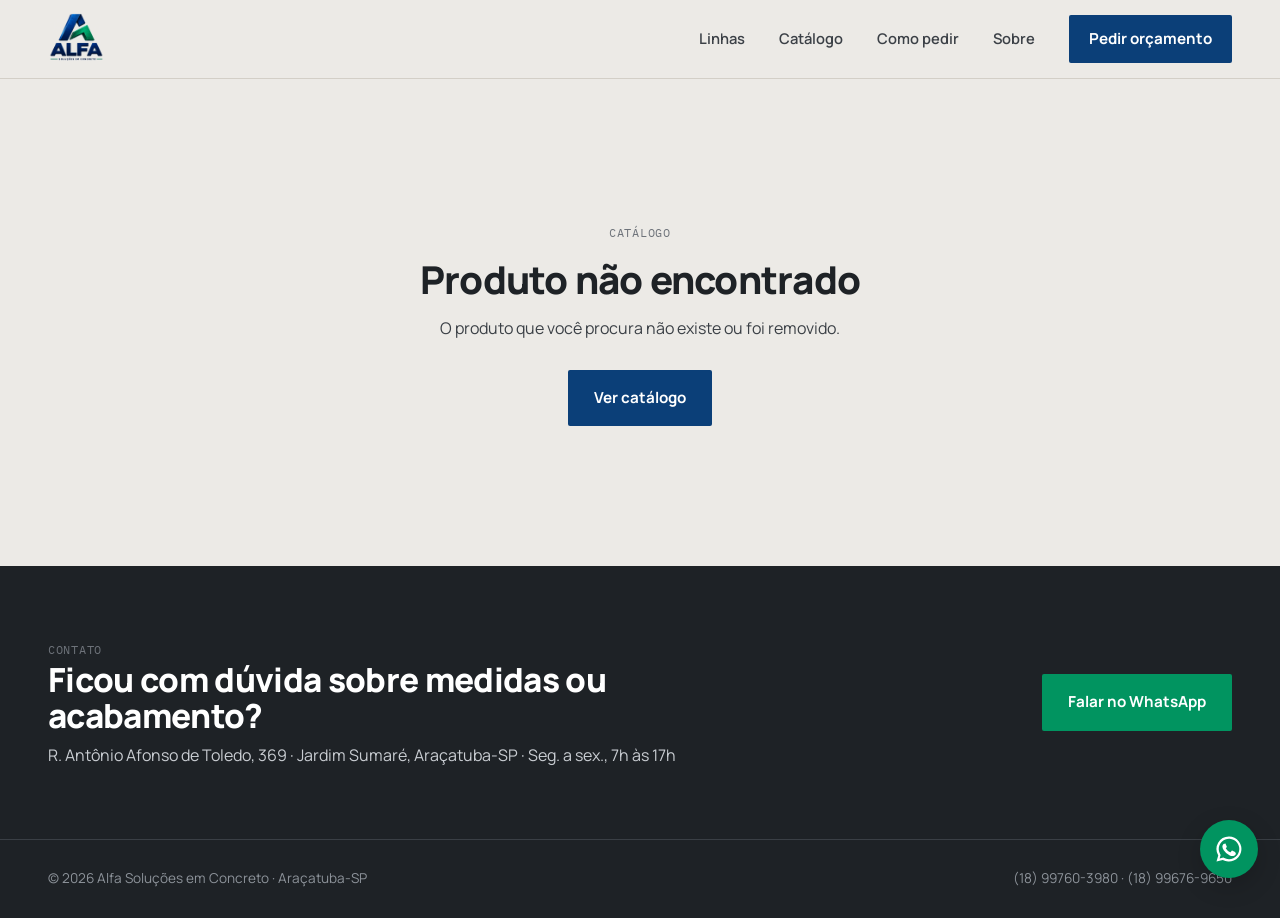
==== commit 3f8a8799: "Página de produto no visual novo Mesma identidade da página inicial: foto grande, ficha técnica nume" ====
--- a/produto.html
+++ b/produto.html
@@ -1,233 +1,123 @@
-﻿<!DOCTYPE html>
+<!DOCTYPE html>
 <html lang="pt-BR">
 <head>
-    <meta charset="UTF-8">
-    <meta name="viewport" content="width=device-width, initial-scale=1.0">
-    <title id="pageTitle">Produto | Alfa Soluções em Concreto</title>
-    <meta name="description" id="pageDesc" content="Produto em concreto pré-moldado de alta qualidade - Alfa Soluções em Concreto, Araçatuba SP.">
-    <link rel="preconnect" href="https://fonts.googleapis.com">
-    <link href="https://fonts.googleapis.com/css2?family=Inter:wght@300;400;500;600;700;800&display=swap" rel="stylesheet">
-    <style>
-        *, *::before, *::after { box-sizing: border-box; margin: 0; padding: 0; }
-        :root { --navy:#01183D; --blue:#12457A; --green:#37C08F; --green-mid:#2AAE7B; --white:#F5F5F5; --gray:#D9D9D9; --gray-light:#EDEDED; }
-        html { scroll-behavior: smooth; }
-        body { font-family: 'Inter', sans-serif; background: var(--white); color: #222; line-height: 1.6; }
-
-        /* TOP BAR */
-        .top-bar { background: var(--green); color: var(--navy); font-size: 0.8rem; font-weight: 600; padding: 7px 24px; text-align: center; }
-        .top-bar a { color: var(--navy); text-decoration: none; }
-
-        /* HEADER */
-        header { background: #fff; position: sticky; top: 0; z-index: 200; box-shadow: 0 2px 12px rgba(0,0,0,0.08); border-bottom: 2px solid var(--gray); }
-        .header-inner { max-width: 1200px; margin: 0 auto; padding: 0 24px; display: flex; align-items: center; justify-content: space-between; height: 80px; }
-        .logo { display: flex; align-items: center; text-decoration: none; }
-        .logo img { height: 64px; object-fit: contain; }
-        .logo-name { display: none; }
-        nav { display: flex; align-items: center; gap: 4px; }
-        nav a { color: #445; text-decoration: none; font-size: 0.875rem; font-weight: 600; padding: 8px 14px; border-radius: 6px; transition: all 0.2s; }
-        nav a:hover { color: var(--navy); background: var(--gray-light); }
-        .nav-cta { background: var(--green) !important; color: var(--navy) !important; font-weight: 700 !important; padding: 9px 20px !important; margin-left: 8px; }
-        .nav-cta:hover { background: var(--green-mid) !important; color: #fff !important; }
-
-        /* BREADCRUMB */
-        .breadcrumb-bar { background: #fff; border-bottom: 1px solid var(--gray); padding: 12px 24px; }
-        .breadcrumb { max-width: 1200px; margin: 0 auto; display: flex; align-items: center; gap: 8px; font-size: 0.82rem; color: #888; flex-wrap: wrap; }
-        .breadcrumb a { color: var(--blue); text-decoration: none; transition: color 0.2s; }
-        .breadcrumb a:hover { color: var(--green); }
-        .breadcrumb span { color: #bbb; }
-        .breadcrumb strong { color: var(--navy); font-weight: 600; }
-
-        /* PRODUTO HERO */
-        .produto-section { padding: 56px 24px 80px; }
-        .produto-inner { max-width: 1200px; margin: 0 auto; }
-        .produto-grid { display: grid; grid-template-columns: 1fr 1fr; gap: 64px; align-items: flex-start; }
-
-        .prod-img-wrap {
-            border-radius: 16px;
-            overflow: hidden;
-            background: linear-gradient(135deg, var(--navy), var(--blue));
-            aspect-ratio: 4/3;
-            position: sticky;
-            top: 100px;
-        }
-        .prod-img-wrap img { width: 100%; height: 100%; object-fit: cover; display: block; }
-
-        .prod-info { padding-top: 8px; }
-
-        .cat-pill {
-            display: inline-flex;
-            align-items: center;
-            gap: 6px;
-            font-size: 0.72rem;
-            font-weight: 700;
-            letter-spacing: 1.5px;
-            text-transform: uppercase;
-            padding: 5px 14px;
-            border-radius: 100px;
-            margin-bottom: 20px;
-        }
-        .pill-area    { background: #dff5ec; color: #1a7a50; }
-        .pill-rev     { background: #e8f0fb; color: #1a3a7a; }
-        .pill-vaz     { background: #fef3e2; color: #8a5200; }
-        .pill-acab    { background: #f3e8fb; color: #5a1a7a; }
-        .pill-civil   { background: #fde8e8; color: #7a1a1a; }
-
-        .prod-info h1 { font-size: clamp(1.8rem, 3.5vw, 2.6rem); font-weight: 800; color: var(--navy); line-height: 1.1; letter-spacing: -0.5px; margin-bottom: 24px; }
-        .prod-desc { font-size: 1rem; color: #5a6a7a; line-height: 1.8; margin-bottom: 32px; }
-
-        .divider { height: 1px; background: var(--gray); margin: 32px 0; }
-
-        .caracts-title { font-size: 0.75rem; font-weight: 700; letter-spacing: 2px; text-transform: uppercase; color: var(--green); margin-bottom: 16px; }
-        .caracts-list { list-style: none; display: flex; flex-direction: column; gap: 10px; margin-bottom: 36px; }
-        .caracts-list li { display: flex; align-items: center; gap: 10px; font-size: 0.92rem; color: #445; }
-        .caracts-list li::before { content: ''; width: 8px; height: 8px; border-radius: 50%; background: var(--green); flex-shrink: 0; }
-
-        .prod-actions { display: flex; gap: 14px; flex-wrap: wrap; }
-        .btn { display: inline-flex; align-items: center; gap: 8px; font-family: 'Inter', sans-serif; font-size: 0.95rem; font-weight: 700; padding: 14px 28px; border-radius: 8px; text-decoration: none; transition: all 0.2s; border: 2px solid transparent; white-space: nowrap; cursor: pointer; }
-        .btn-green { background: var(--green); color: var(--navy); border-color: var(--green); }
-        .btn-green:hover { background: var(--green-mid); border-color: var(--green-mid); transform: translateY(-2px); box-shadow: 0 8px 24px rgba(55,192,143,0.3); }
-        .btn-outline { background: transparent; color: var(--navy); border-color: var(--gray); }
-        .btn-outline:hover { border-color: var(--navy); background: rgba(1,24,61,0.04); }
-
-        /* RELATED */
-        .related-section { background: var(--gray-light); padding: 64px 24px; }
-        .related-inner { max-width: 1200px; margin: 0 auto; }
-        .related-inner h2 { font-size: 1.5rem; font-weight: 800; color: var(--navy); margin-bottom: 32px; }
-        .related-grid { display: grid; grid-template-columns: repeat(auto-fill, minmax(200px, 1fr)); gap: 18px; }
-        .rel-card { background: #fff; border-radius: 12px; overflow: hidden; border: 1px solid var(--gray); transition: all 0.3s; text-decoration: none; display: flex; flex-direction: column; }
-        .rel-card:hover { transform: translateY(-5px); border-color: var(--green); box-shadow: 0 10px 32px rgba(1,24,61,0.1); }
-        .rel-thumb { height: 140px; overflow: hidden; background: linear-gradient(135deg, var(--navy), var(--blue)); }
-        .rel-thumb img { width: 100%; height: 100%; object-fit: cover; transition: transform 0.35s; display: block; }
-        .rel-card:hover .rel-thumb img { transform: scale(1.07); }
-        .rel-body { padding: 14px 16px; }
-        .rel-body h4 { font-size: 0.88rem; font-weight: 700; color: var(--navy); line-height: 1.3; }
-
-        /* NOT FOUND */
-        .not-found { text-align: center; padding: 120px 24px; }
-        .not-found h2 { font-size: 2rem; color: var(--navy); margin-bottom: 16px; }
-        .not-found p { color: #666; margin-bottom: 32px; }
-
-        /* FOOTER */
-        footer { background: var(--navy); color: #7a9ab8; }
-        .footer-bottom { max-width: 1200px; margin: 0 auto; padding: 28px 24px; display: flex; align-items: center; justify-content: space-between; flex-wrap: wrap; gap: 10px; border-top: 1px solid rgba(255,255,255,0.07); }
-        .footer-bottom p { font-size: 0.8rem; color: #445566; }
-        .footer-bottom span { color: var(--green); }
-
-        /* WHATSAPP */
-        .wa-float { position: fixed; bottom: 28px; right: 28px; width: 60px; height: 60px; background: #25D366; color: #fff; border-radius: 50%; display: flex; align-items: center; justify-content: center; text-decoration: none; box-shadow: 0 4px 24px rgba(37,211,102,0.45); z-index: 999; transition: all 0.25s; }
-        .wa-float:hover { transform: scale(1.12); }
-
-        @media (max-width: 768px) {
-            .produto-grid { grid-template-columns: 1fr; gap: 32px; }
-            .prod-img-wrap { position: static; aspect-ratio: 4/3; }
-            nav { display: none; }
-        }
-
-        /* Animações */
-        @media (prefers-reduced-motion: reduce) {
-            *, *::before, *::after { animation-duration: 0.01ms !important; transition-duration: 0.01ms !important; }
-        }
-        @keyframes fadeSlideUp  { from { opacity:0; transform:translateY(36px); } to { opacity:1; transform:none; } }
-        @keyframes fadeSlideLeft { from { opacity:0; transform:translateX(-36px); } to { opacity:1; transform:none; } }
-        @keyframes fadeSlideRight { from { opacity:0; transform:translateX(36px); } to { opacity:1; transform:none; } }
-        @keyframes waPulse { 0%,100%{box-shadow:0 4px 24px rgba(37,211,102,.45);}50%{box-shadow:0 4px 36px rgba(37,211,102,.7),0 0 0 12px rgba(37,211,102,.08);} }
-        @keyframes shimmerBtn { 0%{background-position:200% center;}100%{background-position:-200% center;} }
-
-        .prod-img-wrap { animation: fadeSlideLeft .75s cubic-bezier(.2,.8,.2,1) .1s both; }
-        .prod-info     { animation: fadeSlideRight .75s cubic-bezier(.2,.8,.2,1) .2s both; }
-        .breadcrumb    { animation: fadeSlideUp .5s ease-out both; }
-
-        .btn-green { background-image: linear-gradient(90deg,var(--green) 0%,#50d9a0 35%,var(--green-mid) 65%,var(--green) 100%); background-size:250% auto; transition: background-position .5s ease, transform .2s, box-shadow .2s; }
-        .btn-green:hover { background-position: right center; }
-
-        .wa-float { animation: waPulse 3s ease-in-out infinite; }
-        .wa-float:hover { animation:none; transform:scale(1.12); box-shadow:0 8px 32px rgba(37,211,102,.6); }
-
-        header { transition: box-shadow .3s ease; }
-        header.scrolled { box-shadow: 0 4px 24px rgba(0,0,0,.14); }
-
-        .rv { opacity:0; transform:translateY(28px); transition: opacity .6s cubic-bezier(.25,.8,.25,1), transform .6s cubic-bezier(.25,.8,.25,1); }
-        .rv.in { opacity:1; transform:none; }
-        .rv-d1 { transition-delay:.1s; }
-        .rv-d2 { transition-delay:.2s; }
-        .rv-d3 { transition-delay:.3s; }
-    </style>
+<meta charset="UTF-8">
+<meta name="viewport" content="width=device-width, initial-scale=1.0">
+<title id="pageTitle">Produto · Alfa Soluções em Concreto</title>
+<meta name="description" id="pageDesc" content="Produto em concreto pré-moldado da Alfa Soluções em Concreto, Araçatuba-SP.">
+<link rel="icon" href="img/logo.png">
+<link rel="preconnect" href="https://fonts.googleapis.com"><link rel="preconnect" href="https://fonts.gstatic.com" crossorigin>
+<link href="https://fonts.googleapis.com/css2?family=Manrope:wght@400;500;600;700;800&family=IBM+Plex+Mono:wght@400;500&display=swap" rel="stylesheet">
+<style>
+:root { --concreto:#ECEAE6; --linha:#D3CFC7; --grafite:#1E2226; --texto:#3B4046; --suave:#6E737A;
+        --azul:#0B3F78; --azul-2:#06549D; --verde:#019460; --branco:#FAF9F7; }
+*,*::before,*::after { box-sizing:border-box; margin:0; padding:0 }
+body { font-family:'Manrope',system-ui,sans-serif; background:var(--concreto); color:var(--texto); line-height:1.6; -webkit-font-smoothing:antialiased }
+img { display:block; max-width:100% } a { color:inherit; text-decoration:none }
+.mono { font-family:'IBM Plex Mono',monospace; font-size:.78rem; letter-spacing:.06em; text-transform:uppercase; color:var(--suave) }
+.wrap { max-width:1240px; margin:0 auto; padding:0 28px }
+h1,h2,h4 { color:var(--grafite); letter-spacing:-.02em; line-height:1.08; font-weight:800 }
+.btn { display:inline-flex; align-items:center; justify-content:center; gap:10px; padding:16px 26px; font-weight:700; font-size:.95rem; border-radius:2px; transition:.2s }
+.btn-azul { background:var(--azul); color:#fff } .btn-azul:hover { background:var(--azul-2) }
+.btn-linha { border:1.5px solid var(--grafite); color:var(--grafite) } .btn-linha:hover { background:var(--grafite); color:#fff }
+.btn-wa { background:var(--verde); color:#fff } .btn-wa:hover { filter:brightness(1.08) }
+header { position:sticky; top:0; z-index:50; background:rgba(236,234,230,.92); backdrop-filter:blur(10px); border-bottom:1px solid var(--linha) }
+.nav { display:flex; align-items:center; justify-content:space-between; height:78px }
+.nav img { height:52px; width:auto }
+.nav nav { display:flex; gap:34px; align-items:center; font-weight:600; font-size:.92rem }
+.nav nav a:not(.btn):hover { color:var(--azul) } .nav .btn { padding:12px 20px }
+.trilha { padding:28px 0 0 } .trilha a:hover { color:var(--azul) } .trilha span { margin:0 8px }
+
+.produto { display:grid; grid-template-columns:1.1fr 1fr; gap:64px; padding:28px 0 110px; align-items:start }
+.foto { background:#fff; border:1px solid var(--linha); aspect-ratio:1; overflow:hidden; position:sticky; top:104px }
+.foto img { width:100%; height:100%; object-fit:cover }
+.info h1 { font-size:clamp(2.2rem,4vw,3.4rem); margin:14px 0 22px }
+.info .desc { font-size:1.08rem; max-width:520px }
+.ficha { margin-top:40px; border-top:1px solid var(--grafite) }
+.ficha .mono { display:block; padding:16px 0 6px }
+.ficha li { list-style:none; display:flex; gap:16px; padding:14px 0; border-bottom:1px solid var(--linha); color:var(--grafite); font-weight:600 }
+.ficha li::before { content:attr(data-n); font-family:'IBM Plex Mono',monospace; font-size:.8rem; color:var(--suave); font-weight:400; padding-top:2px; min-width:24px }
+.acoes { display:flex; gap:12px; margin-top:36px; flex-wrap:wrap }
+.passos { margin-top:44px; display:grid; grid-template-columns:repeat(3,1fr); gap:18px; border-top:1px solid var(--linha); padding-top:22px }
+.passos div { font-size:.88rem } .passos b { display:block; color:var(--grafite); margin-top:4px }
+
+.rel { padding:100px 0 120px; border-top:1px solid var(--linha) }
+.rel-head { display:flex; justify-content:space-between; align-items:end; gap:20px; margin-bottom:34px; flex-wrap:wrap }
+.rel h2 { font-size:clamp(1.8rem,3vw,2.5rem); margin-top:8px }
+.rel-head a { font-weight:700; color:var(--azul) }
+.grade { display:grid; grid-template-columns:repeat(4,1fr); gap:1px; background:var(--linha); border:1px solid var(--linha) }
+.prod { background:var(--branco); display:flex; flex-direction:column; transition:background .2s }
+.prod:hover { background:#fff }
+.prod .ft { aspect-ratio:1; overflow:hidden; background:#fff }
+.prod .ft img { width:100%; height:100%; object-fit:cover; transition:transform .5s }
+.prod:hover .ft img { transform:scale(1.04) }
+.prod .tx { padding:18px 20px 22px; display:flex; justify-content:space-between; gap:12px; align-items:flex-end; flex:1 }
+.prod h4 { font-size:1rem; font-weight:700; line-height:1.3; margin-top:6px }
+.prod .seta { font-size:1.2rem; color:var(--azul) }
+
+.nao { padding:140px 0; text-align:center } .nao h1 { font-size:2.4rem; margin:14px 0 16px } .nao .btn { margin-top:28px }
+
+.contato { background:var(--grafite); color:#C9CDD2; padding:70px 0 }
+.contato .wrap { display:flex; justify-content:space-between; gap:40px; flex-wrap:wrap; align-items:center }
+.contato h2 { color:#fff; font-size:clamp(1.6rem,2.6vw,2.2rem); max-width:560px }
+.contato p { margin-top:10px }
+footer { background:var(--grafite); color:#8D939A; border-top:1px solid #3A3F45; padding:28px 0; font-size:.85rem }
+footer .wrap { display:flex; justify-content:space-between; gap:20px; flex-wrap:wrap }
+.wa-fixo { position:fixed; right:22px; bottom:22px; width:58px; height:58px; border-radius:50%; background:var(--verde); display:grid; place-items:center; box-shadow:0 8px 24px rgba(0,0,0,.18); z-index:60 }
+.wa-fixo svg { width:30px; height:30px; fill:#fff }
+
+@media (max-width:1020px) { .produto { grid-template-columns:1fr; gap:36px } .foto { position:static } .grade { grid-template-columns:repeat(3,1fr) } }
+@media (max-width:640px) {
+  .wrap { padding:0 18px } .nav nav a:not(.btn) { display:none } .nav img { height:42px }
+  .produto { padding-bottom:70px } .passos { grid-template-columns:1fr; gap:10px } .grade { grid-template-columns:1fr 1fr }
+  .acoes .btn { width:100% } .prod .tx { padding:14px } .rel { padding:70px 0 }
+}
+</style>
 </head>
 <body>
 
-<div class="top-bar">
-    ☎&nbsp;<a href="tel:+5518997603980">(18) 99760-3980</a>
-    &nbsp;|&nbsp;<a href="tel:+5518996769650">(18) 99676-9650</a>
-    &nbsp;|&nbsp; Seg. a Sex. 7h–17h &nbsp;|&nbsp; 📍 Araçatuba-SP
-</div>
-
-<header>
-    <div class="header-inner">
-        <a href="index.html" class="logo">
-            <img src="./alfa%20logo%2001.png" alt="Alfa Soluções em Concreto">
-        </a>
-        <nav>
-            <a href="index.html#produtos">Produtos</a>
-            <a href="index.html#sobre">Sobre Nós</a>
-            <a href="index.html#contato">Contato</a>
-            <a href="https://wa.me/5518997603980" target="_blank" rel="noopener" class="nav-cta">💬 Orçamento</a>
-        </nav>
+<header><div class="wrap nav">
+  <a href="index.html"><img src="img/logo.png" alt="Alfa Soluções em Concreto"></a>
+  <nav><a href="index.html#linhas">Linhas</a><a href="index.html#catalogo">Catálogo</a><a href="index.html#como-pedir">Como pedir</a><a href="index.html#sobre">Sobre</a>
+    <a class="btn btn-azul" id="navWa" href="https://wa.me/5518997603980" target="_blank" rel="noopener">Pedir orçamento</a></nav>
+</div></header>
+
+<main class="wrap" id="produtoPage">
+  <div class="trilha mono"><a href="index.html">Início</a><span>/</span><a href="index.html#catalogo" id="trilhaCat">Catálogo</a><span>/</span><b id="trilhaNome"></b></div>
+  <div class="produto">
+    <div class="foto"><img id="prodImg" src="" alt=""></div>
+    <div class="info">
+      <span class="mono" id="prodCat"></span>
+      <h1 id="prodNome"></h1>
+      <p class="desc" id="prodDesc"></p>
+      <div class="ficha"><span class="mono">Características</span><ul id="prodCaracts"></ul></div>
+      <div class="acoes">
+        <a class="btn btn-wa" id="prodWa" href="#" target="_blank" rel="noopener">Pedir orçamento deste produto</a>
+        <a class="btn btn-linha" href="index.html#catalogo">Ver catálogo completo</a>
+      </div>
+      <div class="passos">
+        <div><span class="mono">01</span><b>Escolha o modelo</b></div>
+        <div><span class="mono">02</span><b>Envie as medidas</b></div>
+        <div><span class="mono">03</span><b>Receba o orçamento</b></div>
+      </div>
     </div>
-</header>
-
-<div class="breadcrumb-bar">
-    <div class="breadcrumb">
-        <a href="index.html">Início</a>
-        <span>›</span>
-        <a href="index.html#produtos">Produtos</a>
-        <span>›</span>
-        <strong id="breadCat">—</strong>
-        <span>›</span>
-        <strong id="breadNome">—</strong>
-    </div>
-</div>
-
-<section class="produto-section" id="produtoPage">
-    <div class="produto-inner">
-        <div class="produto-grid">
-            <div class="prod-img-wrap">
-                <img id="prodImg" src="" alt="">
-            </div>
-            <div class="prod-info">
-                <span id="prodPill" class="cat-pill"></span>
-                <h1 id="prodNome"></h1>
-                <p id="prodDesc" class="prod-desc"></p>
-                <div class="divider"></div>
-                <p class="caracts-title">Características</p>
-                <ul id="prodCaracts" class="caracts-list"></ul>
-                <div class="prod-actions">
-                    <a id="prodWa" href="#" target="_blank" rel="noopener" class="btn btn-green">💬 Solicitar Orçamento</a>
-                    <a href="index.html#produtos" class="btn btn-outline">← Voltar ao Catálogo</a>
-                </div>
-            </div>
-        </div>
-    </div>
-</section>
-
-<section class="related-section" id="relatedSection" style="display:none">
-    <div class="related-inner">
-        <h2 id="relatedTitle">Outros produtos da linha</h2>
-        <div class="related-grid" id="relatedGrid"></div>
-    </div>
-</section>
-
-<footer>
-    <div class="footer-bottom">
-        <p>© 2025 <span>Alfa Soluções em Concreto</span>. Todos os direitos reservados.</p>
-        <p>Jardim Sumaré, Araçatuba — SP</p>
-    </div>
-</footer>
-
-<a href="https://wa.me/5518997603980" target="_blank" rel="noopener" class="wa-float" title="WhatsApp">
-    <svg xmlns="http://www.w3.org/2000/svg" viewBox="0 0 24 24" fill="currentColor" width="30" height="30">
-        <path d="M17.472 14.382c-.297-.149-1.758-.867-2.03-.967-.273-.099-.471-.148-.67.15-.197.297-.767.966-.94 1.164-.173.199-.347.223-.644.075-.297-.15-1.255-.463-2.39-1.475-.883-.788-1.48-1.761-1.653-2.059-.173-.297-.018-.458.13-.606.134-.133.298-.347.446-.52.149-.174.198-.298.298-.497.099-.198.05-.371-.025-.52-.075-.149-.669-1.612-.916-2.207-.242-.579-.487-.5-.669-.51-.173-.008-.371-.01-.57-.01-.198 0-.52.074-.792.372-.272.297-1.04 1.016-1.04 2.479 0 1.462 1.065 2.875 1.213 3.074.149.198 2.096 3.2 5.077 4.487.709.306 1.262.489 1.694.625.712.227 1.36.195 1.871.118.571-.085 1.758-.719 2.006-1.413.248-.694.248-1.289.173-1.413-.074-.124-.272-.198-.57-.347m-5.421 7.403h-.004a9.87 9.87 0 01-5.031-1.378l-.361-.214-3.741.982.998-3.648-.235-.374a9.86 9.86 0 01-1.51-5.26c.001-5.45 4.436-9.884 9.888-9.884 2.64 0 5.122 1.03 6.988 2.898a9.825 9.825 0 012.893 6.994c-.003 5.45-4.437 9.884-9.885 9.884m8.413-18.297A11.815 11.815 0 0012.05 0C5.495 0 .16 5.335.157 11.892c0 2.096.547 4.142 1.588 5.945L.057 24l6.305-1.654a11.882 11.882 0 005.683 1.448h.005c6.554 0 11.89-5.335 11.893-11.893a11.821 11.821 0 00-3.48-8.413z"/>
-    </svg>
-</a>
+  </div>
+</main>
+
+<section class="rel" id="relSection" style="display:none"><div class="wrap">
+  <div class="rel-head"><div><span class="mono">Da mesma linha</span><h2 id="relTitulo"></h2></div><a href="index.html#catalogo">Ver todos →</a></div>
+  <div class="grade" id="relGrade"></div>
+</div></section>
+
+<section class="contato"><div class="wrap">
+  <div><span class="mono">Contato</span><h2>Ficou com dúvida sobre medidas ou acabamento?</h2>
+    <p>R. Antônio Afonso de Toledo, 369 · Jardim Sumaré, Araçatuba-SP · Seg. a sex., 7h às 17h</p></div>
+  <a class="btn btn-wa" id="ctWa" href="https://wa.me/5518997603980" target="_blank" rel="noopener">Falar no WhatsApp</a>
+</div></section>
+
+<footer><div class="wrap"><span>© 2026 Alfa Soluções em Concreto · Araçatuba-SP</span><span>(18) 99760-3980 · (18) 99676-9650</span></div></footer>
+
+<a class="wa-fixo" id="fixoWa" href="https://wa.me/5518997603980" target="_blank" rel="noopener" aria-label="WhatsApp"><svg viewBox="0 0 24 24"><path d="M12 2a10 10 0 0 0-8.6 15.1L2 22l5-1.3A10 10 0 1 0 12 2zm0 18.2a8.2 8.2 0 0 1-4.2-1.2l-.3-.2-3 .8.8-2.9-.2-.3A8.2 8.2 0 1 1 12 20.2zm4.5-6.1c-.2-.1-1.5-.7-1.7-.8s-.4-.1-.6.1-.7.8-.8 1-.3.2-.5.1a6.7 6.7 0 0 1-3.4-2.9c-.3-.4.3-.4.7-1.3.1-.2 0-.3 0-.4l-.8-1.8c-.2-.5-.4-.4-.6-.4h-.5a1 1 0 0 0-.7.3 3 3 0 0 0-.9 2.2 5.2 5.2 0 0 0 1.1 2.7 11.8 11.8 0 0 0 4.5 4c1.7.7 2.3.8 3.2.6a2.7 2.7 0 0 0 1.8-1.2 2.2 2.2 0 0 0 .1-1.2c0-.1-.2-.2-.4-.3z"/></svg></a>
 
 <script>
 const P = './Alfa Solucoes em Concreto_files/';
@@ -256,10 +146,6 @@
     img: P+'1775584117823-gokpu.png',
     desc: 'Produzido em concreto de alta qualidade, fácil manutenção e longa vida útil.',
     caracts: ['Sob medida','Material: concreto pré-moldado','Alta resistência','Resistente às intempéries','Baixa manutenção']},
-  'banco-u-130x040': { nome:'Banco "U" 1,30 x 0,40', cat:'Área e Lazer', catId:'area-lazer', pill:'pill-area',
-    img: P+'1775584144365-bpgk.png',
-    desc: 'Design moderno e linhas minimalistas, ideal para quem busca sofisticação.',
-    caracts: ['1,30 x 0,40 metros','Material: concreto pré-moldado','Alta resistência','Resistente às intempéries','Baixa manutenção']},
   'banco-reto-140x030': { nome:'Banco Reto 1,40 x 0,30', cat:'Área e Lazer', catId:'area-lazer', pill:'pill-area',
     img: P+'1775584281728-fa8h7p.png',
     desc: 'Fabricado em concreto de alta qualidade, suporta as ações do tempo e garante longa vida útil.',
@@ -514,92 +400,33 @@
     caracts: ['45 x 45 x 30 cm','Material: concreto pré-moldado','Alta resistência','Resistente às intempéries','Baixa manutenção']},
 };
 
-// Mapeamento de categoria → badge CSS e emoji
-const catMeta = {
-  'area-lazer':       { pill:'pill-area',  label:'🌿 Área e Lazer' },
-  'revestimento':     { pill:'pill-rev',   label:'🧱 Revestimento' },
-  'elemento-vazado':  { pill:'pill-vaz',   label:'🔶 Elemento Vazado' },
-  'acabamento':       { pill:'pill-acab',  label:'🪨 Acabamento em Concreto' },
-  'construcao-civil': { pill:'pill-civil', label:'🏠 Construção Civil' }
-};
-
-function init() {
-  const params = new URLSearchParams(window.location.search);
-  const id = params.get('id');
-  const p = produtos[id];
-
-  if (!p) {
-    document.getElementById('produtoPage').innerHTML =
-      '<div class="not-found"><h2>Produto não encontrado</h2><p>O produto que você procura não existe ou foi removido.</p><a href="index.html#produtos" class="btn btn-green">← Ver Catálogo</a></div>';
-    return;
-  }
-
-  // Meta
-  document.getElementById('pageTitle').textContent = p.nome + ' | Alfa Soluções em Concreto';
-  document.getElementById('pageDesc').content = p.desc.substring(0, 160);
-
-  // Breadcrumb
-  const meta = catMeta[p.catId];
-  document.getElementById('breadCat').textContent = p.cat;
-  document.getElementById('breadNome').textContent = p.nome;
-
-  // Pill
-  const pill = document.getElementById('prodPill');
-  pill.textContent = meta.label;
-  pill.className = 'cat-pill ' + p.pill;
-
-  // Content
-  document.getElementById('prodImg').src = p.img;
-  document.getElementById('prodImg').alt = p.nome;
-  document.getElementById('prodNome').textContent = p.nome;
-  document.getElementById('prodDesc').textContent = p.desc;
-
-  const ul = document.getElementById('prodCaracts');
-  p.caracts.forEach(c => {
-    const li = document.createElement('li');
-    li.textContent = c;
-    ul.appendChild(li);
-  });
-
-  const waMsg = encodeURIComponent('Olá! Gostaria de um orçamento para: ' + p.nome);
-  document.getElementById('prodWa').href = 'https://wa.me/5518997603980?text=' + waMsg;
-  document.querySelector('.wa-float').href = 'https://wa.me/5518997603980?text=' + waMsg;
-
-  // Related products (same category, up to 6, excluding current)
-  const related = Object.entries(produtos)
-    .filter(([k, v]) => v.catId === p.catId && k !== id)
-    .slice(0, 6);
-
-  if (related.length > 0) {
-    const sec = document.getElementById('relatedSection');
-    sec.style.display = '';
-    document.getElementById('relatedTitle').textContent = 'Outros produtos: ' + p.cat;
-    const grid = document.getElementById('relatedGrid');
-    related.forEach(([k, v]) => {
-      grid.innerHTML += `
-        <a href="produto.html?id=${k}" target="_blank" class="rel-card">
-          <div class="rel-thumb"><img src="${v.img}" alt="${v.nome}" loading="lazy"></div>
-          <div class="rel-body"><h4>${v.nome}</h4></div>
-        </a>`;
-    });
+const LINHA = { 'area-lazer':'Área e Lazer', 'revestimento':'Revestimento 3D', 'elemento-vazado':'Elemento Vazado',
+                'acabamento':'Acabamento', 'construcao-civil':'Construção Civil' };
+const $ = id => document.getElementById(id);
+const id = new URLSearchParams(location.search).get('id');
+const p = produtos[id];
+if (!p) {
+  $('produtoPage').innerHTML = '<div class="nao"><span class="mono">Catálogo</span><h1>Produto não encontrado</h1>' +
+    '<p>O produto que você procura não existe ou foi removido.</p><a class="btn btn-azul" href="index.html#catalogo">Ver catálogo</a></div>';
+} else {
+  const linha = LINHA[p.catId] || p.cat;
+  $('pageTitle').textContent = p.nome + ' · Alfa Soluções em Concreto';
+  $('pageDesc').content = (p.desc || '').substring(0, 160);
+  $('trilhaCat').textContent = linha; $('trilhaNome').textContent = p.nome;
+  $('prodImg').src = p.img; $('prodImg').alt = p.nome;
+  $('prodCat').textContent = linha; $('prodNome').textContent = p.nome; $('prodDesc').textContent = p.desc || '';
+  $('prodCaracts').innerHTML = (p.caracts || []).map((c, i) => `<li data-n="${String(i + 1).padStart(2, '0')}">${c}</li>`).join('');
+  const wa = 'https://wa.me/5518997603980?text=' + encodeURIComponent('Olá! Vim pelo site e gostaria de um orçamento para: ' + p.nome);
+  ['prodWa', 'navWa', 'ctWa', 'fixoWa'].forEach(k => $(k).href = wa);
+  const rel = Object.entries(produtos).filter(([k, v]) => v.catId === p.catId && k !== id).slice(0, 8);
+  if (rel.length) {
+    $('relSection').style.display = '';
+    $('relTitulo').textContent = 'Outros produtos de ' + linha;
+    $('relGrade').innerHTML = rel.map(([k, v]) => `<a class="prod" href="produto.html?id=${k}">
+      <div class="ft"><img src="${v.img}" alt="${v.nome}" loading="lazy"></div>
+      <div class="tx"><div><span class="mono">${linha}</span><h4>${v.nome}</h4></div><span class="seta">→</span></div></a>`).join('');
   }
 }
-
-init();
-
-/* Animações da página de produto */
-window.addEventListener('scroll', () => {
-    document.querySelector('header').classList.toggle('scrolled', window.scrollY > 50);
-}, { passive: true });
-
-const obs = new IntersectionObserver((entries) => {
-    entries.forEach(e => { if (e.isIntersecting) { e.target.classList.add('in'); obs.unobserve(e.target); } });
-}, { threshold: 0.1 });
-
-document.querySelectorAll('.rel-card, .related-inner h2').forEach((el, i) => {
-    el.classList.add('rv', i < 6 ? `rv-d${i % 4}` : '');
-    obs.observe(el);
-});
 </script>
 </body>
 </html>
